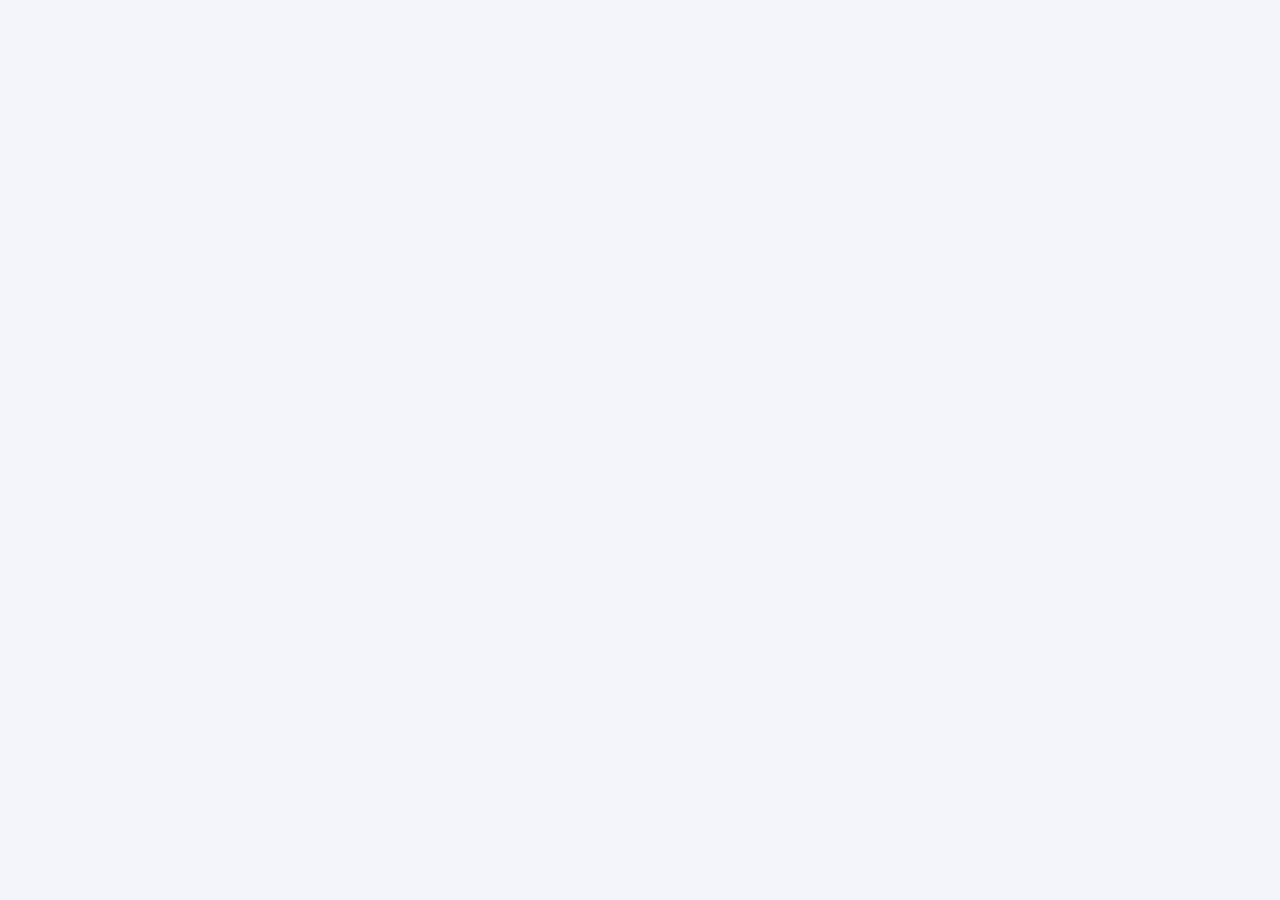
==== index.html @ 289a9445 "release 24: device activation code screen (053); update notice removed" ====
<!doctype html>
<html lang="ar" dir="rtl">
  <head>
    <meta charset="UTF-8" />
    <meta name="viewport" content="width=device-width, initial-scale=1.0" />
    <link rel="icon" type="image/png" href="favicon.png" />
    <link rel="apple-touch-icon" href="apple-touch-icon.png" />
    <meta name="theme-color" content="#1E3A8A" />
    <title>الرواد لاب - الحضور والانصراف</title>
    <script type="module" crossorigin src="./assets/index-mgrDVSDc.js"></script>
    <link rel="modulepreload" crossorigin href="./assets/rolldown-runtime-COiEfhsA.js">
    <link rel="stylesheet" crossorigin href="./assets/index-BL177lBB.css">
  <link rel="manifest" href="./manifest.webmanifest"></head>
  <body>
    <div id="root"></div>
  </body>
</html>
---- assets/index-BL177lBB.css ----
@font-face{font-family:Tajawal;font-style:normal;font-display:swap;font-weight:400;src:url(./tajawal-arabic-400-normal-CyCXRvzh.woff2)format("woff2"),url(./tajawal-arabic-400-normal-DCQxawbB.woff)format("woff");unicode-range:U+6??,U+750-77F,U+870-88E,U+890-891,U+897-8E1,U+8E3-8FF,U+200C-200E,U+2010-2011,U+204F,U+2E41,U+FB50-FDFF,U+FE70-FE74,U+FE76-FEFC,U+102E0-102FB,U+10E60-10E7E,U+10EC2-10EC4,U+10EFC-10EFF,U+1EE00-1EE03,U+1EE05-1EE1F,U+1EE21-1EE22,U+1EE24,U+1EE27,U+1EE29-1EE32,U+1EE34-1EE37,U+1EE39,U+1EE3B,U+1EE42,U+1EE47,U+1EE49,U+1EE4B,U+1EE4D-1EE4F,U+1EE51-1EE52,U+1EE54,U+1EE57,U+1EE59,U+1EE5B,U+1EE5D,U+1EE5F,U+1EE61-1EE62,U+1EE64,U+1EE67-1EE6A,U+1EE6C-1EE72,U+1EE74-1EE77,U+1EE79-1EE7C,U+1EE7E,U+1EE80-1EE89,U+1EE8B-1EE9B,U+1EEA1-1EEA3,U+1EEA5-1EEA9,U+1EEAB-1EEBB,U+1EEF0-1EEF1}@font-face{font-family:Tajawal;font-style:normal;font-display:swap;font-weight:400;src:url(./tajawal-latin-400-normal-BVNSOH3d.woff2)format("woff2"),url(./tajawal-latin-400-normal-BdYcZznU.woff)format("woff");unicode-range:U+??,U+131,U+152-153,U+2BB-2BC,U+2C6,U+2DA,U+2DC,U+304,U+308,U+329,U+2000-206F,U+20AC,U+2122,U+2191,U+2193,U+2212,U+2215,U+FEFF,U+FFFD}@font-face{font-family:Tajawal;font-style:normal;font-display:swap;font-weight:500;src:url(./tajawal-arabic-500-normal-BZ8ojJNu.woff2)format("woff2"),url(./tajawal-arabic-500-normal-CbVEaYEW.woff)format("woff");unicode-range:U+6??,U+750-77F,U+870-88E,U+890-891,U+897-8E1,U+8E3-8FF,U+200C-200E,U+2010-2011,U+204F,U+2E41,U+FB50-FDFF,U+FE70-FE74,U+FE76-FEFC,U+102E0-102FB,U+10E60-10E7E,U+10EC2-10EC4,U+10EFC-10EFF,U+1EE00-1EE03,U+1EE05-1EE1F,U+1EE21-1EE22,U+1EE24,U+1EE27,U+1EE29-1EE32,U+1EE34-1EE37,U+1EE39,U+1EE3B,U+1EE42,U+1EE47,U+1EE49,U+1EE4B,U+1EE4D-1EE4F,U+1EE51-1EE52,U+1EE54,U+1EE57,U+1EE59,U+1EE5B,U+1EE5D,U+1EE5F,U+1EE61-1EE62,U+1EE64,U+1EE67-1EE6A,U+1EE6C-1EE72,U+1EE74-1EE77,U+1EE79-1EE7C,U+1EE7E,U+1EE80-1EE89,U+1EE8B-1EE9B,U+1EEA1-1EEA3,U+1EEA5-1EEA9,U+1EEAB-1EEBB,U+1EEF0-1EEF1}@font-face{font-family:Tajawal;font-style:normal;font-display:swap;font-weight:500;src:url(./tajawal-latin-500-normal-CoYeBiSI.woff2)format("woff2"),url(./tajawal-latin-500-normal-DU9v6xgj.woff)format("woff");unicode-range:U+??,U+131,U+152-153,U+2BB-2BC,U+2C6,U+2DA,U+2DC,U+304,U+308,U+329,U+2000-206F,U+20AC,U+2122,U+2191,U+2193,U+2212,U+2215,U+FEFF,U+FFFD}@font-face{font-family:Tajawal;font-style:normal;font-display:swap;font-weight:700;src:url(./tajawal-arabic-700-normal-D2-eand5.woff2)format("woff2"),url(./tajawal-arabic-700-normal-9L7Zusdl.woff)format("woff");unicode-range:U+6??,U+750-77F,U+870-88E,U+890-891,U+897-8E1,U+8E3-8FF,U+200C-200E,U+2010-2011,U+204F,U+2E41,U+FB50-FDFF,U+FE70-FE74,U+FE76-FEFC,U+102E0-102FB,U+10E60-10E7E,U+10EC2-10EC4,U+10EFC-10EFF,U+1EE00-1EE03,U+1EE05-1EE1F,U+1EE21-1EE22,U+1EE24,U+1EE27,U+1EE29-1EE32,U+1EE34-1EE37,U+1EE39,U+1EE3B,U+1EE42,U+1EE47,U+1EE49,U+1EE4B,U+1EE4D-1EE4F,U+1EE51-1EE52,U+1EE54,U+1EE57,U+1EE59,U+1EE5B,U+1EE5D,U+1EE5F,U+1EE61-1EE62,U+1EE64,U+1EE67-1EE6A,U+1EE6C-1EE72,U+1EE74-1EE77,U+1EE79-1EE7C,U+1EE7E,U+1EE80-1EE89,U+1EE8B-1EE9B,U+1EEA1-1EEA3,U+1EEA5-1EEA9,U+1EEAB-1EEBB,U+1EEF0-1EEF1}@font-face{font-family:Tajawal;font-style:normal;font-display:swap;font-weight:700;src:url(./tajawal-latin-700-normal-BypgxfGb.woff2)format("woff2"),url(./tajawal-latin-700-normal-CV3bxpHe.woff)format("woff");unicode-range:U+??,U+131,U+152-153,U+2BB-2BC,U+2C6,U+2DA,U+2DC,U+304,U+308,U+329,U+2000-206F,U+20AC,U+2122,U+2191,U+2193,U+2212,U+2215,U+FEFF,U+FFFD}@font-face{font-family:Tajawal;font-style:normal;font-display:swap;font-weight:800;src:url(./tajawal-arabic-800-normal-TQp-UTiE.woff2)format("woff2"),url(./tajawal-arabic-800-normal-Bp_4IW2m.woff)format("woff");unicode-range:U+6??,U+750-77F,U+870-88E,U+890-891,U+897-8E1,U+8E3-8FF,U+200C-200E,U+2010-2011,U+204F,U+2E41,U+FB50-FDFF,U+FE70-FE74,U+FE76-FEFC,U+102E0-102FB,U+10E60-10E7E,U+10EC2-10EC4,U+10EFC-10EFF,U+1EE00-1EE03,U+1EE05-1EE1F,U+1EE21-1EE22,U+1EE24,U+1EE27,U+1EE29-1EE32,U+1EE34-1EE37,U+1EE39,U+1EE3B,U+1EE42,U+1EE47,U+1EE49,U+1EE4B,U+1EE4D-1EE4F,U+1EE51-1EE52,U+1EE54,U+1EE57,U+1EE59,U+1EE5B,U+1EE5D,U+1EE5F,U+1EE61-1EE62,U+1EE64,U+1EE67-1EE6A,U+1EE6C-1EE72,U+1EE74-1EE77,U+1EE79-1EE7C,U+1EE7E,U+1EE80-1EE89,U+1EE8B-1EE9B,U+1EEA1-1EEA3,U+1EEA5-1EEA9,U+1EEAB-1EEBB,U+1EEF0-1EEF1}@font-face{font-family:Tajawal;font-style:normal;font-display:swap;font-weight:800;src:url(./tajawal-latin-800-normal-CmI34b-g.woff2)format("woff2"),url(./tajawal-latin-800-normal-Dm5jVIIh.woff)format("woff");unicode-range:U+??,U+131,U+152-153,U+2BB-2BC,U+2C6,U+2DA,U+2DC,U+304,U+308,U+329,U+2000-206F,U+20AC,U+2122,U+2191,U+2193,U+2212,U+2215,U+FEFF,U+FFFD}@layer properties{@supports (((-webkit-hyphens:none)) and (not (margin-trim:block))) or ((-moz-orient:inline) and (not (color:rgb(from red r g b)))){*,:before,:after,::backdrop{--tw-translate-x:0;--tw-translate-y:0;--tw-translate-z:0;--tw-rotate-x:initial;--tw-rotate-y:initial;--tw-rotate-z:initial;--tw-skew-x:initial;--tw-skew-y:initial;--tw-space-y-reverse:0;--tw-divide-x-reverse:0;--tw-border-style:solid;--tw-divide-y-reverse:0;--tw-leading:initial;--tw-font-weight:initial;--tw-tracking:initial;--tw-shadow:0 0 #0000;--tw-shadow-color:initial;--tw-shadow-alpha:100%;--tw-inset-shadow:0 0 #0000;--tw-inset-shadow-color:initial;--tw-inset-shadow-alpha:100%;--tw-ring-color:initial;--tw-ring-shadow:0 0 #0000;--tw-inset-ring-color:initial;--tw-inset-ring-shadow:0 0 #0000;--tw-ring-inset:initial;--tw-ring-offset-width:0px;--tw-ring-offset-color:#fff;--tw-ring-offset-shadow:0 0 #0000;--tw-outline-style:solid;--tw-blur:initial;--tw-brightness:initial;--tw-contrast:initial;--tw-grayscale:initial;--tw-hue-rotate:initial;--tw-invert:initial;--tw-opacity:initial;--tw-saturate:initial;--tw-sepia:initial;--tw-drop-shadow:initial;--tw-drop-shadow-color:initial;--tw-drop-shadow-alpha:100%;--tw-drop-shadow-size:initial;--tw-ease:initial}}}@layer theme{:root,:host{--font-sans:"Tajawal",system-ui,"Segoe UI",Tahoma,sans-serif;--font-mono:ui-monospace, SFMono-Regular, Menlo, Monaco, Consolas, "Liberation Mono", "Courier New", monospace;--color-red-50:oklch(97.1% .013 17.38);--color-red-200:oklch(88.5% .062 18.334);--color-red-600:oklch(57.7% .245 27.325);--color-red-700:oklch(50.5% .213 27.518);--color-red-800:oklch(44.4% .177 26.899);--color-amber-50:oklch(98.7% .022 95.277);--color-amber-200:oklch(92.4% .12 95.746);--color-amber-400:oklch(82.8% .189 84.429);--color-amber-500:oklch(76.9% .188 70.08);--color-amber-600:oklch(66.6% .179 58.318);--color-amber-700:oklch(55.5% .163 48.998);--color-amber-800:oklch(47.3% .137 46.201);--color-amber-900:oklch(41.4% .112 45.904);--color-green-700:oklch(52.7% .154 150.069);--color-emerald-50:oklch(97.9% .021 166.113);--color-emerald-200:oklch(90.5% .093 164.15);--color-emerald-600:oklch(59.6% .145 163.225);--color-emerald-700:oklch(50.8% .118 165.612);--color-emerald-800:oklch(43.2% .095 166.913);--color-emerald-900:oklch(37.8% .077 168.94);--color-teal-700:oklch(51.1% .096 186.391);--color-sky-500:oklch(68.5% .169 237.323);--color-sky-600:oklch(58.8% .158 241.966);--color-blue-700:oklch(48.8% .243 264.376);--color-slate-50:oklch(98.4% .003 247.858);--color-slate-100:oklch(96.8% .007 247.896);--color-slate-200:oklch(92.9% .013 255.508);--color-slate-300:oklch(86.9% .022 252.894);--color-slate-400:oklch(70.4% .04 256.788);--color-slate-500:oklch(55.4% .046 257.417);--color-slate-600:oklch(44.6% .043 257.281);--color-slate-700:oklch(37.2% .044 257.287);--color-slate-800:oklch(27.9% .041 260.031);--color-slate-900:oklch(20.8% .042 265.755);--color-black:#000;--color-white:#fff;--spacing:.25rem;--container-sm:24rem;--container-lg:32rem;--container-3xl:48rem;--container-5xl:64rem;--text-xs:.75rem;--text-xs--line-height:calc(1 / .75);--text-sm:.875rem;--text-sm--line-height:calc(1.25 / .875);--text-base:1rem;--text-base--line-height:calc(1.5 / 1);--text-lg:1.125rem;--text-lg--line-height:calc(1.75 / 1.125);--text-xl:1.25rem;--text-xl--line-height:calc(1.75 / 1.25);--text-2xl:1.5rem;--text-2xl--line-height:calc(2 / 1.5);--font-weight-normal:400;--font-weight-semibold:600;--font-weight-bold:700;--font-weight-extrabold:800;--font-weight-black:900;--tracking-widest:.1em;--leading-tight:1.25;--leading-snug:1.375;--leading-relaxed:1.625;--radius-md:.375rem;--radius-lg:.5rem;--radius-xl:.75rem;--radius-2xl:1rem;--ease-in:cubic-bezier(.4, 0, 1, 1);--ease-out:cubic-bezier(0, 0, .2, 1);--ease-in-out:cubic-bezier(.4, 0, .2, 1);--animate-spin:spin 1s linear infinite;--default-transition-duration:.15s;--default-transition-timing-function:cubic-bezier(.4, 0, .2, 1);--default-font-family:var(--font-sans);--default-mono-font-family:var(--font-mono);--color-navy:#1e3a8a;--color-teal:#c8101e;--color-line:#e5e9f0}}@layer base{*,:after,:before,::backdrop{box-sizing:border-box;border:0 solid;margin:0;padding:0}::file-selector-button{box-sizing:border-box;border:0 solid;margin:0;padding:0}html,:host{-webkit-text-size-adjust:100%;tab-size:4;line-height:1.5;font-family:var(--default-font-family,-apple-system, BlinkMacSystemFont, "Segoe UI", Roboto, "Helvetica Neue", "Noto Sans", Arial, sans-serif, "Apple Color Emoji", "Segoe UI Emoji", "Segoe UI Symbol", "Noto Color Emoji");font-feature-settings:var(--default-font-feature-settings,normal);font-variation-settings:var(--default-font-variation-settings,normal);-webkit-tap-highlight-color:transparent}hr{height:0;color:inherit;border-top-width:1px}abbr:where([title]){-webkit-text-decoration:underline dotted;text-decoration:underline dotted}h1,h2,h3,h4,h5,h6{font-size:inherit;font-weight:inherit}a{color:inherit;-webkit-text-decoration:inherit;-webkit-text-decoration:inherit;-webkit-text-decoration:inherit;-webkit-text-decoration:inherit;text-decoration:inherit}b,strong{font-weight:bolder}code,kbd,samp,pre{font-family:var(--default-mono-font-family,ui-monospace, SFMono-Regular, Menlo, Monaco, Consolas, "Liberation Mono", "Courier New", monospace);font-feature-settings:var(--default-mono-font-feature-settings,normal);font-variation-settings:var(--default-mono-font-variation-settings,normal);font-size:1em}small{font-size:80%}sub,sup{vertical-align:baseline;font-size:75%;line-height:0;position:relative}sub{bottom:-.25em}sup{top:-.5em}table{text-indent:0;border-color:inherit;border-collapse:collapse}:-moz-focusring:where(:not(iframe)){outline:auto}progress{vertical-align:baseline}summary{display:list-item}ol,ul,menu{list-style:none}img,svg,video,canvas,audio,iframe,embed,object{vertical-align:middle;display:block}img,video{max-width:100%;height:auto}button,input,select,optgroup,textarea{font:inherit;font-feature-settings:inherit;font-variation-settings:inherit;letter-spacing:inherit;color:inherit;opacity:1;background-color:#0000;border-radius:0}::file-selector-button{font:inherit;font-feature-settings:inherit;font-variation-settings:inherit;letter-spacing:inherit;color:inherit;opacity:1;background-color:#0000;border-radius:0}:where(select:is([multiple],[size])) optgroup{font-weight:bolder}:where(select:is([multiple],[size])) optgroup option{padding-inline-start:20px}::file-selector-button{margin-inline-end:4px}::placeholder{opacity:1}@supports (not ((-webkit-appearance:-apple-pay-button))) or (contain-intrinsic-size:1px){::placeholder{color:currentColor}@supports (color:color-mix(in lab, red, red)){::placeholder{color:color-mix(in oklab, currentcolor 50%, transparent)}}}textarea{resize:vertical}::-webkit-search-decoration{-webkit-appearance:none}::-webkit-date-and-time-value{min-height:1lh;text-align:inherit}::-webkit-datetime-edit{display:inline-flex}::-webkit-datetime-edit-fields-wrapper{padding:0}::-webkit-datetime-edit{padding-block:0}::-webkit-datetime-edit-year-field{padding-block:0}::-webkit-datetime-edit-month-field{padding-block:0}::-webkit-datetime-edit-day-field{padding-block:0}::-webkit-datetime-edit-hour-field{padding-block:0}::-webkit-datetime-edit-minute-field{padding-block:0}::-webkit-datetime-edit-second-field{padding-block:0}::-webkit-datetime-edit-millisecond-field{padding-block:0}::-webkit-datetime-edit-meridiem-field{padding-block:0}::-webkit-calendar-picker-indicator{line-height:1}:-moz-ui-invalid{box-shadow:none}button,input:where([type=button],[type=reset],[type=submit]){appearance:button}::file-selector-button{appearance:button}::-webkit-inner-spin-button{height:auto}::-webkit-outer-spin-button{height:auto}[hidden]:where(:not([hidden=until-found])){display:none!important}}@layer components;@layer utilities{.collapse{visibility:collapse}.invisible{visibility:hidden}.visible{visibility:visible}.absolute{position:absolute}.fixed{position:fixed}.relative{position:relative}.static{position:static}.sticky{position:sticky}.inset-0{inset:0}.inset-x-0{inset-inline:0}.inset-y-2{inset-block:calc(var(--spacing) * 2)}.right-0{right:0}.bottom-0{bottom:0}.bottom-16{bottom:calc(var(--spacing) * 16)}.bottom-20{bottom:calc(var(--spacing) * 20)}.left-1\/2{left:50%}.z-10{z-index:10}.z-50{z-index:50}.col-span-2{grid-column:span 2/span 2}.container{width:100%}@media (width>=40rem){.container{max-width:40rem}}@media (width>=48rem){.container{max-width:48rem}}@media (width>=64rem){.container{max-width:64rem}}@media (width>=80rem){.container{max-width:80rem}}@media (width>=96rem){.container{max-width:96rem}}.m-1{margin:var(--spacing)}.m-3{margin:calc(var(--spacing) * 3)}.mx-auto{margin-inline:auto}.my-2{margin-block:calc(var(--spacing) * 2)}.my-4{margin-block:calc(var(--spacing) * 4)}.ms-2{margin-inline-start:calc(var(--spacing) * 2)}.-mt-1{margin-top:calc(var(--spacing) * -1)}.-mt-2{margin-top:calc(var(--spacing) * -2)}.mt-0\.5{margin-top:calc(var(--spacing) * .5)}.mt-1{margin-top:var(--spacing)}.mt-2{margin-top:calc(var(--spacing) * 2)}.mt-3{margin-top:calc(var(--spacing) * 3)}.mt-4{margin-top:calc(var(--spacing) * 4)}.mt-5{margin-top:calc(var(--spacing) * 5)}.mt-6{margin-top:calc(var(--spacing) * 6)}.mt-8{margin-top:calc(var(--spacing) * 8)}.mr-2{margin-right:calc(var(--spacing) * 2)}.mb-2{margin-bottom:calc(var(--spacing) * 2)}.ml-1{margin-left:var(--spacing)}.ml-2{margin-left:calc(var(--spacing) * 2)}.block{display:block}.contents{display:contents}.flex{display:flex}.flow-root{display:flow-root}.grid{display:grid}.hidden{display:none}.hidden\!{display:none!important}.inline{display:inline}.inline-block{display:inline-block}.inline-flex{display:inline-flex}.inline-grid{display:inline-grid}.inline-table{display:inline-table}.list-item{display:list-item}.table{display:table}.table-caption{display:table-caption}.table-cell{display:table-cell}.table-column{display:table-column}.table-column-group{display:table-column-group}.table-footer-group{display:table-footer-group}.table-header-group{display:table-header-group}.table-row{display:table-row}.table-row-group{display:table-row-group}.\!h-9{height:calc(var(--spacing) * 9)!important}.h-2{height:calc(var(--spacing) * 2)}.h-2\.5{height:calc(var(--spacing) * 2.5)}.h-3{height:calc(var(--spacing) * 3)}.h-4{height:calc(var(--spacing) * 4)}.h-9{height:calc(var(--spacing) * 9)}.h-10{height:calc(var(--spacing) * 10)}.h-11{height:calc(var(--spacing) * 11)}.h-12{height:calc(var(--spacing) * 12)}.h-16{height:calc(var(--spacing) * 16)}.h-20{height:calc(var(--spacing) * 20)}.h-48{height:calc(var(--spacing) * 48)}.h-56{height:calc(var(--spacing) * 56)}.h-64{height:calc(var(--spacing) * 64)}.max-h-40{max-height:calc(var(--spacing) * 40)}.max-h-72{max-height:calc(var(--spacing) * 72)}.max-h-\[85vh\]{max-height:85vh}.min-h-12{min-height:calc(var(--spacing) * 12)}.min-h-screen{min-height:100vh}.\!w-auto{width:auto!important}.w-1{width:var(--spacing)}.w-2{width:calc(var(--spacing) * 2)}.w-2\.5{width:calc(var(--spacing) * 2.5)}.w-3{width:calc(var(--spacing) * 3)}.w-4{width:calc(var(--spacing) * 4)}.w-10{width:calc(var(--spacing) * 10)}.w-16{width:calc(var(--spacing) * 16)}.w-20{width:calc(var(--spacing) * 20)}.w-full{width:100%}.\!max-w-\[9rem\]{max-width:9rem!important}.max-w-3xl{max-width:var(--container-3xl)}.max-w-lg{max-width:var(--container-lg)}.max-w-sm{max-width:var(--container-sm)}.\!min-w-\[7rem\]{min-width:7rem!important}.min-w-0{min-width:0}.min-w-\[420px\]{min-width:420px}.min-w-\[850px\]{min-width:850px}.min-w-\[1200px\]{min-width:1200px}.flex-1{flex:1}.shrink-0{flex-shrink:0}.-translate-x-1\/2{--tw-translate-x:calc(calc(1 / 2 * 100%) * -1);translate:var(--tw-translate-x) var(--tw-translate-y)}.transform{transform:var(--tw-rotate-x, ) var(--tw-rotate-y, ) var(--tw-rotate-z, ) var(--tw-skew-x, ) var(--tw-skew-y, )}.transform\!{transform:var(--tw-rotate-x, ) var(--tw-rotate-y, ) var(--tw-rotate-z, ) var(--tw-skew-x, ) var(--tw-skew-y, )!important}.animate-spin{animation:var(--animate-spin)}.cursor-pointer{cursor:pointer}.resize{resize:both}.list-disc{list-style-type:disc}.grid-cols-2{grid-template-columns:repeat(2,minmax(0,1fr))}.grid-cols-3{grid-template-columns:repeat(3,minmax(0,1fr))}.grid-cols-4{grid-template-columns:repeat(4,minmax(0,1fr))}.grid-cols-7{grid-template-columns:repeat(7,minmax(0,1fr))}.grid-cols-\[84px_1fr\]{grid-template-columns:84px 1fr}.flex-col{flex-direction:column}.flex-wrap{flex-wrap:wrap}.items-center{align-items:center}.items-start{align-items:flex-start}.justify-around{justify-content:space-around}.justify-between{justify-content:space-between}.justify-center{justify-content:center}.justify-end{justify-content:flex-end}.gap-0\.5{gap:calc(var(--spacing) * .5)}.gap-1{gap:var(--spacing)}.gap-1\.5{gap:calc(var(--spacing) * 1.5)}.gap-2{gap:calc(var(--spacing) * 2)}.gap-3{gap:calc(var(--spacing) * 3)}.gap-4{gap:calc(var(--spacing) * 4)}:where(.space-y-0\.5>:not(:last-child)){--tw-space-y-reverse:0;margin-block-start:calc(calc(var(--spacing) * .5) * var(--tw-space-y-reverse));margin-block-end:calc(calc(var(--spacing) * .5) * calc(1 - var(--tw-space-y-reverse)))}:where(.space-y-1>:not(:last-child)){--tw-space-y-reverse:0;margin-block-start:calc(var(--spacing) * var(--tw-space-y-reverse));margin-block-end:calc(var(--spacing) * calc(1 - var(--tw-space-y-reverse)))}:where(.space-y-2>:not(:last-child)){--tw-space-y-reverse:0;margin-block-start:calc(calc(var(--spacing) * 2) * var(--tw-space-y-reverse));margin-block-end:calc(calc(var(--spacing) * 2) * calc(1 - var(--tw-space-y-reverse)))}:where(.space-y-3>:not(:last-child)){--tw-space-y-reverse:0;margin-block-start:calc(calc(var(--spacing) * 3) * var(--tw-space-y-reverse));margin-block-end:calc(calc(var(--spacing) * 3) * calc(1 - var(--tw-space-y-reverse)))}:where(.space-y-4>:not(:last-child)){--tw-space-y-reverse:0;margin-block-start:calc(calc(var(--spacing) * 4) * var(--tw-space-y-reverse));margin-block-end:calc(calc(var(--spacing) * 4) * calc(1 - var(--tw-space-y-reverse)))}.gap-x-2{column-gap:calc(var(--spacing) * 2)}.gap-x-3{column-gap:calc(var(--spacing) * 3)}.gap-x-4{column-gap:calc(var(--spacing) * 4)}.gap-y-1{row-gap:var(--spacing)}.gap-y-2{row-gap:calc(var(--spacing) * 2)}:where(.divide-x>:not(:last-child)){--tw-divide-x-reverse:0;border-inline-style:var(--tw-border-style);border-inline-start-width:calc(1px * var(--tw-divide-x-reverse));border-inline-end-width:calc(1px * calc(1 - var(--tw-divide-x-reverse)))}:where(.divide-y>:not(:last-child)){--tw-divide-y-reverse:0;border-bottom-style:var(--tw-border-style);border-top-style:var(--tw-border-style);border-top-width:calc(1px * var(--tw-divide-y-reverse));border-bottom-width:calc(1px * calc(1 - var(--tw-divide-y-reverse)))}:where(.divide-slate-100>:not(:last-child)){border-color:var(--color-slate-100)}:where(.divide-slate-200>:not(:last-child)){border-color:var(--color-slate-200)}.truncate{text-overflow:ellipsis;white-space:nowrap;overflow:hidden}.overflow-hidden{overflow:hidden}.overflow-x-auto{overflow-x:auto}.overflow-y-auto{overflow-y:auto}.rounded{border-radius:.25rem}.rounded-full{border-radius:2147483647px}.rounded-lg{border-radius:var(--radius-lg)}.rounded-md{border-radius:var(--radius-md)}.rounded-xl{border-radius:var(--radius-xl)}.\!border{border-style:var(--tw-border-style)!important;border-width:1px!important}.\!border-2{border-style:var(--tw-border-style)!important;border-width:2px!important}.border{border-style:var(--tw-border-style);border-width:1px}.border-2{border-style:var(--tw-border-style);border-width:2px}.border-y{border-block-style:var(--tw-border-style);border-block-width:1px}.border-t{border-top-style:var(--tw-border-style);border-top-width:1px}.border-r-4{border-right-style:var(--tw-border-style);border-right-width:4px}.border-b{border-bottom-style:var(--tw-border-style);border-bottom-width:1px}.\!border-\[\#C8101E\]{border-color:#c8101e!important}.\!border-\[\#E5E9F0\]{border-color:#e5e9f0!important}.\!border-transparent{border-color:#0000!important}.border-\[\#E5E9F0\]{border-color:#e5e9f0}.border-amber-200{border-color:var(--color-amber-200)}.border-amber-500{border-color:var(--color-amber-500)}.border-emerald-200{border-color:var(--color-emerald-200)}.border-line{border-color:var(--color-line)}.border-red-200{border-color:var(--color-red-200)}.border-red-600{border-color:var(--color-red-600)}.border-sky-500{border-color:var(--color-sky-500)}.border-slate-100{border-color:var(--color-slate-100)}.border-slate-200{border-color:var(--color-slate-200)}.border-slate-300{border-color:var(--color-slate-300)}.border-slate-600{border-color:var(--color-slate-600)}.border-teal{border-color:var(--color-teal)}.\!bg-\[\#1E3A8A\]{background-color:#1e3a8a!important}.\!bg-\[\#15803D\]{background-color:#15803d!important}.\!bg-\[\#B45309\]{background-color:#b45309!important}.\!bg-navy{background-color:var(--color-navy)!important}.\!bg-red-700{background-color:var(--color-red-700)!important}.\!bg-white{background-color:var(--color-white)!important}.bg-\[\#C8101E\]{background-color:#c8101e}.bg-\[\#EEF2FF\]{background-color:#eef2ff}.bg-\[\#f8f9fc\]{background-color:#f8f9fc}.bg-amber-50{background-color:var(--color-amber-50)}.bg-amber-400{background-color:var(--color-amber-400)}.bg-black{background-color:var(--color-black)}.bg-black\/40{background-color:#0006}@supports (color:color-mix(in lab, red, red)){.bg-black\/40{background-color:color-mix(in oklab, var(--color-black) 40%, transparent)}}.bg-emerald-50{background-color:var(--color-emerald-50)}.bg-emerald-600{background-color:var(--color-emerald-600)}.bg-navy{background-color:var(--color-navy)}.bg-red-50{background-color:var(--color-red-50)}.bg-red-600{background-color:var(--color-red-600)}.bg-sky-500{background-color:var(--color-sky-500)}.bg-sky-600{background-color:var(--color-sky-600)}.bg-slate-50{background-color:var(--color-slate-50)}.bg-slate-100{background-color:var(--color-slate-100)}.bg-slate-200{background-color:var(--color-slate-200)}.bg-slate-400{background-color:var(--color-slate-400)}.bg-slate-900{background-color:var(--color-slate-900)}.bg-teal{background-color:var(--color-teal)}.bg-white{background-color:var(--color-white)}.bg-white\/70{background-color:#ffffffb3}@supports (color:color-mix(in lab, red, red)){.bg-white\/70{background-color:color-mix(in oklab, var(--color-white) 70%, transparent)}}.object-contain{object-fit:contain}.object-cover{object-fit:cover}.\!p-0{padding:0!important}.\!p-2{padding:calc(var(--spacing) * 2)!important}.\!p-3{padding:calc(var(--spacing) * 3)!important}.p-1{padding:var(--spacing)}.p-2{padding:calc(var(--spacing) * 2)}.p-3{padding:calc(var(--spacing) * 3)}.p-4{padding:calc(var(--spacing) * 4)}.p-5{padding:calc(var(--spacing) * 5)}.p-6{padding:calc(var(--spacing) * 6)}.\!px-1{padding-inline:var(--spacing)!important}.\!px-2{padding-inline:calc(var(--spacing) * 2)!important}.\!px-3{padding-inline:calc(var(--spacing) * 3)!important}.px-1{padding-inline:var(--spacing)}.px-2{padding-inline:calc(var(--spacing) * 2)}.px-3{padding-inline:calc(var(--spacing) * 3)}.px-4{padding-inline:calc(var(--spacing) * 4)}.px-5{padding-inline:calc(var(--spacing) * 5)}.\!py-0{padding-block:0!important}.\!py-1{padding-block:var(--spacing)!important}.\!py-1\.5{padding-block:calc(var(--spacing) * 1.5)!important}.\!py-2{padding-block:calc(var(--spacing) * 2)!important}.py-0\.5{padding-block:calc(var(--spacing) * .5)}.py-1{padding-block:var(--spacing)}.py-2{padding-block:calc(var(--spacing) * 2)}.py-2\.5{padding-block:calc(var(--spacing) * 2.5)}.py-3{padding-block:calc(var(--spacing) * 3)}.py-3\.5{padding-block:calc(var(--spacing) * 3.5)}.py-4{padding-block:calc(var(--spacing) * 4)}.py-6{padding-block:calc(var(--spacing) * 6)}.ps-5{padding-inline-start:calc(var(--spacing) * 5)}.pt-1{padding-top:var(--spacing)}.pt-2{padding-top:calc(var(--spacing) * 2)}.pt-3{padding-top:calc(var(--spacing) * 3)}.pt-4{padding-top:calc(var(--spacing) * 4)}.pt-5{padding-top:calc(var(--spacing) * 5)}.pr-5{padding-right:calc(var(--spacing) * 5)}.pb-2{padding-bottom:calc(var(--spacing) * 2)}.pb-6{padding-bottom:calc(var(--spacing) * 6)}.pb-24{padding-bottom:calc(var(--spacing) * 24)}.pb-28{padding-bottom:calc(var(--spacing) * 28)}.text-center{text-align:center}.text-right{text-align:right}.\!text-xs{font-size:var(--text-xs)!important;line-height:var(--tw-leading,var(--text-xs--line-height))!important}.text-2xl{font-size:var(--text-2xl);line-height:var(--tw-leading,var(--text-2xl--line-height))}.text-base{font-size:var(--text-base);line-height:var(--tw-leading,var(--text-base--line-height))}.text-lg{font-size:var(--text-lg);line-height:var(--tw-leading,var(--text-lg--line-height))}.text-sm{font-size:var(--text-sm);line-height:var(--tw-leading,var(--text-sm--line-height))}.text-xl{font-size:var(--text-xl);line-height:var(--tw-leading,var(--text-xl--line-height))}.text-xs{font-size:var(--text-xs);line-height:var(--tw-leading,var(--text-xs--line-height))}.text-\[10px\]{font-size:10px}.text-\[11px\]{font-size:11px}.text-\[15px\]{font-size:15px}.leading-3{--tw-leading:calc(var(--spacing) * 3);line-height:calc(var(--spacing) * 3)}.leading-5{--tw-leading:calc(var(--spacing) * 5);line-height:calc(var(--spacing) * 5)}.leading-relaxed{--tw-leading:var(--leading-relaxed);line-height:var(--leading-relaxed)}.leading-snug{--tw-leading:var(--leading-snug);line-height:var(--leading-snug)}.leading-tight{--tw-leading:var(--leading-tight);line-height:var(--leading-tight)}.font-black{--tw-font-weight:var(--font-weight-black);font-weight:var(--font-weight-black)}.font-bold{--tw-font-weight:var(--font-weight-bold);font-weight:var(--font-weight-bold)}.font-extrabold{--tw-font-weight:var(--font-weight-extrabold);font-weight:var(--font-weight-extrabold)}.font-normal{--tw-font-weight:var(--font-weight-normal);font-weight:var(--font-weight-normal)}.font-semibold{--tw-font-weight:var(--font-weight-semibold);font-weight:var(--font-weight-semibold)}.tracking-widest{--tw-tracking:var(--tracking-widest);letter-spacing:var(--tracking-widest)}.break-words{overflow-wrap:break-word}.break-all{word-break:break-all}.whitespace-nowrap{white-space:nowrap}.\!text-\[\#1E3A8A\]{color:#1e3a8a!important}.\!text-white{color:var(--color-white)!important}.text-\[\#1E3A8A\]{color:#1e3a8a}.text-\[\#172033\]{color:#172033}.text-\[\#718096\]{color:#718096}.text-\[\#C8101E\]{color:#c8101e}.text-amber-600{color:var(--color-amber-600)}.text-amber-700{color:var(--color-amber-700)}.text-amber-800{color:var(--color-amber-800)}.text-amber-900{color:var(--color-amber-900)}.text-blue-700{color:var(--color-blue-700)}.text-emerald-700{color:var(--color-emerald-700)}.text-emerald-800{color:var(--color-emerald-800)}.text-emerald-900{color:var(--color-emerald-900)}.text-green-700{color:var(--color-green-700)}.text-navy{color:var(--color-navy)}.text-red-600{color:var(--color-red-600)}.text-red-700{color:var(--color-red-700)}.text-red-800{color:var(--color-red-800)}.text-slate-100{color:var(--color-slate-100)}.text-slate-300{color:var(--color-slate-300)}.text-slate-400{color:var(--color-slate-400)}.text-slate-500{color:var(--color-slate-500)}.text-slate-600{color:var(--color-slate-600)}.text-slate-700{color:var(--color-slate-700)}.text-slate-800{color:var(--color-slate-800)}.text-slate-900{color:var(--color-slate-900)}.text-teal{color:var(--color-teal)}.text-teal-700{color:var(--color-teal-700)}.text-white{color:var(--color-white)}.capitalize{text-transform:capitalize}.lowercase{text-transform:lowercase}.uppercase{text-transform:uppercase}.italic{font-style:italic}.line-through{text-decoration-line:line-through}.overline{text-decoration-line:overline}.underline{text-decoration-line:underline}.underline-offset-4{text-underline-offset:4px}.opacity-70{opacity:.7}.shadow{--tw-shadow:0 1px 3px 0 var(--tw-shadow-color,#0000001a), 0 1px 2px -1px var(--tw-shadow-color,#0000001a);box-shadow:var(--tw-inset-shadow), var(--tw-inset-ring-shadow), var(--tw-ring-offset-shadow), var(--tw-ring-shadow), var(--tw-shadow)}.shadow-lg{--tw-shadow:0 10px 15px -3px var(--tw-shadow-color,#0000001a), 0 4px 6px -4px var(--tw-shadow-color,#0000001a);box-shadow:var(--tw-inset-shadow), var(--tw-inset-ring-shadow), var(--tw-ring-offset-shadow), var(--tw-ring-shadow), var(--tw-shadow)}.ring-2{--tw-ring-shadow:var(--tw-ring-inset, ) 0 0 0 calc(2px + var(--tw-ring-offset-width)) var(--tw-ring-color,currentcolor);box-shadow:var(--tw-inset-shadow), var(--tw-inset-ring-shadow), var(--tw-ring-offset-shadow), var(--tw-ring-shadow), var(--tw-shadow)}.ring-amber-400{--tw-ring-color:var(--color-amber-400)}.ring-navy{--tw-ring-color:var(--color-navy)}.\!outline{outline-style:var(--tw-outline-style)!important;outline-width:1px!important}.outline{outline-style:var(--tw-outline-style);outline-width:1px}.blur{--tw-blur:blur(8px);filter:var(--tw-blur, ) var(--tw-brightness, ) var(--tw-contrast, ) var(--tw-grayscale, ) var(--tw-hue-rotate, ) var(--tw-invert, ) var(--tw-saturate, ) var(--tw-sepia, ) var(--tw-drop-shadow, )}.invert{--tw-invert:invert(100%);filter:var(--tw-blur, ) var(--tw-brightness, ) var(--tw-contrast, ) var(--tw-grayscale, ) var(--tw-hue-rotate, ) var(--tw-invert, ) var(--tw-saturate, ) var(--tw-sepia, ) var(--tw-drop-shadow, )}.filter{filter:var(--tw-blur, ) var(--tw-brightness, ) var(--tw-contrast, ) var(--tw-grayscale, ) var(--tw-hue-rotate, ) var(--tw-invert, ) var(--tw-saturate, ) var(--tw-sepia, ) var(--tw-drop-shadow, )}.filter\!{filter:var(--tw-blur, ) var(--tw-brightness, ) var(--tw-contrast, ) var(--tw-grayscale, ) var(--tw-hue-rotate, ) var(--tw-invert, ) var(--tw-saturate, ) var(--tw-sepia, ) var(--tw-drop-shadow, )!important}.transition{transition-property:color,background-color,border-color,outline-color,text-decoration-color,fill,stroke,--tw-gradient-from,--tw-gradient-via,--tw-gradient-to,opacity,box-shadow,transform,translate,scale,rotate,filter,-webkit-backdrop-filter,backdrop-filter,display,content-visibility,overlay,pointer-events;transition-timing-function:var(--tw-ease,var(--default-transition-timing-function));transition-duration:var(--tw-duration,var(--default-transition-duration))}.ease-in{--tw-ease:var(--ease-in);transition-timing-function:var(--ease-in)}.ease-in-out{--tw-ease:var(--ease-in-out);transition-timing-function:var(--ease-in-out)}.ease-out{--tw-ease:var(--ease-out);transition-timing-function:var(--ease-out)}:where(.divide-x-reverse>:not(:last-child)){--tw-divide-x-reverse:1}.first\:border-0:first-child{border-style:var(--tw-border-style);border-width:0}.first\:pt-0:first-child{padding-top:0}.first\:pr-0:first-child{padding-right:0}.last\:border-0:last-child{border-style:var(--tw-border-style);border-width:0}.active\:opacity-80:active{opacity:.8}@media (width>=40rem){.sm\:table-cell{display:table-cell}}@media (width>=48rem){.md\:col-span-1{grid-column:span 1/span 1}.md\:block{display:block}.md\:hidden{display:none}.md\:max-w-5xl{max-width:var(--container-5xl)}.md\:grid-cols-4{grid-template-columns:repeat(4,minmax(0,1fr))}.md\:grid-cols-5{grid-template-columns:repeat(5,minmax(0,1fr))}.md\:grid-cols-6{grid-template-columns:repeat(6,minmax(0,1fr))}.md\:rounded-lg{border-radius:var(--radius-lg)}.md\:border{border-style:var(--tw-border-style);border-width:1px}.md\:px-0{padding-inline:0}}}:root{--r:12px;--sh:0 1px 2px #1720330d,0 1px 3px #1720330a;--ring:0 0 0 3px #1e3a8a2e}html{-webkit-text-size-adjust:100%}body{color:#172033;font-variant-numeric:tabular-nums;background:#f3f5fa;margin:0;font-family:Tajawal,system-ui,sans-serif;font-size:16px;font-weight:400;line-height:1.65}.text-slate-500,.text-slate-600,.text-slate-400{color:#718096!important}button,input,select,textarea{font-family:inherit}:focus-visible{box-shadow:var(--ring);outline:none}button{cursor:pointer;transition:background-color .15s,color .15s,box-shadow .15s,opacity .15s}button:disabled{cursor:not-allowed}.btn{color:#fff;box-shadow:var(--sh);background:#1e3a8a;border:1px solid #0000;border-radius:10px;min-height:44px;padding:.7rem 1.1rem;font-size:.95rem;font-weight:700}.btn:hover:not(:disabled){background:#172e6e}.btn:disabled{opacity:.5}.btn-teal{color:#fff;background:#c8101e}.btn-teal:hover:not(:disabled){background:#a80d19}.card{border-radius:var(--r);box-shadow:var(--sh);background:#fff;border:1px solid #e5e9f0;padding:1rem 1.1rem}.inp{color:#172033;background:#fff;border:1px solid #d5dbe6;border-radius:10px;width:100%;min-height:44px;padding:.65rem .8rem;transition:border-color .15s,box-shadow .15s}.inp:hover{border-color:#b8c1d1}.inp:focus{box-shadow:var(--ring);border-color:#1e3a8a;outline:none}.inp::placeholder{color:#94a0b4}b,.font-bold{font-weight:700}.text-xs{font-weight:500;line-height:1.55}.text-sm{font-weight:500}h1,h2,h3{letter-spacing:0}.card b{color:#172033}.card .text-navy,.card b.text-navy{color:#1e3a8a}details>summary{cursor:pointer}table{border-collapse:collapse;width:100%;font-size:.85rem}th{text-align:right;color:#718096;white-space:nowrap;background:#f8f9fc;border-bottom:1px solid #e5e9f0;padding:.55rem .6rem;font-size:.75rem;font-weight:700}td{border-bottom:1px solid #eef1f6;padding:.55rem .6rem}tbody tr:hover{background:#f8f9fc}.border-t,.border{border-color:#e5e9f0}.overflow-x-auto{-webkit-overflow-scrolling:touch}.app-shell{min-height:100vh;padding-bottom:5.2rem;display:block}.app-side{display:none}.app-header{z-index:20;background:#fff;border-bottom:1px solid #e5e9f0;position:sticky;top:0}.app-header:after{content:"";background:linear-gradient(90deg,#c8101e 0 50%,#1e3a8a 50% 100%);height:3px;display:block}.hd-row{justify-content:space-between;align-items:center;gap:.5rem;max-width:80rem;margin:0 auto;padding:.55rem .85rem;display:flex}.hd-brand{align-items:center;gap:.65rem;min-width:0;display:flex}.hd-brand img{object-fit:contain;flex:none;width:2.4rem;height:2.4rem}.hd-title{color:#1e3a8a;white-space:nowrap;text-overflow:ellipsis;font-size:1.15rem;font-weight:700;line-height:1.25;overflow:hidden}.hd-sub{color:#718096;white-space:nowrap;text-overflow:ellipsis;font-size:.75rem;overflow:hidden}.hd-actions{flex:none;gap:.25rem;display:flex}.hd-btn{color:#4a5568;background:0 0;border:0;border-radius:10px;place-items:center;width:2.6rem;height:2.6rem;display:grid}.hd-btn:hover{color:#1e3a8a;background:#eef2fb}.app-main{flex-direction:column;gap:.8rem;min-width:0;max-width:80rem;margin:0 auto;padding:.9rem .85rem 1rem;display:flex}.app-main>*{min-width:0}.app-bottom{z-index:30;padding-bottom:env(safe-area-inset-bottom);bottom:0;background:#fff;border-top:1px solid #e5e9f0;display:flex;position:fixed;inset-inline:0;box-shadow:0 -4px 16px #1720330f}.nav-item{color:#718096;background:0 0;border:0;flex-direction:column;flex:1;align-items:center;gap:.15rem;min-height:56px;padding:.55rem .2rem .5rem;font-size:.72rem;font-weight:500;display:flex;position:relative}.nav-item:hover{color:#1e3a8a}.nav-item.on{color:#1e3a8a;font-weight:700}.nav-item.on:before{content:"";top:0;background:#c8101e;border-radius:0 0 3px 3px;height:3px;position:absolute;inset-inline:28%}.more-back{z-index:25;background:#17203366;align-items:flex-end;display:flex;position:fixed;inset:0}.more-sheet{background:#fff;border-radius:18px 18px 0 0;grid-template-columns:1fr 1fr;gap:.5rem;width:100%;padding:.5rem .75rem 5.6rem;display:grid;box-shadow:0 -10px 30px #1720332e}.more-grab{background:#d5dbe6;border-radius:4px;grid-column:1/-1;width:2.5rem;height:4px;margin:.25rem auto .4rem}.more-item{color:#172033;background:#f8f9fc;border:1px solid #e5e9f0;border-radius:12px;align-items:center;gap:.6rem;min-height:52px;padding:.85rem .9rem;font-size:.92rem;font-weight:700;display:flex}.more-item svg{color:#1e3a8a;flex:none}.more-item.on{color:#1e3a8a;background:#eef2fb;border-color:#1e3a8a}.more-out{color:#c8101e;background:#fff;grid-column:1/-1}.more-out svg{color:#c8101e}@media (width>=768px) and (width<=1023px){.app-main{padding:1.1rem 1.25rem}.hd-row{padding:.65rem 1.25rem}.app-main .grid.grid-cols-3{grid-template-columns:repeat(3,minmax(0,1fr))}}@media (width>=1024px){.app-shell{grid-template-rows:auto 1fr;grid-template-columns:16.5rem minmax(0,1fr);padding-bottom:0;display:grid}.app-side{color:#fff;background:#1e3a8a;flex-direction:column;grid-area:1/1/span 2;height:100vh;padding:1rem .75rem;display:flex;position:sticky;top:0;overflow-y:auto}.app-header{grid-area:1/2}.app-main{grid-area:2/2;width:100%;padding:1.4rem 1.75rem 2.5rem}.hd-row{padding:.7rem 1.75rem}.hd-out,.app-bottom,.more-back{display:none}.side-brand{border-bottom:1px solid #ffffff24;align-items:center;gap:.7rem;margin-bottom:.75rem;padding:.4rem .5rem 1.1rem;display:flex}.side-brand img{object-fit:contain;background:#fff;border-radius:12px;width:2.8rem;height:2.8rem;padding:.25rem}.side-brand b{font-size:1.15rem;font-weight:700;line-height:1.2;display:block}.side-brand span{opacity:.75;font-size:.75rem}.side-group{margin-bottom:.9rem}.side-label{opacity:.6;padding:.2rem .7rem;font-size:.72rem;font-weight:500}.side-item{color:#ffffffdb;text-align:right;background:0 0;border:0;border-radius:10px;align-items:center;gap:.7rem;width:100%;padding:.62rem .8rem;font-size:.92rem;font-weight:500;display:flex;position:relative}.side-item:hover{color:#fff;background:#ffffff1a}.side-item.on{color:#1e3a8a;background:#fff;font-weight:700}.side-item.on:before{content:"";inset-inline-start:-.75rem;background:#c8101e;border-radius:4px;width:4px;position:absolute;top:22%;bottom:22%}.side-foot{border-top:1px solid #ffffff24;margin-top:auto;padding-top:.7rem}.side-user{padding:.3rem .8rem .6rem}.side-user b{font-size:.9rem;display:block}.side-user span{opacity:.7;font-size:.75rem}}@media (width>=1280px){.app-main .grid.grid-cols-2{gap:.9rem}}.stat-box{background:#f6f8fc;border-radius:10px;padding:.6rem .5rem}.stat-box .text-xs{color:#718096;font-size:.72rem}.stat-box .font-bold{color:#172033;font-size:1rem}.hero{border-top:3px solid #c8101e}.chip{color:#1e3a8a;background:#eef2fb;border-radius:999px;padding:.15rem .6rem;font-size:.75rem;font-weight:700;display:inline-block}.stat-tile{position:relative;padding:.8rem .5rem!important}.stat-tile:before{content:"";opacity:.85;inset-inline:0;background:#1e3a8a;border-radius:12px 12px 0 0;height:3px;position:absolute;top:0}.stat-tile .text-xs{font-size:.72rem}h2.font-black.text-navy{align-items:center;gap:.5rem;margin-top:.5rem;font-size:1.05rem;display:flex}h2.font-black.text-navy:before{content:"";background:#c8101e;border-radius:2px;width:4px;height:1.1em}h3.font-bold{color:#172033}@media (width>=768px){.app-main .grid.grid-cols-3{grid-template-columns:repeat(4,minmax(0,1fr))}.stat-box .font-bold{font-size:1.05rem}}@media (width>=1280px){.app-main .grid.grid-cols-3{grid-template-columns:repeat(6,minmax(0,1fr))}}.auth-bg{background:linear-gradient(#1e3a8a 0 220px,#f3f5fa 220px);position:relative}.auth-bg:before{content:"";opacity:.95;top:0;background:linear-gradient(90deg,#c8101e 0 50%,#fff 50% 100%);height:5px;position:absolute;inset-inline:0}.auth-bg .card{border-radius:16px;padding:1.5rem;box-shadow:0 10px 30px #1720331f}.auth-bg h1{letter-spacing:0}label{color:#4a5568;font-size:.8rem;font-weight:500}label>.inp,label>select,label>input{margin-top:.2rem;font-weight:500}select.inp{appearance:auto}.text-red-600,.text-red-700{color:#c8101e!important}.btn.\!bg-red-700{background:#c8101e!important}details{border-radius:10px}details[open]>summary{margin-bottom:.4rem}summary.font-bold{padding:.25rem 0}.card>b:first-child{margin-bottom:.15rem;font-size:1rem;display:block}@media (width>=768px){.app-main>.card.space-y-3 label,.app-main>.card .space-y-2{max-width:44rem}.app-main .btn{min-width:7rem}}@media (width>=1024px){.app-main>.space-y-3>*,.app-main>*{min-width:0}}.chips{gap:.5rem;padding-bottom:.15rem;display:flex;overflow-x:auto}.chipbtn{color:#4a5568;background:#fff;border:1px solid #d5dbe6;border-radius:999px;flex:none;min-height:40px;padding:.4rem .9rem;font-size:.85rem;font-weight:700}.chipbtn span{color:#1e3a8a;background:#eef2fb;border-radius:999px;margin-inline-start:.35rem;padding:0 .5rem;font-size:.75rem;display:inline-block}.chipbtn:hover{border-color:#1e3a8a}.chipbtn.on{color:#fff;background:#1e3a8a;border-color:#1e3a8a}.chipbtn.on span{color:#fff;background:#fff3}.pill{white-space:nowrap;border-radius:999px;padding:.1rem .65rem;font-size:.75rem;font-weight:700;display:inline-block}.pill-ok{color:#15803d;background:#e8f6ee}.pill-mute{color:#718096;background:#eef1f6}.pill-bad{color:#c8101e;background:#fdecee}.branch-head{text-align:right;background:#f8f9fc;border:1px solid #e5e9f0;border-radius:10px;justify-content:space-between;align-items:center;gap:.75rem;width:100%;min-height:48px;padding:.7rem .9rem;display:flex}.branch-head:hover{border-color:#1e3a8a}.branch-head[aria-expanded=true]{background:#eef2fb;border-color:#1e3a8a}.branch-head .chev{color:#1e3a8a;font-size:.7rem}body{font-size:15px}.font-black{font-weight:700}@media (width>=900px){.app-main>.card.grid.grid-cols-2{grid-template-columns:repeat(auto-fit,minmax(11rem,1fr));align-items:end}}.app-main>h2.font-black{margin-top:.35rem;font-size:1.1rem}.card{border-radius:12px}:root{--ok:#15803d;--warn:#c2410c;--bad:#c8101e;--navy:#1e3a8a}.app-main h2.font-black{color:#1e3a8a;font-size:1.15rem}.app-main h3.font-bold{color:#172033;font-size:1rem;font-weight:700}@media (width>=1024px){.hd-title{font-size:1.4rem}.app-main{max-width:84rem}.page-review,.page-alerts{grid-template-columns:repeat(2,minmax(0,1fr));align-content:start;gap:.9rem 1rem;display:grid}.page-review>:not(.card),.page-alerts>:not(.card),.page-alerts>.card:only-child{grid-column:1/-1}.page-review>.card:has(select){grid-column:1/-1}.page-review>.card:has(input[type=date]){grid-column:1/-1}.page-admin,.page-notifs{max-width:62rem;margin-inline:0}.page-admin>.card:has(input.inp){max-width:100%}}.card{padding:1.05rem 1.2rem}.card .card{box-shadow:none;background:#f8f9fc}.page-review .btn,.page-alerts .btn{min-height:42px;padding:.55rem 1rem}.page-review .grid.grid-cols-2 .btn{font-size:.9rem}.page-review .btn.btn-teal{background:#1e3a8a}.page-review .btn.btn-teal:hover:not(:disabled){background:#172e6e}.page-review .btn.btn-danger{color:#c8101e;background:#fff;border-color:#c8101e}.page-review .btn.btn-danger:hover{background:#fdecee}table{font-size:.88rem}th{letter-spacing:0;font-size:.78rem}td{vertical-align:middle}.inp,select.inp{font-size:.92rem}label{color:#4a5568}.card>.text-xs.text-slate-500,.card>p.text-xs{color:#718096}.text-green-700{color:var(--ok)!important}.text-amber-700,.text-amber-800{color:var(--warn)!important}.page-home .btn,.page-profile .btn{min-height:48px}.auth-bg .card{max-width:26rem}.auth-bg .card h1{font-size:1.5rem}@media (width<=640px){.app-main{padding:.8rem .7rem 1rem}.card{padding:.9rem 1rem}table{font-size:.82rem}th,td{padding:.5rem .45rem}.hd-title{font-size:1.05rem}}.btn-danger{color:#fff;background:#c8101e}.btn-danger:hover:not(:disabled){background:#a80d19}input[type=search].inp{padding-inline-start:2.6rem;background:#fff url("data:image/svg+xml,%3Csvg xmlns='http://www.w3.org/2000/svg' width='20' height='20' viewBox='0 0 24 24' fill='none' stroke='%231e3a8a' stroke-width='2' stroke-linecap='round'%3E%3Ccircle cx='11' cy='11' r='7'/%3E%3Cpath d='m20 20-3.5-3.5'/%3E%3C/svg%3E") right .8rem center no-repeat;border-color:#c5cee0;min-height:48px;padding-right:2.6rem}input[type=search].inp::-webkit-search-cancel-button{margin-inline-start:.4rem}.btn.\!py-1{color:#1e3a8a;box-shadow:none;background:#fff;border:1px solid #c5cee0;min-height:36px;font-weight:700}.btn.\!py-1:hover:not(:disabled){background:#eef2fb;border-color:#1e3a8a}.btn.\!py-1.btn-teal{color:#1e3a8a;background:#fff}.btn.\!py-1.btn-danger{color:#c8101e;background:#fff;border-color:#efc3c7}.btn.\!py-1.btn-danger:hover:not(:disabled){background:#fdecee;border-color:#c8101e}.pill-warn{color:#b45309;background:#fff4e5}.filters-box>summary,.more-stats>summary{cursor:pointer;color:#1e3a8a;justify-content:space-between;align-items:center;min-height:2.25rem;font-weight:700;list-style:none;display:flex}.filters-box>summary::-webkit-details-marker{display:none}.more-stats>summary::-webkit-details-marker{display:none}.filters-box>summary:after,.more-stats>summary:after{content:"▼";color:#718096;font-size:.7rem}.filters-box[open]>summary:after,.more-stats[open]>summary:after{content:"▲"}.stat-main .stat-tile{padding:1.1rem .5rem!important}.stat-main .stat-tile .text-2xl{font-size:1.9rem;line-height:1.2}.stat-main .stat-tile .text-xs{font-size:.8rem}.emp-row{background:#fff;border:1px solid #e5e9f0;border-radius:12px;flex-direction:column;gap:.4rem;margin-top:.6rem;padding:.75rem .85rem;display:flex}.emp-row .text-xs{line-height:1.7}@media (width>=900px){.page-dash .emp-row{margin-top:.5rem}}.stat-main .stat-tile{padding-top:1.4rem!important}.stat-ic{top:.6rem;border-radius:10px;justify-content:center;align-items:center;width:2rem;height:2rem;display:flex;position:absolute;inset-inline-start:.7rem}.tone-ok{background:#f3fbf6}.tone-ok .stat-ic{color:#15803d;background:#e8f6ee}.tone-ok:before{background:#15803d!important}.tone-bad{background:#fef6f7}.tone-bad .stat-ic{color:#c8101e;background:#fdecee}.tone-bad:before{background:#c8101e!important}.tone-warn{background:#fffaf1}.tone-warn .stat-ic{color:#b45309;background:#fff4e5}.tone-warn:before{background:#d97706!important}.tone-navy{background:#f5f7fd}.tone-navy .stat-ic{color:#1e3a8a;background:#e6ecfa}.page-dash .branch-head{pointer-events:none;cursor:default}.page-dash .branch-head .chev{display:none}@media (width>=900px){.page-dash .emp-row{grid-template-columns:minmax(0,1.3fr) minmax(0,2fr) auto;align-items:center;gap:.4rem 1rem;margin-top:.4rem;padding:.6rem .9rem;display:grid}.page-dash .emp-row>div:first-child{display:contents}.page-dash .emp-row>div:nth-child(3){grid-column:1/-1}.page-dash .filters-box,.page-dash .more-stats{padding-top:.4rem;padding-bottom:.4rem}.page-dash .emp-row{grid-template-columns:minmax(0,1.2fr) auto minmax(0,2fr)}.page-dash .emp-row>div:nth-child(2){grid-column:auto}}td{padding-top:.8rem;padding-bottom:.8rem}tbody tr:hover td{background:#f8f9fc}tbody tr:last-child td{border-bottom:0}@media (width<=640px){.page-emps table,.page-emps tbody{display:block}.page-emps thead{display:none}.page-emps tr{background:#fff;border:1px solid #e5e9f0;border-radius:12px;flex-wrap:wrap;align-items:center;gap:.35rem .7rem;margin:.6rem;padding:.7rem .8rem;display:flex}.page-emps td{background:0 0!important;border:0!important;padding:0!important}.page-emps td:first-child{flex:100%;font-size:.95rem}.page-emps td:last-child{margin-inline-start:auto}.page-emps .overflow-x-auto{overflow:visible}}td .btn{min-height:0;padding:.3rem .9rem;font-size:.8rem}.dash-areas{grid-template-columns:1fr;gap:.8rem;display:grid}@media (width>=900px){.dash-areas{grid-template-columns:1fr 1fr}}.area{padding:.9rem 1rem!important}.area h3{color:#1e3a8a;margin-bottom:.4rem;font-size:.95rem;font-weight:500}.area td{padding-top:.5rem;padding-bottom:.5rem}.alert-list{margin:0;padding:0;list-style:none}.alert-list li{border-bottom:1px solid #eef1f6;justify-content:space-between;align-items:center;padding:.5rem 0;font-size:.88rem;display:flex}.alert-list li:last-child{border:0}.shortcuts{flex-wrap:wrap;gap:.5rem;display:flex}.shortcuts .btn{align-items:center;gap:.4rem;min-height:2.5rem;display:inline-flex}@media (width<=640px){.shortcuts .btn{flex:45%;justify-content:center}.stat-main{grid-template-columns:repeat(2,1fr)}}@media (width>=900px){.stat-main .stat-tile{padding-top:1.5rem!important}.stat-main .stat-ic{width:1.7rem;height:1.7rem;top:.45rem}}.shortcuts .btn{box-shadow:none;color:#1e3a8a!important;background:#fff!important;border:1px solid #d5dbe8!important}.shortcuts .btn:hover{background:#f5f7fd!important}.btn-soft{box-shadow:none;color:#1e3a8a!important;background:#fff!important;border:1px solid #d5dbe8!important}.btn-soft:hover{background:#f5f7fd!important}@media (width>=900px){.page-sched .btn.w-full{width:auto}}.dash-tbl{width:100%}.dash-tbl .clickrow{cursor:pointer}.dash-tbl .clickrow:hover td,.dash-tbl .clickrow.open td{background:#f5f7fd}.dash-tbl .detail-row td{background:#f8f9fc;border-bottom:1px solid #e5e9f0;padding:.7rem .9rem}.dash-tbl td{padding-top:.6rem;padding-bottom:.6rem}.page-dash .card:has(>.branch-head){padding:.6rem .8rem!important}.area>p.text-sm{margin:0;padding:.2rem 0}.area .btn{margin-top:.4rem}@media (width<=640px){.dash-tbl,.dash-tbl tbody{display:block}.dash-tbl thead{display:none}.dash-tbl .clickrow{background:#fff;border:1px solid #e5e9f0;border-radius:12px;grid-template-columns:1fr auto;gap:.2rem .6rem;margin:.5rem 0 0;padding:.65rem .75rem;display:grid}.dash-tbl .clickrow td{background:0 0!important;border:0!important;padding:0!important}.dash-tbl .c-name{grid-area:1/1}.dash-tbl .c-st{grid-area:1/2}.dash-tbl .c-shift{grid-area:2/1/auto/-1}.dash-tbl .c-in,.dash-tbl .c-out,.dash-tbl .c-h{color:#475569;text-align:right;grid-row:3;font-size:.8rem;display:inline}.dash-tbl .c-in{grid-column:1}.dash-tbl .c-out{grid-area:4/1}.dash-tbl .c-h{grid-area:4/2}.dash-tbl .c-in:before{content:"حضور ";color:#718096}.dash-tbl .c-out:before{content:"انصراف ";color:#718096}.dash-tbl .c-h:before{content:"ساعات ";color:#718096}.dash-tbl .detail-row{display:block}.dash-tbl .detail-row td{border-radius:0 0 12px 12px;display:block}}.alert-group>summary{cursor:pointer;justify-content:space-between;align-items:center;gap:.5rem;min-height:2rem;list-style:none;display:flex}.alert-group>summary::-webkit-details-marker{display:none}.alert-group .alert-list{margin-top:.5rem}@media (width>=640px){.sched-bar{flex-wrap:wrap;align-items:center;gap:.5rem .6rem;display:flex!important}.sched-bar>b,.sched-bar>p{flex:100%;margin:0}.sched-bar>div:first-of-type{display:contents}.sched-bar select{flex:none;order:1;width:11rem}.sched-bar>div:nth-of-type(2){flex:0 20rem;order:2}.sched-bar .btn{min-height:2.25rem;padding:.3rem .9rem;font-size:.82rem}.sched-bar>div:first-of-type .btn{order:3}.sched-bar .up-btn{order:4;width:auto}.sched-bar>p[role=alert],.sched-bar>p.font-bold{order:5}}.page-sched table select{min-height:2rem;padding:.2rem .35rem;font-size:.8rem}.page-sched table td,.page-sched table th{padding:.35rem .4rem}.page-sched thead th{position:sticky;top:0}@media (width>=640px){.sched-bar>div:nth-of-type(2){flex:0 25rem}.sched-bar>div:nth-of-type(2) .flex-1{white-space:nowrap}}.queue-bar{background:#fff;border:1px solid #e5e9f0;border-radius:12px;flex-wrap:wrap;align-items:center;gap:.5rem;padding:.6rem .9rem;display:flex}.queue-total{color:#172033;margin-inline-end:auto;font-weight:500}.queue-total b{color:#c8101e;margin-inline-start:.3rem;font-size:1.2rem}.page-review h2{border-top:1px solid #e5e9f0;margin-top:.6rem;padding-top:.6rem}.page-review h2:first-of-type{border-top:0;padding-top:0}.crumbs{color:#718096;align-items:center;gap:.4rem;margin-bottom:.2rem;font-size:.78rem;display:none}.crumbs b{color:#1e3a8a;font-weight:500}@media (width>=900px){.crumbs{display:flex}}p.card.text-sm,div.card.text-sm.text-slate-400{text-align:center;color:#718096;box-shadow:none;background:#fafbfd;border:1px dashed #d5dbe8;padding:1.1rem 1rem}main>p.text-sm:not(.text-xs){color:#718096}.myweek{flex-direction:column;gap:.4rem;display:flex}.myweek-row{background:#fff;border:1px solid #e5e9f0;border-radius:10px;justify-content:space-between;align-items:center;padding:.6rem .8rem;display:flex}.myweek-row>div:first-child{flex-direction:column;display:flex}.myweek-row>div:first-child span{color:#718096;font-size:.75rem}.myweek-row.has{border-inline-start:4px solid #1e3a8a}.myweek-row.none{color:#718096;background:#f3f5fa}.myweek-shift{text-align:end;color:#1e3a8a;flex-direction:column;font-weight:700;display:flex}.myweek-shift small{color:#718096;font-weight:400}.myweek-shift em{color:#718096;font-style:normal;font-weight:400}.rv-flash{background:#fff4d6;border-radius:8px;outline:2px solid #f59e0b;transition:background .3s}.btn-sm{margin-top:.5rem;padding:.3rem .8rem;font-size:.8rem}h2[id^=rv-]{scroll-margin-top:96px}html,body{overscroll-behavior-y:contain}@keyframes prspin{to{transform:rotate(360deg)}}.hd-btn{position:relative}.bell-badge{color:#fff;text-align:center;top:2px;background:#c8101e;border-radius:999px;min-width:1.1rem;height:1.1rem;padding:0 .25rem;font-size:.65rem;font-weight:700;line-height:1.1rem;position:absolute;inset-inline-start:2px;box-shadow:0 0 0 2px #fff}.nav-badge{top:4px;inset-inline:auto calc(50% - 1.5rem)}@property --tw-translate-x{syntax:"*";inherits:false;initial-value:0}@property --tw-translate-y{syntax:"*";inherits:false;initial-value:0}@property --tw-translate-z{syntax:"*";inherits:false;initial-value:0}@property --tw-rotate-x{syntax:"*";inherits:false}@property --tw-rotate-y{syntax:"*";inherits:false}@property --tw-rotate-z{syntax:"*";inherits:false}@property --tw-skew-x{syntax:"*";inherits:false}@property --tw-skew-y{syntax:"*";inherits:false}@property --tw-space-y-reverse{syntax:"*";inherits:false;initial-value:0}@property --tw-divide-x-reverse{syntax:"*";inherits:false;initial-value:0}@property --tw-border-style{syntax:"*";inherits:false;initial-value:solid}@property --tw-divide-y-reverse{syntax:"*";inherits:false;initial-value:0}@property --tw-leading{syntax:"*";inherits:false}@property --tw-font-weight{syntax:"*";inherits:false}@property --tw-tracking{syntax:"*";inherits:false}@property --tw-shadow{syntax:"*";inherits:false;initial-value:0 0 #0000}@property --tw-shadow-color{syntax:"*";inherits:false}@property --tw-shadow-alpha{syntax:"<percentage>";inherits:false;initial-value:100%}@property --tw-inset-shadow{syntax:"*";inherits:false;initial-value:0 0 #0000}@property --tw-inset-shadow-color{syntax:"*";inherits:false}@property --tw-inset-shadow-alpha{syntax:"<percentage>";inherits:false;initial-value:100%}@property --tw-ring-color{syntax:"*";inherits:false}@property --tw-ring-shadow{syntax:"*";inherits:false;initial-value:0 0 #0000}@property --tw-inset-ring-color{syntax:"*";inherits:false}@property --tw-inset-ring-shadow{syntax:"*";inherits:false;initial-value:0 0 #0000}@property --tw-ring-inset{syntax:"*";inherits:false}@property --tw-ring-offset-width{syntax:"<length>";inherits:false;initial-value:0}@property --tw-ring-offset-color{syntax:"*";inherits:false;initial-value:#fff}@property --tw-ring-offset-shadow{syntax:"*";inherits:false;initial-value:0 0 #0000}@property --tw-outline-style{syntax:"*";inherits:false;initial-value:solid}@property --tw-blur{syntax:"*";inherits:false}@property --tw-brightness{syntax:"*";inherits:false}@property --tw-contrast{syntax:"*";inherits:false}@property --tw-grayscale{syntax:"*";inherits:false}@property --tw-hue-rotate{syntax:"*";inherits:false}@property --tw-invert{syntax:"*";inherits:false}@property --tw-opacity{syntax:"*";inherits:false}@property --tw-saturate{syntax:"*";inherits:false}@property --tw-sepia{syntax:"*";inherits:false}@property --tw-drop-shadow{syntax:"*";inherits:false}@property --tw-drop-shadow-color{syntax:"*";inherits:false}@property --tw-drop-shadow-alpha{syntax:"<percentage>";inherits:false;initial-value:100%}@property --tw-drop-shadow-size{syntax:"*";inherits:false}@property --tw-ease{syntax:"*";inherits:false}@keyframes spin{to{transform:rotate(360deg)}}
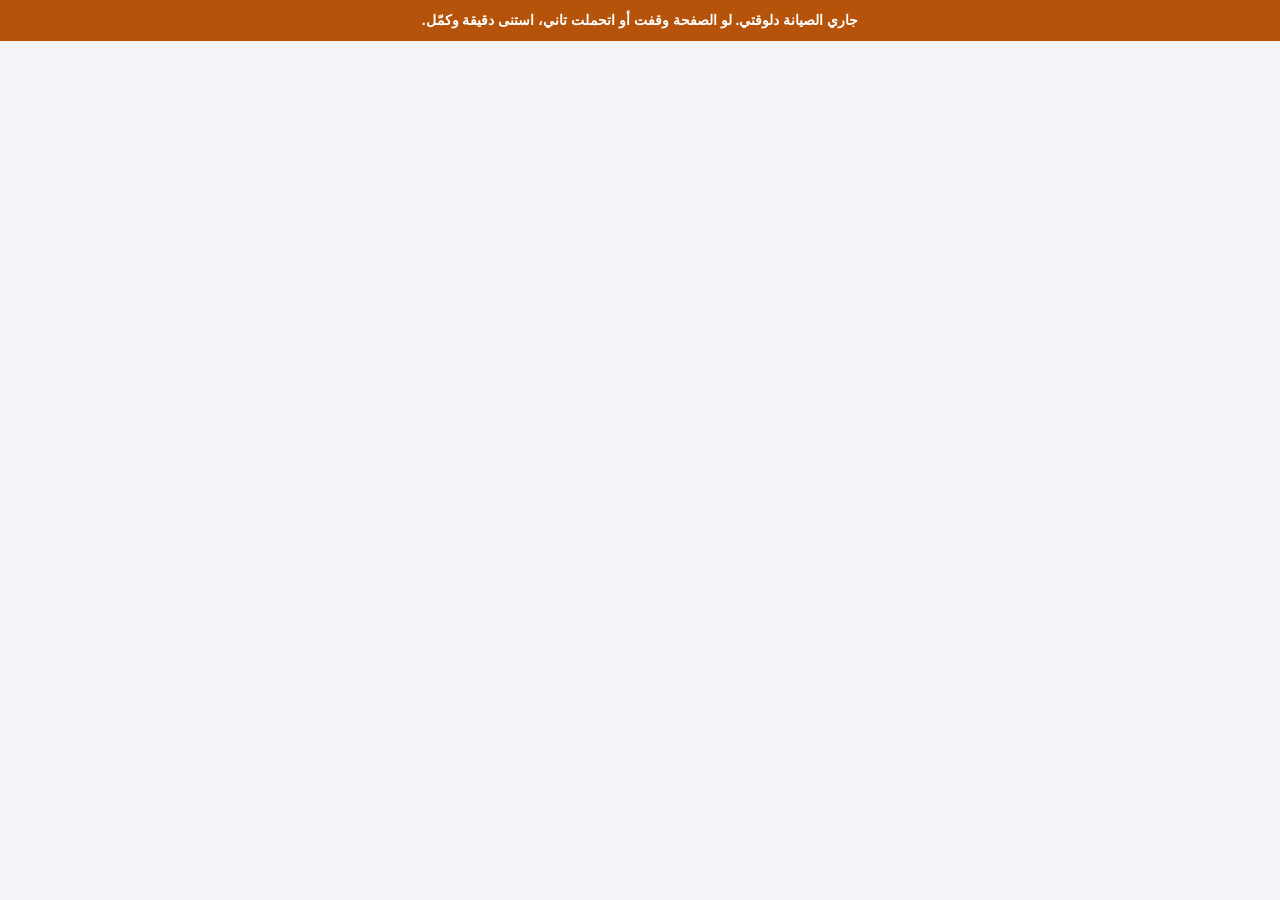
==== commit a2f66fa5: "temporary maintenance notice (migration 054 / release 25)" ====
--- a/index.html
+++ b/index.html
@@ -12,6 +12,7 @@
     <link rel="stylesheet" crossorigin href="./assets/index-BL177lBB.css">
   <link rel="manifest" href="./manifest.webmanifest"></head>
   <body>
-    <div id="root"></div>
+    <div id="update-notice" style="position:fixed;top:0;left:0;right:0;z-index:2147483647;background:#b45309;color:#fff;text-align:center;padding:10px 12px;font:700 14px/1.5 sans-serif;pointer-events:none">جاري الصيانة دلوقتي. لو الصفحة وقفت أو اتحملت تاني، استنى دقيقة وكمّل.</div>
+<div id="root"></div>
   </body>
 </html>
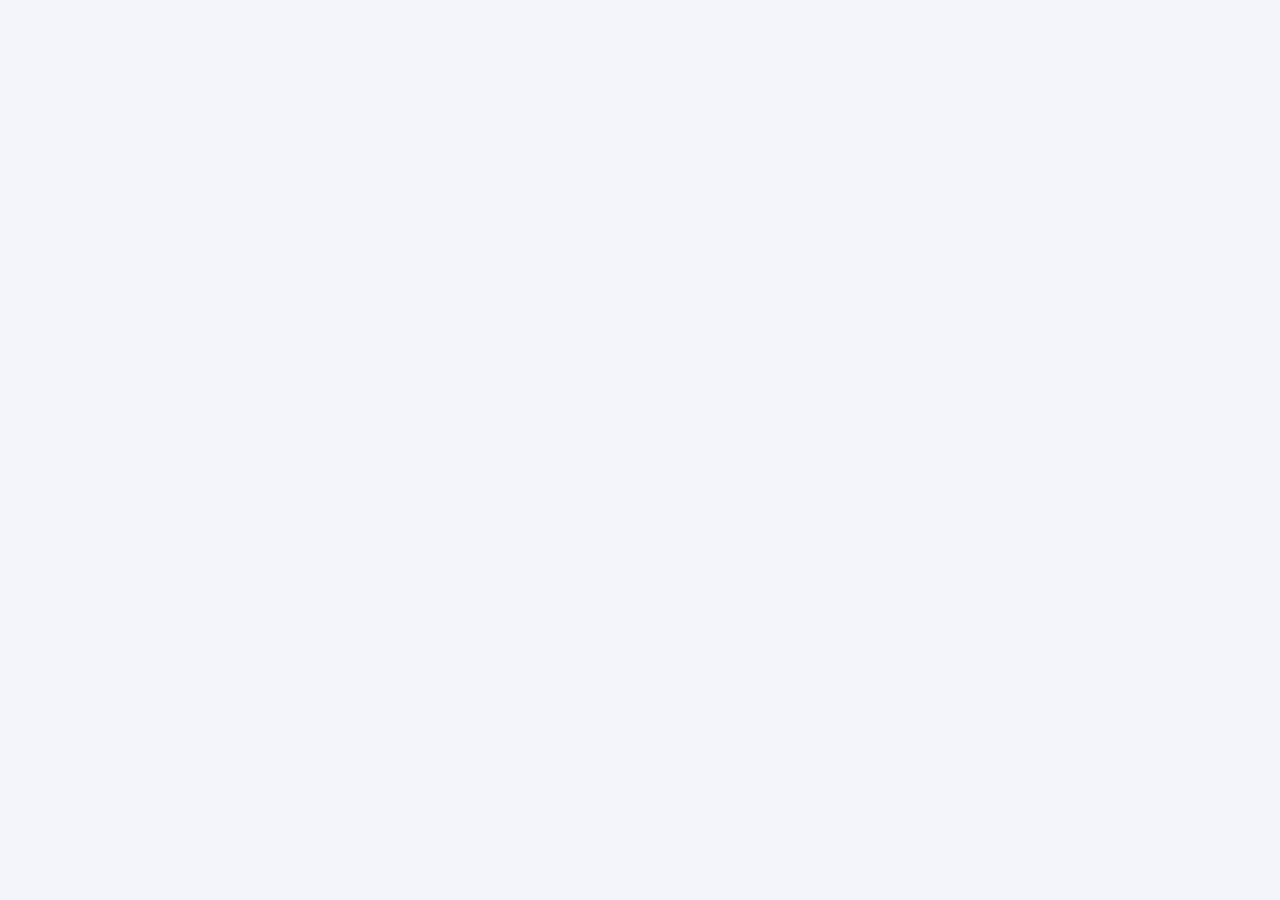
==== commit c65f70b4: "remove maintenance notice (release 25 tested)" ====
--- a/index.html
+++ b/index.html
@@ -7,12 +7,11 @@
     <link rel="apple-touch-icon" href="apple-touch-icon.png" />
     <meta name="theme-color" content="#1E3A8A" />
     <title>الرواد لاب - الحضور والانصراف</title>
-    <script type="module" crossorigin src="./assets/index-mgrDVSDc.js"></script>
+    <script type="module" crossorigin src="./assets/index-DfUu5oNu.js"></script>
     <link rel="modulepreload" crossorigin href="./assets/rolldown-runtime-COiEfhsA.js">
-    <link rel="stylesheet" crossorigin href="./assets/index-BL177lBB.css">
+    <link rel="stylesheet" crossorigin href="./assets/index-DiT8iXmN.css">
   <link rel="manifest" href="./manifest.webmanifest"></head>
   <body>
-    <div id="update-notice" style="position:fixed;top:0;left:0;right:0;z-index:2147483647;background:#b45309;color:#fff;text-align:center;padding:10px 12px;font:700 14px/1.5 sans-serif;pointer-events:none">جاري الصيانة دلوقتي. لو الصفحة وقفت أو اتحملت تاني، استنى دقيقة وكمّل.</div>
-<div id="root"></div>
+    <div id="root"></div>
   </body>
 </html>
--- a/assets/index-DiT8iXmN.css
+++ b/assets/index-DiT8iXmN.css
@@ -0,0 +1 @@
+@font-face{font-family:Tajawal;font-style:normal;font-display:swap;font-weight:400;src:url(./tajawal-arabic-400-normal-CyCXRvzh.woff2)format("woff2"),url(./tajawal-arabic-400-normal-DCQxawbB.woff)format("woff");unicode-range:U+6??,U+750-77F,U+870-88E,U+890-891,U+897-8E1,U+8E3-8FF,U+200C-200E,U+2010-2011,U+204F,U+2E41,U+FB50-FDFF,U+FE70-FE74,U+FE76-FEFC,U+102E0-102FB,U+10E60-10E7E,U+10EC2-10EC4,U+10EFC-10EFF,U+1EE00-1EE03,U+1EE05-1EE1F,U+1EE21-1EE22,U+1EE24,U+1EE27,U+1EE29-1EE32,U+1EE34-1EE37,U+1EE39,U+1EE3B,U+1EE42,U+1EE47,U+1EE49,U+1EE4B,U+1EE4D-1EE4F,U+1EE51-1EE52,U+1EE54,U+1EE57,U+1EE59,U+1EE5B,U+1EE5D,U+1EE5F,U+1EE61-1EE62,U+1EE64,U+1EE67-1EE6A,U+1EE6C-1EE72,U+1EE74-1EE77,U+1EE79-1EE7C,U+1EE7E,U+1EE80-1EE89,U+1EE8B-1EE9B,U+1EEA1-1EEA3,U+1EEA5-1EEA9,U+1EEAB-1EEBB,U+1EEF0-1EEF1}@font-face{font-family:Tajawal;font-style:normal;font-display:swap;font-weight:400;src:url(./tajawal-latin-400-normal-BVNSOH3d.woff2)format("woff2"),url(./tajawal-latin-400-normal-BdYcZznU.woff)format("woff");unicode-range:U+??,U+131,U+152-153,U+2BB-2BC,U+2C6,U+2DA,U+2DC,U+304,U+308,U+329,U+2000-206F,U+20AC,U+2122,U+2191,U+2193,U+2212,U+2215,U+FEFF,U+FFFD}@font-face{font-family:Tajawal;font-style:normal;font-display:swap;font-weight:500;src:url(./tajawal-arabic-500-normal-BZ8ojJNu.woff2)format("woff2"),url(./tajawal-arabic-500-normal-CbVEaYEW.woff)format("woff");unicode-range:U+6??,U+750-77F,U+870-88E,U+890-891,U+897-8E1,U+8E3-8FF,U+200C-200E,U+2010-2011,U+204F,U+2E41,U+FB50-FDFF,U+FE70-FE74,U+FE76-FEFC,U+102E0-102FB,U+10E60-10E7E,U+10EC2-10EC4,U+10EFC-10EFF,U+1EE00-1EE03,U+1EE05-1EE1F,U+1EE21-1EE22,U+1EE24,U+1EE27,U+1EE29-1EE32,U+1EE34-1EE37,U+1EE39,U+1EE3B,U+1EE42,U+1EE47,U+1EE49,U+1EE4B,U+1EE4D-1EE4F,U+1EE51-1EE52,U+1EE54,U+1EE57,U+1EE59,U+1EE5B,U+1EE5D,U+1EE5F,U+1EE61-1EE62,U+1EE64,U+1EE67-1EE6A,U+1EE6C-1EE72,U+1EE74-1EE77,U+1EE79-1EE7C,U+1EE7E,U+1EE80-1EE89,U+1EE8B-1EE9B,U+1EEA1-1EEA3,U+1EEA5-1EEA9,U+1EEAB-1EEBB,U+1EEF0-1EEF1}@font-face{font-family:Tajawal;font-style:normal;font-display:swap;font-weight:500;src:url(./tajawal-latin-500-normal-CoYeBiSI.woff2)format("woff2"),url(./tajawal-latin-500-normal-DU9v6xgj.woff)format("woff");unicode-range:U+??,U+131,U+152-153,U+2BB-2BC,U+2C6,U+2DA,U+2DC,U+304,U+308,U+329,U+2000-206F,U+20AC,U+2122,U+2191,U+2193,U+2212,U+2215,U+FEFF,U+FFFD}@font-face{font-family:Tajawal;font-style:normal;font-display:swap;font-weight:700;src:url(./tajawal-arabic-700-normal-D2-eand5.woff2)format("woff2"),url(./tajawal-arabic-700-normal-9L7Zusdl.woff)format("woff");unicode-range:U+6??,U+750-77F,U+870-88E,U+890-891,U+897-8E1,U+8E3-8FF,U+200C-200E,U+2010-2011,U+204F,U+2E41,U+FB50-FDFF,U+FE70-FE74,U+FE76-FEFC,U+102E0-102FB,U+10E60-10E7E,U+10EC2-10EC4,U+10EFC-10EFF,U+1EE00-1EE03,U+1EE05-1EE1F,U+1EE21-1EE22,U+1EE24,U+1EE27,U+1EE29-1EE32,U+1EE34-1EE37,U+1EE39,U+1EE3B,U+1EE42,U+1EE47,U+1EE49,U+1EE4B,U+1EE4D-1EE4F,U+1EE51-1EE52,U+1EE54,U+1EE57,U+1EE59,U+1EE5B,U+1EE5D,U+1EE5F,U+1EE61-1EE62,U+1EE64,U+1EE67-1EE6A,U+1EE6C-1EE72,U+1EE74-1EE77,U+1EE79-1EE7C,U+1EE7E,U+1EE80-1EE89,U+1EE8B-1EE9B,U+1EEA1-1EEA3,U+1EEA5-1EEA9,U+1EEAB-1EEBB,U+1EEF0-1EEF1}@font-face{font-family:Tajawal;font-style:normal;font-display:swap;font-weight:700;src:url(./tajawal-latin-700-normal-BypgxfGb.woff2)format("woff2"),url(./tajawal-latin-700-normal-CV3bxpHe.woff)format("woff");unicode-range:U+??,U+131,U+152-153,U+2BB-2BC,U+2C6,U+2DA,U+2DC,U+304,U+308,U+329,U+2000-206F,U+20AC,U+2122,U+2191,U+2193,U+2212,U+2215,U+FEFF,U+FFFD}@font-face{font-family:Tajawal;font-style:normal;font-display:swap;font-weight:800;src:url(./tajawal-arabic-800-normal-TQp-UTiE.woff2)format("woff2"),url(./tajawal-arabic-800-normal-Bp_4IW2m.woff)format("woff");unicode-range:U+6??,U+750-77F,U+870-88E,U+890-891,U+897-8E1,U+8E3-8FF,U+200C-200E,U+2010-2011,U+204F,U+2E41,U+FB50-FDFF,U+FE70-FE74,U+FE76-FEFC,U+102E0-102FB,U+10E60-10E7E,U+10EC2-10EC4,U+10EFC-10EFF,U+1EE00-1EE03,U+1EE05-1EE1F,U+1EE21-1EE22,U+1EE24,U+1EE27,U+1EE29-1EE32,U+1EE34-1EE37,U+1EE39,U+1EE3B,U+1EE42,U+1EE47,U+1EE49,U+1EE4B,U+1EE4D-1EE4F,U+1EE51-1EE52,U+1EE54,U+1EE57,U+1EE59,U+1EE5B,U+1EE5D,U+1EE5F,U+1EE61-1EE62,U+1EE64,U+1EE67-1EE6A,U+1EE6C-1EE72,U+1EE74-1EE77,U+1EE79-1EE7C,U+1EE7E,U+1EE80-1EE89,U+1EE8B-1EE9B,U+1EEA1-1EEA3,U+1EEA5-1EEA9,U+1EEAB-1EEBB,U+1EEF0-1EEF1}@font-face{font-family:Tajawal;font-style:normal;font-display:swap;font-weight:800;src:url(./tajawal-latin-800-normal-CmI34b-g.woff2)format("woff2"),url(./tajawal-latin-800-normal-Dm5jVIIh.woff)format("woff");unicode-range:U+??,U+131,U+152-153,U+2BB-2BC,U+2C6,U+2DA,U+2DC,U+304,U+308,U+329,U+2000-206F,U+20AC,U+2122,U+2191,U+2193,U+2212,U+2215,U+FEFF,U+FFFD}@layer properties{@supports (((-webkit-hyphens:none)) and (not (margin-trim:block))) or ((-moz-orient:inline) and (not (color:rgb(from red r g b)))){*,:before,:after,::backdrop{--tw-translate-x:0;--tw-translate-y:0;--tw-translate-z:0;--tw-rotate-x:initial;--tw-rotate-y:initial;--tw-rotate-z:initial;--tw-skew-x:initial;--tw-skew-y:initial;--tw-space-y-reverse:0;--tw-divide-x-reverse:0;--tw-border-style:solid;--tw-divide-y-reverse:0;--tw-leading:initial;--tw-font-weight:initial;--tw-tracking:initial;--tw-shadow:0 0 #0000;--tw-shadow-color:initial;--tw-shadow-alpha:100%;--tw-inset-shadow:0 0 #0000;--tw-inset-shadow-color:initial;--tw-inset-shadow-alpha:100%;--tw-ring-color:initial;--tw-ring-shadow:0 0 #0000;--tw-inset-ring-color:initial;--tw-inset-ring-shadow:0 0 #0000;--tw-ring-inset:initial;--tw-ring-offset-width:0px;--tw-ring-offset-color:#fff;--tw-ring-offset-shadow:0 0 #0000;--tw-outline-style:solid;--tw-blur:initial;--tw-brightness:initial;--tw-contrast:initial;--tw-grayscale:initial;--tw-hue-rotate:initial;--tw-invert:initial;--tw-opacity:initial;--tw-saturate:initial;--tw-sepia:initial;--tw-drop-shadow:initial;--tw-drop-shadow-color:initial;--tw-drop-shadow-alpha:100%;--tw-drop-shadow-size:initial;--tw-ease:initial}}}@layer theme{:root,:host{--font-sans:"Tajawal",system-ui,"Segoe UI",Tahoma,sans-serif;--font-mono:ui-monospace, SFMono-Regular, Menlo, Monaco, Consolas, "Liberation Mono", "Courier New", monospace;--color-red-50:oklch(97.1% .013 17.38);--color-red-200:oklch(88.5% .062 18.334);--color-red-600:oklch(57.7% .245 27.325);--color-red-700:oklch(50.5% .213 27.518);--color-red-800:oklch(44.4% .177 26.899);--color-amber-50:oklch(98.7% .022 95.277);--color-amber-100:oklch(96.2% .059 95.617);--color-amber-200:oklch(92.4% .12 95.746);--color-amber-400:oklch(82.8% .189 84.429);--color-amber-500:oklch(76.9% .188 70.08);--color-amber-600:oklch(66.6% .179 58.318);--color-amber-700:oklch(55.5% .163 48.998);--color-amber-800:oklch(47.3% .137 46.201);--color-amber-900:oklch(41.4% .112 45.904);--color-green-700:oklch(52.7% .154 150.069);--color-emerald-50:oklch(97.9% .021 166.113);--color-emerald-200:oklch(90.5% .093 164.15);--color-emerald-600:oklch(59.6% .145 163.225);--color-emerald-700:oklch(50.8% .118 165.612);--color-emerald-800:oklch(43.2% .095 166.913);--color-emerald-900:oklch(37.8% .077 168.94);--color-teal-700:oklch(51.1% .096 186.391);--color-sky-500:oklch(68.5% .169 237.323);--color-sky-600:oklch(58.8% .158 241.966);--color-blue-50:oklch(97% .014 254.604);--color-blue-100:oklch(93.2% .032 255.585);--color-blue-200:oklch(88.2% .059 254.128);--color-blue-700:oklch(48.8% .243 264.376);--color-slate-50:oklch(98.4% .003 247.858);--color-slate-100:oklch(96.8% .007 247.896);--color-slate-200:oklch(92.9% .013 255.508);--color-slate-300:oklch(86.9% .022 252.894);--color-slate-400:oklch(70.4% .04 256.788);--color-slate-500:oklch(55.4% .046 257.417);--color-slate-600:oklch(44.6% .043 257.281);--color-slate-700:oklch(37.2% .044 257.287);--color-slate-800:oklch(27.9% .041 260.031);--color-slate-900:oklch(20.8% .042 265.755);--color-black:#000;--color-white:#fff;--spacing:.25rem;--container-sm:24rem;--container-lg:32rem;--container-3xl:48rem;--container-5xl:64rem;--text-xs:.75rem;--text-xs--line-height:calc(1 / .75);--text-sm:.875rem;--text-sm--line-height:calc(1.25 / .875);--text-base:1rem;--text-base--line-height:calc(1.5 / 1);--text-lg:1.125rem;--text-lg--line-height:calc(1.75 / 1.125);--text-xl:1.25rem;--text-xl--line-height:calc(1.75 / 1.25);--text-2xl:1.5rem;--text-2xl--line-height:calc(2 / 1.5);--font-weight-normal:400;--font-weight-semibold:600;--font-weight-bold:700;--font-weight-extrabold:800;--font-weight-black:900;--tracking-widest:.1em;--leading-tight:1.25;--leading-snug:1.375;--leading-relaxed:1.625;--radius-md:.375rem;--radius-lg:.5rem;--radius-xl:.75rem;--radius-2xl:1rem;--ease-in:cubic-bezier(.4, 0, 1, 1);--ease-out:cubic-bezier(0, 0, .2, 1);--ease-in-out:cubic-bezier(.4, 0, .2, 1);--animate-spin:spin 1s linear infinite;--default-transition-duration:.15s;--default-transition-timing-function:cubic-bezier(.4, 0, .2, 1);--default-font-family:var(--font-sans);--default-mono-font-family:var(--font-mono);--color-navy:#1e3a8a;--color-teal:#c8101e;--color-line:#e5e9f0}}@layer base{*,:after,:before,::backdrop{box-sizing:border-box;border:0 solid;margin:0;padding:0}::file-selector-button{box-sizing:border-box;border:0 solid;margin:0;padding:0}html,:host{-webkit-text-size-adjust:100%;tab-size:4;line-height:1.5;font-family:var(--default-font-family,-apple-system, BlinkMacSystemFont, "Segoe UI", Roboto, "Helvetica Neue", "Noto Sans", Arial, sans-serif, "Apple Color Emoji", "Segoe UI Emoji", "Segoe UI Symbol", "Noto Color Emoji");font-feature-settings:var(--default-font-feature-settings,normal);font-variation-settings:var(--default-font-variation-settings,normal);-webkit-tap-highlight-color:transparent}hr{height:0;color:inherit;border-top-width:1px}abbr:where([title]){-webkit-text-decoration:underline dotted;text-decoration:underline dotted}h1,h2,h3,h4,h5,h6{font-size:inherit;font-weight:inherit}a{color:inherit;-webkit-text-decoration:inherit;-webkit-text-decoration:inherit;-webkit-text-decoration:inherit;-webkit-text-decoration:inherit;text-decoration:inherit}b,strong{font-weight:bolder}code,kbd,samp,pre{font-family:var(--default-mono-font-family,ui-monospace, SFMono-Regular, Menlo, Monaco, Consolas, "Liberation Mono", "Courier New", monospace);font-feature-settings:var(--default-mono-font-feature-settings,normal);font-variation-settings:var(--default-mono-font-variation-settings,normal);font-size:1em}small{font-size:80%}sub,sup{vertical-align:baseline;font-size:75%;line-height:0;position:relative}sub{bottom:-.25em}sup{top:-.5em}table{text-indent:0;border-color:inherit;border-collapse:collapse}:-moz-focusring:where(:not(iframe)){outline:auto}progress{vertical-align:baseline}summary{display:list-item}ol,ul,menu{list-style:none}img,svg,video,canvas,audio,iframe,embed,object{vertical-align:middle;display:block}img,video{max-width:100%;height:auto}button,input,select,optgroup,textarea{font:inherit;font-feature-settings:inherit;font-variation-settings:inherit;letter-spacing:inherit;color:inherit;opacity:1;background-color:#0000;border-radius:0}::file-selector-button{font:inherit;font-feature-settings:inherit;font-variation-settings:inherit;letter-spacing:inherit;color:inherit;opacity:1;background-color:#0000;border-radius:0}:where(select:is([multiple],[size])) optgroup{font-weight:bolder}:where(select:is([multiple],[size])) optgroup option{padding-inline-start:20px}::file-selector-button{margin-inline-end:4px}::placeholder{opacity:1}@supports (not ((-webkit-appearance:-apple-pay-button))) or (contain-intrinsic-size:1px){::placeholder{color:currentColor}@supports (color:color-mix(in lab, red, red)){::placeholder{color:color-mix(in oklab, currentcolor 50%, transparent)}}}textarea{resize:vertical}::-webkit-search-decoration{-webkit-appearance:none}::-webkit-date-and-time-value{min-height:1lh;text-align:inherit}::-webkit-datetime-edit{display:inline-flex}::-webkit-datetime-edit-fields-wrapper{padding:0}::-webkit-datetime-edit{padding-block:0}::-webkit-datetime-edit-year-field{padding-block:0}::-webkit-datetime-edit-month-field{padding-block:0}::-webkit-datetime-edit-day-field{padding-block:0}::-webkit-datetime-edit-hour-field{padding-block:0}::-webkit-datetime-edit-minute-field{padding-block:0}::-webkit-datetime-edit-second-field{padding-block:0}::-webkit-datetime-edit-millisecond-field{padding-block:0}::-webkit-datetime-edit-meridiem-field{padding-block:0}::-webkit-calendar-picker-indicator{line-height:1}:-moz-ui-invalid{box-shadow:none}button,input:where([type=button],[type=reset],[type=submit]){appearance:button}::file-selector-button{appearance:button}::-webkit-inner-spin-button{height:auto}::-webkit-outer-spin-button{height:auto}[hidden]:where(:not([hidden=until-found])){display:none!important}}@layer components;@layer utilities{.collapse{visibility:collapse}.invisible{visibility:hidden}.visible{visibility:visible}.absolute{position:absolute}.fixed{position:fixed}.relative{position:relative}.static{position:static}.sticky{position:sticky}.inset-0{inset:0}.inset-x-0{inset-inline:0}.inset-y-2{inset-block:calc(var(--spacing) * 2)}.right-0{right:0}.bottom-0{bottom:0}.bottom-16{bottom:calc(var(--spacing) * 16)}.bottom-20{bottom:calc(var(--spacing) * 20)}.left-1\/2{left:50%}.z-10{z-index:10}.z-50{z-index:50}.col-span-2{grid-column:span 2/span 2}.container{width:100%}@media (width>=40rem){.container{max-width:40rem}}@media (width>=48rem){.container{max-width:48rem}}@media (width>=64rem){.container{max-width:64rem}}@media (width>=80rem){.container{max-width:80rem}}@media (width>=96rem){.container{max-width:96rem}}.m-1{margin:var(--spacing)}.m-3{margin:calc(var(--spacing) * 3)}.mx-auto{margin-inline:auto}.my-2{margin-block:calc(var(--spacing) * 2)}.my-4{margin-block:calc(var(--spacing) * 4)}.ms-2{margin-inline-start:calc(var(--spacing) * 2)}.-mt-1{margin-top:calc(var(--spacing) * -1)}.-mt-2{margin-top:calc(var(--spacing) * -2)}.mt-0\.5{margin-top:calc(var(--spacing) * .5)}.mt-1{margin-top:var(--spacing)}.mt-2{margin-top:calc(var(--spacing) * 2)}.mt-3{margin-top:calc(var(--spacing) * 3)}.mt-4{margin-top:calc(var(--spacing) * 4)}.mt-5{margin-top:calc(var(--spacing) * 5)}.mt-6{margin-top:calc(var(--spacing) * 6)}.mt-8{margin-top:calc(var(--spacing) * 8)}.mr-2{margin-right:calc(var(--spacing) * 2)}.mb-2{margin-bottom:calc(var(--spacing) * 2)}.ml-1{margin-left:var(--spacing)}.ml-2{margin-left:calc(var(--spacing) * 2)}.block{display:block}.contents{display:contents}.flex{display:flex}.flow-root{display:flow-root}.grid{display:grid}.hidden{display:none}.hidden\!{display:none!important}.inline{display:inline}.inline-block{display:inline-block}.inline-flex{display:inline-flex}.inline-grid{display:inline-grid}.inline-table{display:inline-table}.list-item{display:list-item}.table{display:table}.table-caption{display:table-caption}.table-cell{display:table-cell}.table-column{display:table-column}.table-column-group{display:table-column-group}.table-footer-group{display:table-footer-group}.table-header-group{display:table-header-group}.table-row{display:table-row}.table-row-group{display:table-row-group}.\!h-9{height:calc(var(--spacing) * 9)!important}.h-2{height:calc(var(--spacing) * 2)}.h-2\.5{height:calc(var(--spacing) * 2.5)}.h-3{height:calc(var(--spacing) * 3)}.h-4{height:calc(var(--spacing) * 4)}.h-9{height:calc(var(--spacing) * 9)}.h-10{height:calc(var(--spacing) * 10)}.h-11{height:calc(var(--spacing) * 11)}.h-12{height:calc(var(--spacing) * 12)}.h-16{height:calc(var(--spacing) * 16)}.h-20{height:calc(var(--spacing) * 20)}.h-48{height:calc(var(--spacing) * 48)}.h-56{height:calc(var(--spacing) * 56)}.h-64{height:calc(var(--spacing) * 64)}.max-h-40{max-height:calc(var(--spacing) * 40)}.max-h-72{max-height:calc(var(--spacing) * 72)}.max-h-\[85vh\]{max-height:85vh}.min-h-12{min-height:calc(var(--spacing) * 12)}.min-h-screen{min-height:100vh}.\!w-auto{width:auto!important}.w-1{width:var(--spacing)}.w-2{width:calc(var(--spacing) * 2)}.w-2\.5{width:calc(var(--spacing) * 2.5)}.w-3{width:calc(var(--spacing) * 3)}.w-4{width:calc(var(--spacing) * 4)}.w-10{width:calc(var(--spacing) * 10)}.w-16{width:calc(var(--spacing) * 16)}.w-20{width:calc(var(--spacing) * 20)}.w-full{width:100%}.\!max-w-\[9rem\]{max-width:9rem!important}.max-w-3xl{max-width:var(--container-3xl)}.max-w-lg{max-width:var(--container-lg)}.max-w-sm{max-width:var(--container-sm)}.\!min-w-\[7rem\]{min-width:7rem!important}.min-w-0{min-width:0}.min-w-\[420px\]{min-width:420px}.min-w-\[850px\]{min-width:850px}.min-w-\[1200px\]{min-width:1200px}.flex-1{flex:1}.shrink-0{flex-shrink:0}.-translate-x-1\/2{--tw-translate-x:calc(calc(1 / 2 * 100%) * -1);translate:var(--tw-translate-x) var(--tw-translate-y)}.transform{transform:var(--tw-rotate-x, ) var(--tw-rotate-y, ) var(--tw-rotate-z, ) var(--tw-skew-x, ) var(--tw-skew-y, )}.transform\!{transform:var(--tw-rotate-x, ) var(--tw-rotate-y, ) var(--tw-rotate-z, ) var(--tw-skew-x, ) var(--tw-skew-y, )!important}.animate-spin{animation:var(--animate-spin)}.cursor-pointer{cursor:pointer}.resize{resize:both}.list-disc{list-style-type:disc}.grid-cols-2{grid-template-columns:repeat(2,minmax(0,1fr))}.grid-cols-3{grid-template-columns:repeat(3,minmax(0,1fr))}.grid-cols-4{grid-template-columns:repeat(4,minmax(0,1fr))}.grid-cols-7{grid-template-columns:repeat(7,minmax(0,1fr))}.grid-cols-\[84px_1fr\]{grid-template-columns:84px 1fr}.flex-col{flex-direction:column}.flex-wrap{flex-wrap:wrap}.items-center{align-items:center}.items-start{align-items:flex-start}.justify-around{justify-content:space-around}.justify-between{justify-content:space-between}.justify-center{justify-content:center}.justify-end{justify-content:flex-end}.gap-0\.5{gap:calc(var(--spacing) * .5)}.gap-1{gap:var(--spacing)}.gap-1\.5{gap:calc(var(--spacing) * 1.5)}.gap-2{gap:calc(var(--spacing) * 2)}.gap-3{gap:calc(var(--spacing) * 3)}.gap-4{gap:calc(var(--spacing) * 4)}:where(.space-y-0\.5>:not(:last-child)){--tw-space-y-reverse:0;margin-block-start:calc(calc(var(--spacing) * .5) * var(--tw-space-y-reverse));margin-block-end:calc(calc(var(--spacing) * .5) * calc(1 - var(--tw-space-y-reverse)))}:where(.space-y-1>:not(:last-child)){--tw-space-y-reverse:0;margin-block-start:calc(var(--spacing) * var(--tw-space-y-reverse));margin-block-end:calc(var(--spacing) * calc(1 - var(--tw-space-y-reverse)))}:where(.space-y-2>:not(:last-child)){--tw-space-y-reverse:0;margin-block-start:calc(calc(var(--spacing) * 2) * var(--tw-space-y-reverse));margin-block-end:calc(calc(var(--spacing) * 2) * calc(1 - var(--tw-space-y-reverse)))}:where(.space-y-3>:not(:last-child)){--tw-space-y-reverse:0;margin-block-start:calc(calc(var(--spacing) * 3) * var(--tw-space-y-reverse));margin-block-end:calc(calc(var(--spacing) * 3) * calc(1 - var(--tw-space-y-reverse)))}:where(.space-y-4>:not(:last-child)){--tw-space-y-reverse:0;margin-block-start:calc(calc(var(--spacing) * 4) * var(--tw-space-y-reverse));margin-block-end:calc(calc(var(--spacing) * 4) * calc(1 - var(--tw-space-y-reverse)))}.gap-x-2{column-gap:calc(var(--spacing) * 2)}.gap-x-3{column-gap:calc(var(--spacing) * 3)}.gap-x-4{column-gap:calc(var(--spacing) * 4)}.gap-y-1{row-gap:var(--spacing)}.gap-y-2{row-gap:calc(var(--spacing) * 2)}:where(.divide-x>:not(:last-child)){--tw-divide-x-reverse:0;border-inline-style:var(--tw-border-style);border-inline-start-width:calc(1px * var(--tw-divide-x-reverse));border-inline-end-width:calc(1px * calc(1 - var(--tw-divide-x-reverse)))}:where(.divide-y>:not(:last-child)){--tw-divide-y-reverse:0;border-bottom-style:var(--tw-border-style);border-top-style:var(--tw-border-style);border-top-width:calc(1px * var(--tw-divide-y-reverse));border-bottom-width:calc(1px * calc(1 - var(--tw-divide-y-reverse)))}:where(.divide-slate-100>:not(:last-child)){border-color:var(--color-slate-100)}:where(.divide-slate-200>:not(:last-child)){border-color:var(--color-slate-200)}.truncate{text-overflow:ellipsis;white-space:nowrap;overflow:hidden}.overflow-hidden{overflow:hidden}.overflow-x-auto{overflow-x:auto}.overflow-y-auto{overflow-y:auto}.rounded{border-radius:.25rem}.rounded-full{border-radius:2147483647px}.rounded-lg{border-radius:var(--radius-lg)}.rounded-md{border-radius:var(--radius-md)}.rounded-xl{border-radius:var(--radius-xl)}.\!border{border-style:var(--tw-border-style)!important;border-width:1px!important}.\!border-2{border-style:var(--tw-border-style)!important;border-width:2px!important}.border{border-style:var(--tw-border-style);border-width:1px}.border-2{border-style:var(--tw-border-style);border-width:2px}.border-y{border-block-style:var(--tw-border-style);border-block-width:1px}.border-t{border-top-style:var(--tw-border-style);border-top-width:1px}.border-r-4{border-right-style:var(--tw-border-style);border-right-width:4px}.border-b{border-bottom-style:var(--tw-border-style);border-bottom-width:1px}.\!border-\[\#C8101E\]{border-color:#c8101e!important}.\!border-\[\#E5E9F0\]{border-color:#e5e9f0!important}.\!border-transparent{border-color:#0000!important}.border-\[\#E5E9F0\]{border-color:#e5e9f0}.border-amber-200{border-color:var(--color-amber-200)}.border-amber-500{border-color:var(--color-amber-500)}.border-blue-200{border-color:var(--color-blue-200)}.border-emerald-200{border-color:var(--color-emerald-200)}.border-line{border-color:var(--color-line)}.border-red-200{border-color:var(--color-red-200)}.border-red-600{border-color:var(--color-red-600)}.border-sky-500{border-color:var(--color-sky-500)}.border-slate-100{border-color:var(--color-slate-100)}.border-slate-200{border-color:var(--color-slate-200)}.border-slate-300{border-color:var(--color-slate-300)}.border-slate-600{border-color:var(--color-slate-600)}.border-teal{border-color:var(--color-teal)}.\!bg-\[\#1E3A8A\]{background-color:#1e3a8a!important}.\!bg-\[\#15803D\]{background-color:#15803d!important}.\!bg-\[\#B45309\]{background-color:#b45309!important}.\!bg-navy{background-color:var(--color-navy)!important}.\!bg-red-700{background-color:var(--color-red-700)!important}.\!bg-white{background-color:var(--color-white)!important}.bg-\[\#C8101E\]{background-color:#c8101e}.bg-\[\#EEF2FF\]{background-color:#eef2ff}.bg-\[\#f8f9fc\]{background-color:#f8f9fc}.bg-amber-50{background-color:var(--color-amber-50)}.bg-amber-100{background-color:var(--color-amber-100)}.bg-amber-400{background-color:var(--color-amber-400)}.bg-black{background-color:var(--color-black)}.bg-black\/40{background-color:#0006}@supports (color:color-mix(in lab, red, red)){.bg-black\/40{background-color:color-mix(in oklab, var(--color-black) 40%, transparent)}}.bg-blue-50{background-color:var(--color-blue-50)}.bg-blue-100{background-color:var(--color-blue-100)}.bg-blue-200{background-color:var(--color-blue-200)}.bg-emerald-50{background-color:var(--color-emerald-50)}.bg-emerald-600{background-color:var(--color-emerald-600)}.bg-navy{background-color:var(--color-navy)}.bg-red-50{background-color:var(--color-red-50)}.bg-red-600{background-color:var(--color-red-600)}.bg-sky-500{background-color:var(--color-sky-500)}.bg-sky-600{background-color:var(--color-sky-600)}.bg-slate-50{background-color:var(--color-slate-50)}.bg-slate-100{background-color:var(--color-slate-100)}.bg-slate-200{background-color:var(--color-slate-200)}.bg-slate-400{background-color:var(--color-slate-400)}.bg-slate-900{background-color:var(--color-slate-900)}.bg-teal{background-color:var(--color-teal)}.bg-white{background-color:var(--color-white)}.bg-white\/70{background-color:#ffffffb3}@supports (color:color-mix(in lab, red, red)){.bg-white\/70{background-color:color-mix(in oklab, var(--color-white) 70%, transparent)}}.object-contain{object-fit:contain}.object-cover{object-fit:cover}.\!p-0{padding:0!important}.\!p-2{padding:calc(var(--spacing) * 2)!important}.\!p-3{padding:calc(var(--spacing) * 3)!important}.p-1{padding:var(--spacing)}.p-2{padding:calc(var(--spacing) * 2)}.p-3{padding:calc(var(--spacing) * 3)}.p-4{padding:calc(var(--spacing) * 4)}.p-5{padding:calc(var(--spacing) * 5)}.p-6{padding:calc(var(--spacing) * 6)}.\!px-1{padding-inline:var(--spacing)!important}.\!px-2{padding-inline:calc(var(--spacing) * 2)!important}.\!px-3{padding-inline:calc(var(--spacing) * 3)!important}.px-1{padding-inline:var(--spacing)}.px-2{padding-inline:calc(var(--spacing) * 2)}.px-3{padding-inline:calc(var(--spacing) * 3)}.px-4{padding-inline:calc(var(--spacing) * 4)}.px-5{padding-inline:calc(var(--spacing) * 5)}.\!py-0{padding-block:0!important}.\!py-1{padding-block:var(--spacing)!important}.\!py-1\.5{padding-block:calc(var(--spacing) * 1.5)!important}.\!py-2{padding-block:calc(var(--spacing) * 2)!important}.py-0\.5{padding-block:calc(var(--spacing) * .5)}.py-1{padding-block:var(--spacing)}.py-2{padding-block:calc(var(--spacing) * 2)}.py-2\.5{padding-block:calc(var(--spacing) * 2.5)}.py-3{padding-block:calc(var(--spacing) * 3)}.py-3\.5{padding-block:calc(var(--spacing) * 3.5)}.py-4{padding-block:calc(var(--spacing) * 4)}.py-6{padding-block:calc(var(--spacing) * 6)}.ps-5{padding-inline-start:calc(var(--spacing) * 5)}.pt-1{padding-top:var(--spacing)}.pt-2{padding-top:calc(var(--spacing) * 2)}.pt-3{padding-top:calc(var(--spacing) * 3)}.pt-4{padding-top:calc(var(--spacing) * 4)}.pt-5{padding-top:calc(var(--spacing) * 5)}.pr-5{padding-right:calc(var(--spacing) * 5)}.pb-2{padding-bottom:calc(var(--spacing) * 2)}.pb-6{padding-bottom:calc(var(--spacing) * 6)}.pb-24{padding-bottom:calc(var(--spacing) * 24)}.pb-28{padding-bottom:calc(var(--spacing) * 28)}.text-center{text-align:center}.text-right{text-align:right}.\!text-xs{font-size:var(--text-xs)!important;line-height:var(--tw-leading,var(--text-xs--line-height))!important}.text-2xl{font-size:var(--text-2xl);line-height:var(--tw-leading,var(--text-2xl--line-height))}.text-base{font-size:var(--text-base);line-height:var(--tw-leading,var(--text-base--line-height))}.text-lg{font-size:var(--text-lg);line-height:var(--tw-leading,var(--text-lg--line-height))}.text-sm{font-size:var(--text-sm);line-height:var(--tw-leading,var(--text-sm--line-height))}.text-xl{font-size:var(--text-xl);line-height:var(--tw-leading,var(--text-xl--line-height))}.text-xs{font-size:var(--text-xs);line-height:var(--tw-leading,var(--text-xs--line-height))}.text-\[10px\]{font-size:10px}.text-\[11px\]{font-size:11px}.text-\[15px\]{font-size:15px}.leading-3{--tw-leading:calc(var(--spacing) * 3);line-height:calc(var(--spacing) * 3)}.leading-5{--tw-leading:calc(var(--spacing) * 5);line-height:calc(var(--spacing) * 5)}.leading-relaxed{--tw-leading:var(--leading-relaxed);line-height:var(--leading-relaxed)}.leading-snug{--tw-leading:var(--leading-snug);line-height:var(--leading-snug)}.leading-tight{--tw-leading:var(--leading-tight);line-height:var(--leading-tight)}.font-black{--tw-font-weight:var(--font-weight-black);font-weight:var(--font-weight-black)}.font-bold{--tw-font-weight:var(--font-weight-bold);font-weight:var(--font-weight-bold)}.font-extrabold{--tw-font-weight:var(--font-weight-extrabold);font-weight:var(--font-weight-extrabold)}.font-normal{--tw-font-weight:var(--font-weight-normal);font-weight:var(--font-weight-normal)}.font-semibold{--tw-font-weight:var(--font-weight-semibold);font-weight:var(--font-weight-semibold)}.tracking-widest{--tw-tracking:var(--tracking-widest);letter-spacing:var(--tracking-widest)}.break-words{overflow-wrap:break-word}.break-all{word-break:break-all}.whitespace-nowrap{white-space:nowrap}.\!text-\[\#1E3A8A\]{color:#1e3a8a!important}.\!text-white{color:var(--color-white)!important}.text-\[\#1E3A8A\]{color:#1e3a8a}.text-\[\#172033\]{color:#172033}.text-\[\#718096\]{color:#718096}.text-\[\#C8101E\]{color:#c8101e}.text-amber-600{color:var(--color-amber-600)}.text-amber-700{color:var(--color-amber-700)}.text-amber-800{color:var(--color-amber-800)}.text-amber-900{color:var(--color-amber-900)}.text-blue-700{color:var(--color-blue-700)}.text-emerald-700{color:var(--color-emerald-700)}.text-emerald-800{color:var(--color-emerald-800)}.text-emerald-900{color:var(--color-emerald-900)}.text-green-700{color:var(--color-green-700)}.text-navy{color:var(--color-navy)}.text-red-600{color:var(--color-red-600)}.text-red-700{color:var(--color-red-700)}.text-red-800{color:var(--color-red-800)}.text-slate-100{color:var(--color-slate-100)}.text-slate-300{color:var(--color-slate-300)}.text-slate-400{color:var(--color-slate-400)}.text-slate-500{color:var(--color-slate-500)}.text-slate-600{color:var(--color-slate-600)}.text-slate-700{color:var(--color-slate-700)}.text-slate-800{color:var(--color-slate-800)}.text-slate-900{color:var(--color-slate-900)}.text-teal{color:var(--color-teal)}.text-teal-700{color:var(--color-teal-700)}.text-white{color:var(--color-white)}.capitalize{text-transform:capitalize}.lowercase{text-transform:lowercase}.uppercase{text-transform:uppercase}.italic{font-style:italic}.line-through{text-decoration-line:line-through}.overline{text-decoration-line:overline}.underline{text-decoration-line:underline}.underline-offset-4{text-underline-offset:4px}.opacity-70{opacity:.7}.shadow{--tw-shadow:0 1px 3px 0 var(--tw-shadow-color,#0000001a), 0 1px 2px -1px var(--tw-shadow-color,#0000001a);box-shadow:var(--tw-inset-shadow), var(--tw-inset-ring-shadow), var(--tw-ring-offset-shadow), var(--tw-ring-shadow), var(--tw-shadow)}.shadow-lg{--tw-shadow:0 10px 15px -3px var(--tw-shadow-color,#0000001a), 0 4px 6px -4px var(--tw-shadow-color,#0000001a);box-shadow:var(--tw-inset-shadow), var(--tw-inset-ring-shadow), var(--tw-ring-offset-shadow), var(--tw-ring-shadow), var(--tw-shadow)}.ring-2{--tw-ring-shadow:var(--tw-ring-inset, ) 0 0 0 calc(2px + var(--tw-ring-offset-width)) var(--tw-ring-color,currentcolor);box-shadow:var(--tw-inset-shadow), var(--tw-inset-ring-shadow), var(--tw-ring-offset-shadow), var(--tw-ring-shadow), var(--tw-shadow)}.ring-amber-400{--tw-ring-color:var(--color-amber-400)}.ring-navy{--tw-ring-color:var(--color-navy)}.\!outline{outline-style:var(--tw-outline-style)!important;outline-width:1px!important}.outline{outline-style:var(--tw-outline-style);outline-width:1px}.blur{--tw-blur:blur(8px);filter:var(--tw-blur, ) var(--tw-brightness, ) var(--tw-contrast, ) var(--tw-grayscale, ) var(--tw-hue-rotate, ) var(--tw-invert, ) var(--tw-saturate, ) var(--tw-sepia, ) var(--tw-drop-shadow, )}.invert{--tw-invert:invert(100%);filter:var(--tw-blur, ) var(--tw-brightness, ) var(--tw-contrast, ) var(--tw-grayscale, ) var(--tw-hue-rotate, ) var(--tw-invert, ) var(--tw-saturate, ) var(--tw-sepia, ) var(--tw-drop-shadow, )}.filter{filter:var(--tw-blur, ) var(--tw-brightness, ) var(--tw-contrast, ) var(--tw-grayscale, ) var(--tw-hue-rotate, ) var(--tw-invert, ) var(--tw-saturate, ) var(--tw-sepia, ) var(--tw-drop-shadow, )}.filter\!{filter:var(--tw-blur, ) var(--tw-brightness, ) var(--tw-contrast, ) var(--tw-grayscale, ) var(--tw-hue-rotate, ) var(--tw-invert, ) var(--tw-saturate, ) var(--tw-sepia, ) var(--tw-drop-shadow, )!important}.transition{transition-property:color,background-color,border-color,outline-color,text-decoration-color,fill,stroke,--tw-gradient-from,--tw-gradient-via,--tw-gradient-to,opacity,box-shadow,transform,translate,scale,rotate,filter,-webkit-backdrop-filter,backdrop-filter,display,content-visibility,overlay,pointer-events;transition-timing-function:var(--tw-ease,var(--default-transition-timing-function));transition-duration:var(--tw-duration,var(--default-transition-duration))}.ease-in{--tw-ease:var(--ease-in);transition-timing-function:var(--ease-in)}.ease-in-out{--tw-ease:var(--ease-in-out);transition-timing-function:var(--ease-in-out)}.ease-out{--tw-ease:var(--ease-out);transition-timing-function:var(--ease-out)}:where(.divide-x-reverse>:not(:last-child)){--tw-divide-x-reverse:1}.first\:border-0:first-child{border-style:var(--tw-border-style);border-width:0}.first\:pt-0:first-child{padding-top:0}.first\:pr-0:first-child{padding-right:0}.last\:border-0:last-child{border-style:var(--tw-border-style);border-width:0}.active\:opacity-80:active{opacity:.8}@media (width>=40rem){.sm\:table-cell{display:table-cell}}@media (width>=48rem){.md\:col-span-1{grid-column:span 1/span 1}.md\:block{display:block}.md\:hidden{display:none}.md\:max-w-5xl{max-width:var(--container-5xl)}.md\:grid-cols-4{grid-template-columns:repeat(4,minmax(0,1fr))}.md\:grid-cols-5{grid-template-columns:repeat(5,minmax(0,1fr))}.md\:grid-cols-6{grid-template-columns:repeat(6,minmax(0,1fr))}.md\:rounded-lg{border-radius:var(--radius-lg)}.md\:border{border-style:var(--tw-border-style);border-width:1px}.md\:px-0{padding-inline:0}}}:root{--r:12px;--sh:0 1px 2px #1720330d,0 1px 3px #1720330a;--ring:0 0 0 3px #1e3a8a2e}html{-webkit-text-size-adjust:100%}body{color:#172033;font-variant-numeric:tabular-nums;background:#f3f5fa;margin:0;font-family:Tajawal,system-ui,sans-serif;font-size:16px;font-weight:400;line-height:1.65}.text-slate-500,.text-slate-600,.text-slate-400{color:#718096!important}button,input,select,textarea{font-family:inherit}:focus-visible{box-shadow:var(--ring);outline:none}button{cursor:pointer;transition:background-color .15s,color .15s,box-shadow .15s,opacity .15s}button:disabled{cursor:not-allowed}.btn{color:#fff;box-shadow:var(--sh);background:#1e3a8a;border:1px solid #0000;border-radius:10px;min-height:44px;padding:.7rem 1.1rem;font-size:.95rem;font-weight:700}.btn:hover:not(:disabled){background:#172e6e}.btn:disabled{opacity:.5}.btn-teal{color:#fff;background:#c8101e}.btn-teal:hover:not(:disabled){background:#a80d19}.card{border-radius:var(--r);box-shadow:var(--sh);background:#fff;border:1px solid #e5e9f0;padding:1rem 1.1rem}.inp{color:#172033;background:#fff;border:1px solid #d5dbe6;border-radius:10px;width:100%;min-height:44px;padding:.65rem .8rem;transition:border-color .15s,box-shadow .15s}.inp:hover{border-color:#b8c1d1}.inp:focus{box-shadow:var(--ring);border-color:#1e3a8a;outline:none}.inp::placeholder{color:#94a0b4}b,.font-bold{font-weight:700}.text-xs{font-weight:500;line-height:1.55}.text-sm{font-weight:500}h1,h2,h3{letter-spacing:0}.card b{color:#172033}.card .text-navy,.card b.text-navy{color:#1e3a8a}details>summary{cursor:pointer}table{border-collapse:collapse;width:100%;font-size:.85rem}th{text-align:right;color:#718096;white-space:nowrap;background:#f8f9fc;border-bottom:1px solid #e5e9f0;padding:.55rem .6rem;font-size:.75rem;font-weight:700}td{border-bottom:1px solid #eef1f6;padding:.55rem .6rem}tbody tr:hover{background:#f8f9fc}.border-t,.border{border-color:#e5e9f0}.overflow-x-auto{-webkit-overflow-scrolling:touch}.app-shell{min-height:100vh;padding-bottom:5.2rem;display:block}.app-side{display:none}.app-header{z-index:20;background:#fff;border-bottom:1px solid #e5e9f0;position:sticky;top:0}.app-header:after{content:"";background:linear-gradient(90deg,#c8101e 0 50%,#1e3a8a 50% 100%);height:3px;display:block}.hd-row{justify-content:space-between;align-items:center;gap:.5rem;max-width:80rem;margin:0 auto;padding:.55rem .85rem;display:flex}.hd-brand{align-items:center;gap:.65rem;min-width:0;display:flex}.hd-brand img{object-fit:contain;flex:none;width:2.4rem;height:2.4rem}.hd-title{color:#1e3a8a;white-space:nowrap;text-overflow:ellipsis;font-size:1.15rem;font-weight:700;line-height:1.25;overflow:hidden}.hd-sub{color:#718096;white-space:nowrap;text-overflow:ellipsis;font-size:.75rem;overflow:hidden}.hd-actions{flex:none;gap:.25rem;display:flex}.hd-btn{color:#4a5568;background:0 0;border:0;border-radius:10px;place-items:center;width:2.6rem;height:2.6rem;display:grid}.hd-btn:hover{color:#1e3a8a;background:#eef2fb}.app-main{flex-direction:column;gap:.8rem;min-width:0;max-width:80rem;margin:0 auto;padding:.9rem .85rem 1rem;display:flex}.app-main>*{min-width:0}.app-bottom{z-index:30;padding-bottom:env(safe-area-inset-bottom);bottom:0;background:#fff;border-top:1px solid #e5e9f0;display:flex;position:fixed;inset-inline:0;box-shadow:0 -4px 16px #1720330f}.nav-item{color:#718096;background:0 0;border:0;flex-direction:column;flex:1;align-items:center;gap:.15rem;min-height:56px;padding:.55rem .2rem .5rem;font-size:.72rem;font-weight:500;display:flex;position:relative}.nav-item:hover{color:#1e3a8a}.nav-item.on{color:#1e3a8a;font-weight:700}.nav-item.on:before{content:"";top:0;background:#c8101e;border-radius:0 0 3px 3px;height:3px;position:absolute;inset-inline:28%}.more-back{z-index:25;background:#17203366;align-items:flex-end;display:flex;position:fixed;inset:0}.more-sheet{background:#fff;border-radius:18px 18px 0 0;grid-template-columns:1fr 1fr;gap:.5rem;width:100%;padding:.5rem .75rem 5.6rem;display:grid;box-shadow:0 -10px 30px #1720332e}.more-grab{background:#d5dbe6;border-radius:4px;grid-column:1/-1;width:2.5rem;height:4px;margin:.25rem auto .4rem}.more-item{color:#172033;background:#f8f9fc;border:1px solid #e5e9f0;border-radius:12px;align-items:center;gap:.6rem;min-height:52px;padding:.85rem .9rem;font-size:.92rem;font-weight:700;display:flex}.more-item svg{color:#1e3a8a;flex:none}.more-item.on{color:#1e3a8a;background:#eef2fb;border-color:#1e3a8a}.more-out{color:#c8101e;background:#fff;grid-column:1/-1}.more-out svg{color:#c8101e}@media (width>=768px) and (width<=1023px){.app-main{padding:1.1rem 1.25rem}.hd-row{padding:.65rem 1.25rem}.app-main .grid.grid-cols-3{grid-template-columns:repeat(3,minmax(0,1fr))}}@media (width>=1024px){.app-shell{grid-template-rows:auto 1fr;grid-template-columns:16.5rem minmax(0,1fr);padding-bottom:0;display:grid}.app-side{color:#fff;background:#1e3a8a;flex-direction:column;grid-area:1/1/span 2;height:100vh;padding:1rem .75rem;display:flex;position:sticky;top:0;overflow-y:auto}.app-header{grid-area:1/2}.app-main{grid-area:2/2;width:100%;padding:1.4rem 1.75rem 2.5rem}.hd-row{padding:.7rem 1.75rem}.hd-out,.app-bottom,.more-back{display:none}.side-brand{border-bottom:1px solid #ffffff24;align-items:center;gap:.7rem;margin-bottom:.75rem;padding:.4rem .5rem 1.1rem;display:flex}.side-brand img{object-fit:contain;background:#fff;border-radius:12px;width:2.8rem;height:2.8rem;padding:.25rem}.side-brand b{font-size:1.15rem;font-weight:700;line-height:1.2;display:block}.side-brand span{opacity:.75;font-size:.75rem}.side-group{margin-bottom:.9rem}.side-label{opacity:.6;padding:.2rem .7rem;font-size:.72rem;font-weight:500}.side-item{color:#ffffffdb;text-align:right;background:0 0;border:0;border-radius:10px;align-items:center;gap:.7rem;width:100%;padding:.62rem .8rem;font-size:.92rem;font-weight:500;display:flex;position:relative}.side-item:hover{color:#fff;background:#ffffff1a}.side-item.on{color:#1e3a8a;background:#fff;font-weight:700}.side-item.on:before{content:"";inset-inline-start:-.75rem;background:#c8101e;border-radius:4px;width:4px;position:absolute;top:22%;bottom:22%}.side-foot{border-top:1px solid #ffffff24;margin-top:auto;padding-top:.7rem}.side-user{padding:.3rem .8rem .6rem}.side-user b{font-size:.9rem;display:block}.side-user span{opacity:.7;font-size:.75rem}}@media (width>=1280px){.app-main .grid.grid-cols-2{gap:.9rem}}.stat-box{background:#f6f8fc;border-radius:10px;padding:.6rem .5rem}.stat-box .text-xs{color:#718096;font-size:.72rem}.stat-box .font-bold{color:#172033;font-size:1rem}.hero{border-top:3px solid #c8101e}.chip{color:#1e3a8a;background:#eef2fb;border-radius:999px;padding:.15rem .6rem;font-size:.75rem;font-weight:700;display:inline-block}.stat-tile{position:relative;padding:.8rem .5rem!important}.stat-tile:before{content:"";opacity:.85;inset-inline:0;background:#1e3a8a;border-radius:12px 12px 0 0;height:3px;position:absolute;top:0}.stat-tile .text-xs{font-size:.72rem}h2.font-black.text-navy{align-items:center;gap:.5rem;margin-top:.5rem;font-size:1.05rem;display:flex}h2.font-black.text-navy:before{content:"";background:#c8101e;border-radius:2px;width:4px;height:1.1em}h3.font-bold{color:#172033}@media (width>=768px){.app-main .grid.grid-cols-3{grid-template-columns:repeat(4,minmax(0,1fr))}.stat-box .font-bold{font-size:1.05rem}}@media (width>=1280px){.app-main .grid.grid-cols-3{grid-template-columns:repeat(6,minmax(0,1fr))}}.auth-bg{background:linear-gradient(#1e3a8a 0 220px,#f3f5fa 220px);position:relative}.auth-bg:before{content:"";opacity:.95;top:0;background:linear-gradient(90deg,#c8101e 0 50%,#fff 50% 100%);height:5px;position:absolute;inset-inline:0}.auth-bg .card{border-radius:16px;padding:1.5rem;box-shadow:0 10px 30px #1720331f}.auth-bg h1{letter-spacing:0}label{color:#4a5568;font-size:.8rem;font-weight:500}label>.inp,label>select,label>input{margin-top:.2rem;font-weight:500}select.inp{appearance:auto}.text-red-600,.text-red-700{color:#c8101e!important}.btn.\!bg-red-700{background:#c8101e!important}details{border-radius:10px}details[open]>summary{margin-bottom:.4rem}summary.font-bold{padding:.25rem 0}.card>b:first-child{margin-bottom:.15rem;font-size:1rem;display:block}@media (width>=768px){.app-main>.card.space-y-3 label,.app-main>.card .space-y-2{max-width:44rem}.app-main .btn{min-width:7rem}}@media (width>=1024px){.app-main>.space-y-3>*,.app-main>*{min-width:0}}.chips{gap:.5rem;padding-bottom:.15rem;display:flex;overflow-x:auto}.chipbtn{color:#4a5568;background:#fff;border:1px solid #d5dbe6;border-radius:999px;flex:none;min-height:40px;padding:.4rem .9rem;font-size:.85rem;font-weight:700}.chipbtn span{color:#1e3a8a;background:#eef2fb;border-radius:999px;margin-inline-start:.35rem;padding:0 .5rem;font-size:.75rem;display:inline-block}.chipbtn:hover{border-color:#1e3a8a}.chipbtn.on{color:#fff;background:#1e3a8a;border-color:#1e3a8a}.chipbtn.on span{color:#fff;background:#fff3}.pill{white-space:nowrap;border-radius:999px;padding:.1rem .65rem;font-size:.75rem;font-weight:700;display:inline-block}.pill-ok{color:#15803d;background:#e8f6ee}.pill-mute{color:#718096;background:#eef1f6}.pill-bad{color:#c8101e;background:#fdecee}.branch-head{text-align:right;background:#f8f9fc;border:1px solid #e5e9f0;border-radius:10px;justify-content:space-between;align-items:center;gap:.75rem;width:100%;min-height:48px;padding:.7rem .9rem;display:flex}.branch-head:hover{border-color:#1e3a8a}.branch-head[aria-expanded=true]{background:#eef2fb;border-color:#1e3a8a}.branch-head .chev{color:#1e3a8a;font-size:.7rem}body{font-size:15px}.font-black{font-weight:700}@media (width>=900px){.app-main>.card.grid.grid-cols-2{grid-template-columns:repeat(auto-fit,minmax(11rem,1fr));align-items:end}}.app-main>h2.font-black{margin-top:.35rem;font-size:1.1rem}.card{border-radius:12px}:root{--ok:#15803d;--warn:#c2410c;--bad:#c8101e;--navy:#1e3a8a}.app-main h2.font-black{color:#1e3a8a;font-size:1.15rem}.app-main h3.font-bold{color:#172033;font-size:1rem;font-weight:700}@media (width>=1024px){.hd-title{font-size:1.4rem}.app-main{max-width:84rem}.page-review,.page-alerts{grid-template-columns:repeat(2,minmax(0,1fr));align-content:start;gap:.9rem 1rem;display:grid}.page-review>:not(.card),.page-alerts>:not(.card),.page-alerts>.card:only-child{grid-column:1/-1}.page-review>.card:has(select){grid-column:1/-1}.page-review>.card:has(input[type=date]){grid-column:1/-1}.page-admin,.page-notifs{max-width:62rem;margin-inline:0}.page-admin>.card:has(input.inp){max-width:100%}}.card{padding:1.05rem 1.2rem}.card .card{box-shadow:none;background:#f8f9fc}.page-review .btn,.page-alerts .btn{min-height:42px;padding:.55rem 1rem}.page-review .grid.grid-cols-2 .btn{font-size:.9rem}.page-review .btn.btn-teal{background:#1e3a8a}.page-review .btn.btn-teal:hover:not(:disabled){background:#172e6e}.page-review .btn.btn-danger{color:#c8101e;background:#fff;border-color:#c8101e}.page-review .btn.btn-danger:hover{background:#fdecee}table{font-size:.88rem}th{letter-spacing:0;font-size:.78rem}td{vertical-align:middle}.inp,select.inp{font-size:.92rem}label{color:#4a5568}.card>.text-xs.text-slate-500,.card>p.text-xs{color:#718096}.text-green-700{color:var(--ok)!important}.text-amber-700,.text-amber-800{color:var(--warn)!important}.page-home .btn,.page-profile .btn{min-height:48px}.auth-bg .card{max-width:26rem}.auth-bg .card h1{font-size:1.5rem}@media (width<=640px){.app-main{padding:.8rem .7rem 1rem}.card{padding:.9rem 1rem}table{font-size:.82rem}th,td{padding:.5rem .45rem}.hd-title{font-size:1.05rem}}.btn-danger{color:#fff;background:#c8101e}.btn-danger:hover:not(:disabled){background:#a80d19}input[type=search].inp{padding-inline-start:2.6rem;background:#fff url("data:image/svg+xml,%3Csvg xmlns='http://www.w3.org/2000/svg' width='20' height='20' viewBox='0 0 24 24' fill='none' stroke='%231e3a8a' stroke-width='2' stroke-linecap='round'%3E%3Ccircle cx='11' cy='11' r='7'/%3E%3Cpath d='m20 20-3.5-3.5'/%3E%3C/svg%3E") right .8rem center no-repeat;border-color:#c5cee0;min-height:48px;padding-right:2.6rem}input[type=search].inp::-webkit-search-cancel-button{margin-inline-start:.4rem}.btn.\!py-1{color:#1e3a8a;box-shadow:none;background:#fff;border:1px solid #c5cee0;min-height:36px;font-weight:700}.btn.\!py-1:hover:not(:disabled){background:#eef2fb;border-color:#1e3a8a}.btn.\!py-1.btn-teal{color:#1e3a8a;background:#fff}.btn.\!py-1.btn-danger{color:#c8101e;background:#fff;border-color:#efc3c7}.btn.\!py-1.btn-danger:hover:not(:disabled){background:#fdecee;border-color:#c8101e}.pill-warn{color:#b45309;background:#fff4e5}.filters-box>summary,.more-stats>summary{cursor:pointer;color:#1e3a8a;justify-content:space-between;align-items:center;min-height:2.25rem;font-weight:700;list-style:none;display:flex}.filters-box>summary::-webkit-details-marker{display:none}.more-stats>summary::-webkit-details-marker{display:none}.filters-box>summary:after,.more-stats>summary:after{content:"▼";color:#718096;font-size:.7rem}.filters-box[open]>summary:after,.more-stats[open]>summary:after{content:"▲"}.stat-main .stat-tile{padding:1.1rem .5rem!important}.stat-main .stat-tile .text-2xl{font-size:1.9rem;line-height:1.2}.stat-main .stat-tile .text-xs{font-size:.8rem}.emp-row{background:#fff;border:1px solid #e5e9f0;border-radius:12px;flex-direction:column;gap:.4rem;margin-top:.6rem;padding:.75rem .85rem;display:flex}.emp-row .text-xs{line-height:1.7}@media (width>=900px){.page-dash .emp-row{margin-top:.5rem}}.stat-main .stat-tile{padding-top:1.4rem!important}.stat-ic{top:.6rem;border-radius:10px;justify-content:center;align-items:center;width:2rem;height:2rem;display:flex;position:absolute;inset-inline-start:.7rem}.tone-ok{background:#f3fbf6}.tone-ok .stat-ic{color:#15803d;background:#e8f6ee}.tone-ok:before{background:#15803d!important}.tone-bad{background:#fef6f7}.tone-bad .stat-ic{color:#c8101e;background:#fdecee}.tone-bad:before{background:#c8101e!important}.tone-warn{background:#fffaf1}.tone-warn .stat-ic{color:#b45309;background:#fff4e5}.tone-warn:before{background:#d97706!important}.tone-navy{background:#f5f7fd}.tone-navy .stat-ic{color:#1e3a8a;background:#e6ecfa}.page-dash .branch-head{pointer-events:none;cursor:default}.page-dash .branch-head .chev{display:none}@media (width>=900px){.page-dash .emp-row{grid-template-columns:minmax(0,1.3fr) minmax(0,2fr) auto;align-items:center;gap:.4rem 1rem;margin-top:.4rem;padding:.6rem .9rem;display:grid}.page-dash .emp-row>div:first-child{display:contents}.page-dash .emp-row>div:nth-child(3){grid-column:1/-1}.page-dash .filters-box,.page-dash .more-stats{padding-top:.4rem;padding-bottom:.4rem}.page-dash .emp-row{grid-template-columns:minmax(0,1.2fr) auto minmax(0,2fr)}.page-dash .emp-row>div:nth-child(2){grid-column:auto}}td{padding-top:.8rem;padding-bottom:.8rem}tbody tr:hover td{background:#f8f9fc}tbody tr:last-child td{border-bottom:0}@media (width<=640px){.page-emps table,.page-emps tbody{display:block}.page-emps thead{display:none}.page-emps tr{background:#fff;border:1px solid #e5e9f0;border-radius:12px;flex-wrap:wrap;align-items:center;gap:.35rem .7rem;margin:.6rem;padding:.7rem .8rem;display:flex}.page-emps td{background:0 0!important;border:0!important;padding:0!important}.page-emps td:first-child{flex:100%;font-size:.95rem}.page-emps td:last-child{margin-inline-start:auto}.page-emps .overflow-x-auto{overflow:visible}}td .btn{min-height:0;padding:.3rem .9rem;font-size:.8rem}.dash-areas{grid-template-columns:1fr;gap:.8rem;display:grid}@media (width>=900px){.dash-areas{grid-template-columns:1fr 1fr}}.area{padding:.9rem 1rem!important}.area h3{color:#1e3a8a;margin-bottom:.4rem;font-size:.95rem;font-weight:500}.area td{padding-top:.5rem;padding-bottom:.5rem}.alert-list{margin:0;padding:0;list-style:none}.alert-list li{border-bottom:1px solid #eef1f6;justify-content:space-between;align-items:center;padding:.5rem 0;font-size:.88rem;display:flex}.alert-list li:last-child{border:0}.shortcuts{flex-wrap:wrap;gap:.5rem;display:flex}.shortcuts .btn{align-items:center;gap:.4rem;min-height:2.5rem;display:inline-flex}@media (width<=640px){.shortcuts .btn{flex:45%;justify-content:center}.stat-main{grid-template-columns:repeat(2,1fr)}}@media (width>=900px){.stat-main .stat-tile{padding-top:1.5rem!important}.stat-main .stat-ic{width:1.7rem;height:1.7rem;top:.45rem}}.shortcuts .btn{box-shadow:none;color:#1e3a8a!important;background:#fff!important;border:1px solid #d5dbe8!important}.shortcuts .btn:hover{background:#f5f7fd!important}.btn-soft{box-shadow:none;color:#1e3a8a!important;background:#fff!important;border:1px solid #d5dbe8!important}.btn-soft:hover{background:#f5f7fd!important}@media (width>=900px){.page-sched .btn.w-full{width:auto}}.dash-tbl{width:100%}.dash-tbl .clickrow{cursor:pointer}.dash-tbl .clickrow:hover td,.dash-tbl .clickrow.open td{background:#f5f7fd}.dash-tbl .detail-row td{background:#f8f9fc;border-bottom:1px solid #e5e9f0;padding:.7rem .9rem}.dash-tbl td{padding-top:.6rem;padding-bottom:.6rem}.page-dash .card:has(>.branch-head){padding:.6rem .8rem!important}.area>p.text-sm{margin:0;padding:.2rem 0}.area .btn{margin-top:.4rem}@media (width<=640px){.dash-tbl,.dash-tbl tbody{display:block}.dash-tbl thead{display:none}.dash-tbl .clickrow{background:#fff;border:1px solid #e5e9f0;border-radius:12px;grid-template-columns:1fr auto;gap:.2rem .6rem;margin:.5rem 0 0;padding:.65rem .75rem;display:grid}.dash-tbl .clickrow td{background:0 0!important;border:0!important;padding:0!important}.dash-tbl .c-name{grid-area:1/1}.dash-tbl .c-st{grid-area:1/2}.dash-tbl .c-shift{grid-area:2/1/auto/-1}.dash-tbl .c-in,.dash-tbl .c-out,.dash-tbl .c-h{color:#475569;text-align:right;grid-row:3;font-size:.8rem;display:inline}.dash-tbl .c-in{grid-column:1}.dash-tbl .c-out{grid-area:4/1}.dash-tbl .c-h{grid-area:4/2}.dash-tbl .c-in:before{content:"حضور ";color:#718096}.dash-tbl .c-out:before{content:"انصراف ";color:#718096}.dash-tbl .c-h:before{content:"ساعات ";color:#718096}.dash-tbl .detail-row{display:block}.dash-tbl .detail-row td{border-radius:0 0 12px 12px;display:block}}.alert-group>summary{cursor:pointer;justify-content:space-between;align-items:center;gap:.5rem;min-height:2rem;list-style:none;display:flex}.alert-group>summary::-webkit-details-marker{display:none}.alert-group .alert-list{margin-top:.5rem}@media (width>=640px){.sched-bar{flex-wrap:wrap;align-items:center;gap:.5rem .6rem;display:flex!important}.sched-bar>b,.sched-bar>p{flex:100%;margin:0}.sched-bar>div:first-of-type{display:contents}.sched-bar select{flex:none;order:1;width:11rem}.sched-bar>div:nth-of-type(2){flex:0 20rem;order:2}.sched-bar .btn{min-height:2.25rem;padding:.3rem .9rem;font-size:.82rem}.sched-bar>div:first-of-type .btn{order:3}.sched-bar .up-btn{order:4;width:auto}.sched-bar>p[role=alert],.sched-bar>p.font-bold{order:5}}.page-sched table select{min-height:2rem;padding:.2rem .35rem;font-size:.8rem}.page-sched table td,.page-sched table th{padding:.35rem .4rem}.page-sched thead th{position:sticky;top:0}@media (width>=640px){.sched-bar>div:nth-of-type(2){flex:0 25rem}.sched-bar>div:nth-of-type(2) .flex-1{white-space:nowrap}}.queue-bar{background:#fff;border:1px solid #e5e9f0;border-radius:12px;flex-wrap:wrap;align-items:center;gap:.5rem;padding:.6rem .9rem;display:flex}.queue-total{color:#172033;margin-inline-end:auto;font-weight:500}.queue-total b{color:#c8101e;margin-inline-start:.3rem;font-size:1.2rem}.page-review h2{border-top:1px solid #e5e9f0;margin-top:.6rem;padding-top:.6rem}.page-review h2:first-of-type{border-top:0;padding-top:0}.crumbs{color:#718096;align-items:center;gap:.4rem;margin-bottom:.2rem;font-size:.78rem;display:none}.crumbs b{color:#1e3a8a;font-weight:500}@media (width>=900px){.crumbs{display:flex}}p.card.text-sm,div.card.text-sm.text-slate-400{text-align:center;color:#718096;box-shadow:none;background:#fafbfd;border:1px dashed #d5dbe8;padding:1.1rem 1rem}main>p.text-sm:not(.text-xs){color:#718096}.myweek{flex-direction:column;gap:.4rem;display:flex}.myweek-row{background:#fff;border:1px solid #e5e9f0;border-radius:10px;justify-content:space-between;align-items:center;padding:.6rem .8rem;display:flex}.myweek-row>div:first-child{flex-direction:column;display:flex}.myweek-row>div:first-child span{color:#718096;font-size:.75rem}.myweek-row.has{border-inline-start:4px solid #1e3a8a}.myweek-row.none{color:#718096;background:#f3f5fa}.myweek-shift{text-align:end;color:#1e3a8a;flex-direction:column;font-weight:700;display:flex}.myweek-shift small{color:#718096;font-weight:400}.myweek-shift em{color:#718096;font-style:normal;font-weight:400}.rv-flash{background:#fff4d6;border-radius:8px;outline:2px solid #f59e0b;transition:background .3s}.btn-sm{margin-top:.5rem;padding:.3rem .8rem;font-size:.8rem}h2[id^=rv-]{scroll-margin-top:96px}html,body{overscroll-behavior-y:contain}@keyframes prspin{to{transform:rotate(360deg)}}.hd-btn{position:relative}.bell-badge{color:#fff;text-align:center;top:2px;background:#c8101e;border-radius:999px;min-width:1.1rem;height:1.1rem;padding:0 .25rem;font-size:.65rem;font-weight:700;line-height:1.1rem;position:absolute;inset-inline-start:2px;box-shadow:0 0 0 2px #fff}.nav-badge{top:4px;inset-inline:auto calc(50% - 1.5rem)}@property --tw-translate-x{syntax:"*";inherits:false;initial-value:0}@property --tw-translate-y{syntax:"*";inherits:false;initial-value:0}@property --tw-translate-z{syntax:"*";inherits:false;initial-value:0}@property --tw-rotate-x{syntax:"*";inherits:false}@property --tw-rotate-y{syntax:"*";inherits:false}@property --tw-rotate-z{syntax:"*";inherits:false}@property --tw-skew-x{syntax:"*";inherits:false}@property --tw-skew-y{syntax:"*";inherits:false}@property --tw-space-y-reverse{syntax:"*";inherits:false;initial-value:0}@property --tw-divide-x-reverse{syntax:"*";inherits:false;initial-value:0}@property --tw-border-style{syntax:"*";inherits:false;initial-value:solid}@property --tw-divide-y-reverse{syntax:"*";inherits:false;initial-value:0}@property --tw-leading{syntax:"*";inherits:false}@property --tw-font-weight{syntax:"*";inherits:false}@property --tw-tracking{syntax:"*";inherits:false}@property --tw-shadow{syntax:"*";inherits:false;initial-value:0 0 #0000}@property --tw-shadow-color{syntax:"*";inherits:false}@property --tw-shadow-alpha{syntax:"<percentage>";inherits:false;initial-value:100%}@property --tw-inset-shadow{syntax:"*";inherits:false;initial-value:0 0 #0000}@property --tw-inset-shadow-color{syntax:"*";inherits:false}@property --tw-inset-shadow-alpha{syntax:"<percentage>";inherits:false;initial-value:100%}@property --tw-ring-color{syntax:"*";inherits:false}@property --tw-ring-shadow{syntax:"*";inherits:false;initial-value:0 0 #0000}@property --tw-inset-ring-color{syntax:"*";inherits:false}@property --tw-inset-ring-shadow{syntax:"*";inherits:false;initial-value:0 0 #0000}@property --tw-ring-inset{syntax:"*";inherits:false}@property --tw-ring-offset-width{syntax:"<length>";inherits:false;initial-value:0}@property --tw-ring-offset-color{syntax:"*";inherits:false;initial-value:#fff}@property --tw-ring-offset-shadow{syntax:"*";inherits:false;initial-value:0 0 #0000}@property --tw-outline-style{syntax:"*";inherits:false;initial-value:solid}@property --tw-blur{syntax:"*";inherits:false}@property --tw-brightness{syntax:"*";inherits:false}@property --tw-contrast{syntax:"*";inherits:false}@property --tw-grayscale{syntax:"*";inherits:false}@property --tw-hue-rotate{syntax:"*";inherits:false}@property --tw-invert{syntax:"*";inherits:false}@property --tw-opacity{syntax:"*";inherits:false}@property --tw-saturate{syntax:"*";inherits:false}@property --tw-sepia{syntax:"*";inherits:false}@property --tw-drop-shadow{syntax:"*";inherits:false}@property --tw-drop-shadow-color{syntax:"*";inherits:false}@property --tw-drop-shadow-alpha{syntax:"<percentage>";inherits:false;initial-value:100%}@property --tw-drop-shadow-size{syntax:"*";inherits:false}@property --tw-ease{syntax:"*";inherits:false}@keyframes spin{to{transform:rotate(360deg)}}
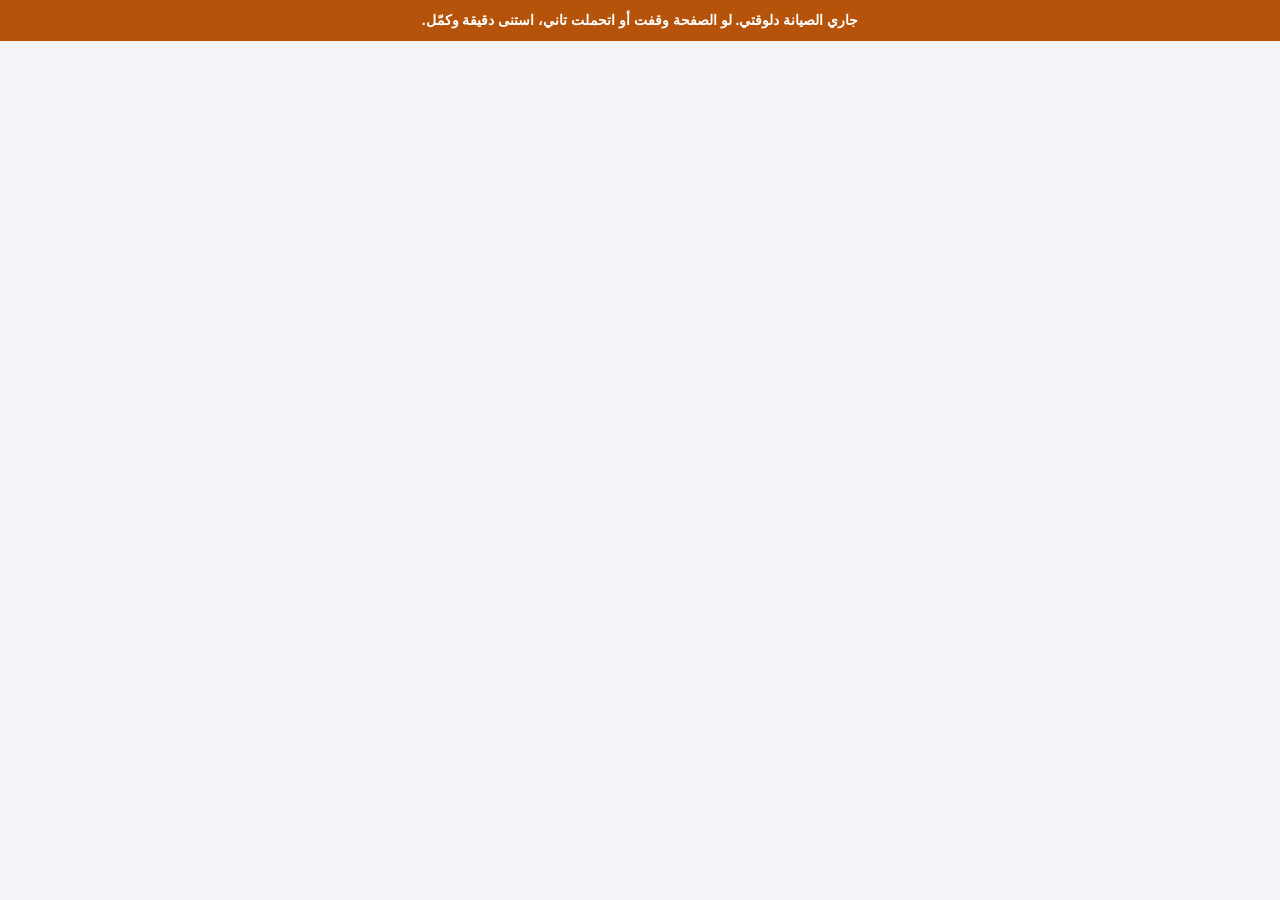
==== commit 09e4d92b: "temporary maintenance notice (r02 / gps reason release 26)" ====
--- a/index.html
+++ b/index.html
@@ -12,6 +12,7 @@
     <link rel="stylesheet" crossorigin href="./assets/index-DiT8iXmN.css">
   <link rel="manifest" href="./manifest.webmanifest"></head>
   <body>
-    <div id="root"></div>
+    <div id="update-notice" style="position:fixed;top:0;left:0;right:0;z-index:2147483647;background:#b45309;color:#fff;text-align:center;padding:10px 12px;font:700 14px/1.5 sans-serif;pointer-events:none">جاري الصيانة دلوقتي. لو الصفحة وقفت أو اتحملت تاني، استنى دقيقة وكمّل.</div>
+<div id="root"></div>
   </body>
 </html>
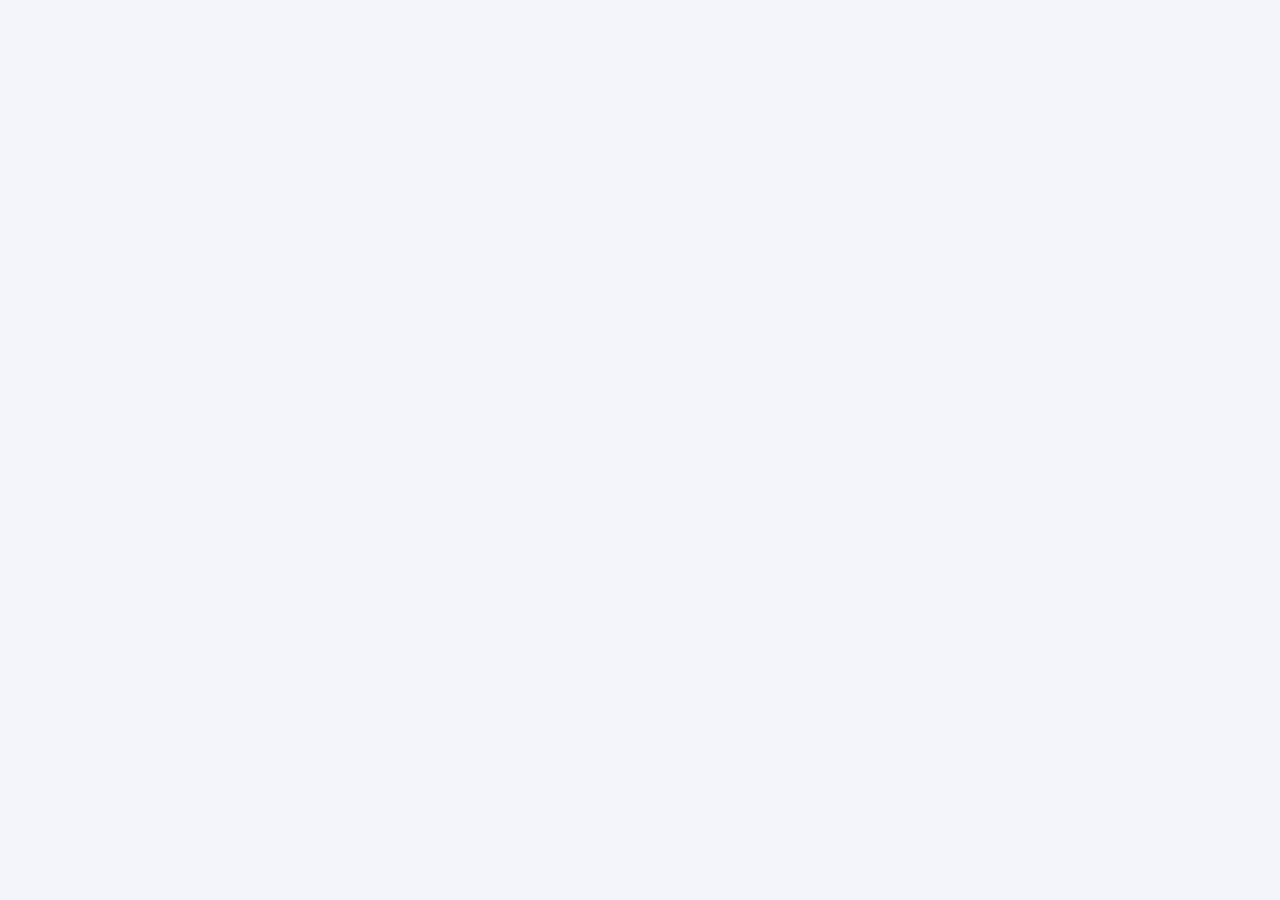
==== commit b6176800: "remove maintenance notice (release 26 tested)" ====
--- a/index.html
+++ b/index.html
@@ -7,12 +7,11 @@
     <link rel="apple-touch-icon" href="apple-touch-icon.png" />
     <meta name="theme-color" content="#1E3A8A" />
     <title>الرواد لاب - الحضور والانصراف</title>
-    <script type="module" crossorigin src="./assets/index-DfUu5oNu.js"></script>
+    <script type="module" crossorigin src="./assets/index-CuFAHVFS.js"></script>
     <link rel="modulepreload" crossorigin href="./assets/rolldown-runtime-COiEfhsA.js">
-    <link rel="stylesheet" crossorigin href="./assets/index-DiT8iXmN.css">
+    <link rel="stylesheet" crossorigin href="./assets/index-CCS6clwW.css">
   <link rel="manifest" href="./manifest.webmanifest"></head>
   <body>
-    <div id="update-notice" style="position:fixed;top:0;left:0;right:0;z-index:2147483647;background:#b45309;color:#fff;text-align:center;padding:10px 12px;font:700 14px/1.5 sans-serif;pointer-events:none">جاري الصيانة دلوقتي. لو الصفحة وقفت أو اتحملت تاني، استنى دقيقة وكمّل.</div>
-<div id="root"></div>
+    <div id="root"></div>
   </body>
 </html>
--- a/assets/index-CCS6clwW.css
+++ b/assets/index-CCS6clwW.css
@@ -0,0 +1 @@
+@font-face{font-family:Tajawal;font-style:normal;font-display:swap;font-weight:400;src:url(./tajawal-arabic-400-normal-CyCXRvzh.woff2)format("woff2"),url(./tajawal-arabic-400-normal-DCQxawbB.woff)format("woff");unicode-range:U+6??,U+750-77F,U+870-88E,U+890-891,U+897-8E1,U+8E3-8FF,U+200C-200E,U+2010-2011,U+204F,U+2E41,U+FB50-FDFF,U+FE70-FE74,U+FE76-FEFC,U+102E0-102FB,U+10E60-10E7E,U+10EC2-10EC4,U+10EFC-10EFF,U+1EE00-1EE03,U+1EE05-1EE1F,U+1EE21-1EE22,U+1EE24,U+1EE27,U+1EE29-1EE32,U+1EE34-1EE37,U+1EE39,U+1EE3B,U+1EE42,U+1EE47,U+1EE49,U+1EE4B,U+1EE4D-1EE4F,U+1EE51-1EE52,U+1EE54,U+1EE57,U+1EE59,U+1EE5B,U+1EE5D,U+1EE5F,U+1EE61-1EE62,U+1EE64,U+1EE67-1EE6A,U+1EE6C-1EE72,U+1EE74-1EE77,U+1EE79-1EE7C,U+1EE7E,U+1EE80-1EE89,U+1EE8B-1EE9B,U+1EEA1-1EEA3,U+1EEA5-1EEA9,U+1EEAB-1EEBB,U+1EEF0-1EEF1}@font-face{font-family:Tajawal;font-style:normal;font-display:swap;font-weight:400;src:url(./tajawal-latin-400-normal-BVNSOH3d.woff2)format("woff2"),url(./tajawal-latin-400-normal-BdYcZznU.woff)format("woff");unicode-range:U+??,U+131,U+152-153,U+2BB-2BC,U+2C6,U+2DA,U+2DC,U+304,U+308,U+329,U+2000-206F,U+20AC,U+2122,U+2191,U+2193,U+2212,U+2215,U+FEFF,U+FFFD}@font-face{font-family:Tajawal;font-style:normal;font-display:swap;font-weight:500;src:url(./tajawal-arabic-500-normal-BZ8ojJNu.woff2)format("woff2"),url(./tajawal-arabic-500-normal-CbVEaYEW.woff)format("woff");unicode-range:U+6??,U+750-77F,U+870-88E,U+890-891,U+897-8E1,U+8E3-8FF,U+200C-200E,U+2010-2011,U+204F,U+2E41,U+FB50-FDFF,U+FE70-FE74,U+FE76-FEFC,U+102E0-102FB,U+10E60-10E7E,U+10EC2-10EC4,U+10EFC-10EFF,U+1EE00-1EE03,U+1EE05-1EE1F,U+1EE21-1EE22,U+1EE24,U+1EE27,U+1EE29-1EE32,U+1EE34-1EE37,U+1EE39,U+1EE3B,U+1EE42,U+1EE47,U+1EE49,U+1EE4B,U+1EE4D-1EE4F,U+1EE51-1EE52,U+1EE54,U+1EE57,U+1EE59,U+1EE5B,U+1EE5D,U+1EE5F,U+1EE61-1EE62,U+1EE64,U+1EE67-1EE6A,U+1EE6C-1EE72,U+1EE74-1EE77,U+1EE79-1EE7C,U+1EE7E,U+1EE80-1EE89,U+1EE8B-1EE9B,U+1EEA1-1EEA3,U+1EEA5-1EEA9,U+1EEAB-1EEBB,U+1EEF0-1EEF1}@font-face{font-family:Tajawal;font-style:normal;font-display:swap;font-weight:500;src:url(./tajawal-latin-500-normal-CoYeBiSI.woff2)format("woff2"),url(./tajawal-latin-500-normal-DU9v6xgj.woff)format("woff");unicode-range:U+??,U+131,U+152-153,U+2BB-2BC,U+2C6,U+2DA,U+2DC,U+304,U+308,U+329,U+2000-206F,U+20AC,U+2122,U+2191,U+2193,U+2212,U+2215,U+FEFF,U+FFFD}@font-face{font-family:Tajawal;font-style:normal;font-display:swap;font-weight:700;src:url(./tajawal-arabic-700-normal-D2-eand5.woff2)format("woff2"),url(./tajawal-arabic-700-normal-9L7Zusdl.woff)format("woff");unicode-range:U+6??,U+750-77F,U+870-88E,U+890-891,U+897-8E1,U+8E3-8FF,U+200C-200E,U+2010-2011,U+204F,U+2E41,U+FB50-FDFF,U+FE70-FE74,U+FE76-FEFC,U+102E0-102FB,U+10E60-10E7E,U+10EC2-10EC4,U+10EFC-10EFF,U+1EE00-1EE03,U+1EE05-1EE1F,U+1EE21-1EE22,U+1EE24,U+1EE27,U+1EE29-1EE32,U+1EE34-1EE37,U+1EE39,U+1EE3B,U+1EE42,U+1EE47,U+1EE49,U+1EE4B,U+1EE4D-1EE4F,U+1EE51-1EE52,U+1EE54,U+1EE57,U+1EE59,U+1EE5B,U+1EE5D,U+1EE5F,U+1EE61-1EE62,U+1EE64,U+1EE67-1EE6A,U+1EE6C-1EE72,U+1EE74-1EE77,U+1EE79-1EE7C,U+1EE7E,U+1EE80-1EE89,U+1EE8B-1EE9B,U+1EEA1-1EEA3,U+1EEA5-1EEA9,U+1EEAB-1EEBB,U+1EEF0-1EEF1}@font-face{font-family:Tajawal;font-style:normal;font-display:swap;font-weight:700;src:url(./tajawal-latin-700-normal-BypgxfGb.woff2)format("woff2"),url(./tajawal-latin-700-normal-CV3bxpHe.woff)format("woff");unicode-range:U+??,U+131,U+152-153,U+2BB-2BC,U+2C6,U+2DA,U+2DC,U+304,U+308,U+329,U+2000-206F,U+20AC,U+2122,U+2191,U+2193,U+2212,U+2215,U+FEFF,U+FFFD}@font-face{font-family:Tajawal;font-style:normal;font-display:swap;font-weight:800;src:url(./tajawal-arabic-800-normal-TQp-UTiE.woff2)format("woff2"),url(./tajawal-arabic-800-normal-Bp_4IW2m.woff)format("woff");unicode-range:U+6??,U+750-77F,U+870-88E,U+890-891,U+897-8E1,U+8E3-8FF,U+200C-200E,U+2010-2011,U+204F,U+2E41,U+FB50-FDFF,U+FE70-FE74,U+FE76-FEFC,U+102E0-102FB,U+10E60-10E7E,U+10EC2-10EC4,U+10EFC-10EFF,U+1EE00-1EE03,U+1EE05-1EE1F,U+1EE21-1EE22,U+1EE24,U+1EE27,U+1EE29-1EE32,U+1EE34-1EE37,U+1EE39,U+1EE3B,U+1EE42,U+1EE47,U+1EE49,U+1EE4B,U+1EE4D-1EE4F,U+1EE51-1EE52,U+1EE54,U+1EE57,U+1EE59,U+1EE5B,U+1EE5D,U+1EE5F,U+1EE61-1EE62,U+1EE64,U+1EE67-1EE6A,U+1EE6C-1EE72,U+1EE74-1EE77,U+1EE79-1EE7C,U+1EE7E,U+1EE80-1EE89,U+1EE8B-1EE9B,U+1EEA1-1EEA3,U+1EEA5-1EEA9,U+1EEAB-1EEBB,U+1EEF0-1EEF1}@font-face{font-family:Tajawal;font-style:normal;font-display:swap;font-weight:800;src:url(./tajawal-latin-800-normal-CmI34b-g.woff2)format("woff2"),url(./tajawal-latin-800-normal-Dm5jVIIh.woff)format("woff");unicode-range:U+??,U+131,U+152-153,U+2BB-2BC,U+2C6,U+2DA,U+2DC,U+304,U+308,U+329,U+2000-206F,U+20AC,U+2122,U+2191,U+2193,U+2212,U+2215,U+FEFF,U+FFFD}@layer properties{@supports (((-webkit-hyphens:none)) and (not (margin-trim:block))) or ((-moz-orient:inline) and (not (color:rgb(from red r g b)))){*,:before,:after,::backdrop{--tw-translate-x:0;--tw-translate-y:0;--tw-translate-z:0;--tw-rotate-x:initial;--tw-rotate-y:initial;--tw-rotate-z:initial;--tw-skew-x:initial;--tw-skew-y:initial;--tw-space-y-reverse:0;--tw-divide-x-reverse:0;--tw-border-style:solid;--tw-divide-y-reverse:0;--tw-leading:initial;--tw-font-weight:initial;--tw-tracking:initial;--tw-shadow:0 0 #0000;--tw-shadow-color:initial;--tw-shadow-alpha:100%;--tw-inset-shadow:0 0 #0000;--tw-inset-shadow-color:initial;--tw-inset-shadow-alpha:100%;--tw-ring-color:initial;--tw-ring-shadow:0 0 #0000;--tw-inset-ring-color:initial;--tw-inset-ring-shadow:0 0 #0000;--tw-ring-inset:initial;--tw-ring-offset-width:0px;--tw-ring-offset-color:#fff;--tw-ring-offset-shadow:0 0 #0000;--tw-outline-style:solid;--tw-blur:initial;--tw-brightness:initial;--tw-contrast:initial;--tw-grayscale:initial;--tw-hue-rotate:initial;--tw-invert:initial;--tw-opacity:initial;--tw-saturate:initial;--tw-sepia:initial;--tw-drop-shadow:initial;--tw-drop-shadow-color:initial;--tw-drop-shadow-alpha:100%;--tw-drop-shadow-size:initial;--tw-ease:initial}}}@layer theme{:root,:host{--font-sans:"Tajawal",system-ui,"Segoe UI",Tahoma,sans-serif;--font-mono:ui-monospace, SFMono-Regular, Menlo, Monaco, Consolas, "Liberation Mono", "Courier New", monospace;--color-red-50:oklch(97.1% .013 17.38);--color-red-200:oklch(88.5% .062 18.334);--color-red-600:oklch(57.7% .245 27.325);--color-red-700:oklch(50.5% .213 27.518);--color-red-800:oklch(44.4% .177 26.899);--color-amber-50:oklch(98.7% .022 95.277);--color-amber-100:oklch(96.2% .059 95.617);--color-amber-200:oklch(92.4% .12 95.746);--color-amber-400:oklch(82.8% .189 84.429);--color-amber-500:oklch(76.9% .188 70.08);--color-amber-600:oklch(66.6% .179 58.318);--color-amber-700:oklch(55.5% .163 48.998);--color-amber-800:oklch(47.3% .137 46.201);--color-amber-900:oklch(41.4% .112 45.904);--color-yellow-100:oklch(97.3% .071 103.193);--color-yellow-300:oklch(90.5% .182 98.111);--color-yellow-900:oklch(42.1% .095 57.708);--color-green-700:oklch(52.7% .154 150.069);--color-emerald-50:oklch(97.9% .021 166.113);--color-emerald-200:oklch(90.5% .093 164.15);--color-emerald-600:oklch(59.6% .145 163.225);--color-emerald-700:oklch(50.8% .118 165.612);--color-emerald-800:oklch(43.2% .095 166.913);--color-emerald-900:oklch(37.8% .077 168.94);--color-teal-700:oklch(51.1% .096 186.391);--color-sky-500:oklch(68.5% .169 237.323);--color-sky-600:oklch(58.8% .158 241.966);--color-blue-50:oklch(97% .014 254.604);--color-blue-100:oklch(93.2% .032 255.585);--color-blue-200:oklch(88.2% .059 254.128);--color-blue-700:oklch(48.8% .243 264.376);--color-slate-50:oklch(98.4% .003 247.858);--color-slate-100:oklch(96.8% .007 247.896);--color-slate-200:oklch(92.9% .013 255.508);--color-slate-300:oklch(86.9% .022 252.894);--color-slate-400:oklch(70.4% .04 256.788);--color-slate-500:oklch(55.4% .046 257.417);--color-slate-600:oklch(44.6% .043 257.281);--color-slate-700:oklch(37.2% .044 257.287);--color-slate-800:oklch(27.9% .041 260.031);--color-slate-900:oklch(20.8% .042 265.755);--color-black:#000;--color-white:#fff;--spacing:.25rem;--container-sm:24rem;--container-lg:32rem;--container-3xl:48rem;--container-5xl:64rem;--text-xs:.75rem;--text-xs--line-height:calc(1 / .75);--text-sm:.875rem;--text-sm--line-height:calc(1.25 / .875);--text-base:1rem;--text-base--line-height:calc(1.5 / 1);--text-lg:1.125rem;--text-lg--line-height:calc(1.75 / 1.125);--text-xl:1.25rem;--text-xl--line-height:calc(1.75 / 1.25);--text-2xl:1.5rem;--text-2xl--line-height:calc(2 / 1.5);--font-weight-normal:400;--font-weight-semibold:600;--font-weight-bold:700;--font-weight-extrabold:800;--font-weight-black:900;--tracking-widest:.1em;--leading-tight:1.25;--leading-snug:1.375;--leading-relaxed:1.625;--radius-md:.375rem;--radius-lg:.5rem;--radius-xl:.75rem;--radius-2xl:1rem;--ease-in:cubic-bezier(.4, 0, 1, 1);--ease-out:cubic-bezier(0, 0, .2, 1);--ease-in-out:cubic-bezier(.4, 0, .2, 1);--animate-spin:spin 1s linear infinite;--default-transition-duration:.15s;--default-transition-timing-function:cubic-bezier(.4, 0, .2, 1);--default-font-family:var(--font-sans);--default-mono-font-family:var(--font-mono);--color-navy:#1e3a8a;--color-teal:#c8101e;--color-line:#e5e9f0}}@layer base{*,:after,:before,::backdrop{box-sizing:border-box;border:0 solid;margin:0;padding:0}::file-selector-button{box-sizing:border-box;border:0 solid;margin:0;padding:0}html,:host{-webkit-text-size-adjust:100%;tab-size:4;line-height:1.5;font-family:var(--default-font-family,-apple-system, BlinkMacSystemFont, "Segoe UI", Roboto, "Helvetica Neue", "Noto Sans", Arial, sans-serif, "Apple Color Emoji", "Segoe UI Emoji", "Segoe UI Symbol", "Noto Color Emoji");font-feature-settings:var(--default-font-feature-settings,normal);font-variation-settings:var(--default-font-variation-settings,normal);-webkit-tap-highlight-color:transparent}hr{height:0;color:inherit;border-top-width:1px}abbr:where([title]){-webkit-text-decoration:underline dotted;text-decoration:underline dotted}h1,h2,h3,h4,h5,h6{font-size:inherit;font-weight:inherit}a{color:inherit;-webkit-text-decoration:inherit;-webkit-text-decoration:inherit;-webkit-text-decoration:inherit;-webkit-text-decoration:inherit;text-decoration:inherit}b,strong{font-weight:bolder}code,kbd,samp,pre{font-family:var(--default-mono-font-family,ui-monospace, SFMono-Regular, Menlo, Monaco, Consolas, "Liberation Mono", "Courier New", monospace);font-feature-settings:var(--default-mono-font-feature-settings,normal);font-variation-settings:var(--default-mono-font-variation-settings,normal);font-size:1em}small{font-size:80%}sub,sup{vertical-align:baseline;font-size:75%;line-height:0;position:relative}sub{bottom:-.25em}sup{top:-.5em}table{text-indent:0;border-color:inherit;border-collapse:collapse}:-moz-focusring:where(:not(iframe)){outline:auto}progress{vertical-align:baseline}summary{display:list-item}ol,ul,menu{list-style:none}img,svg,video,canvas,audio,iframe,embed,object{vertical-align:middle;display:block}img,video{max-width:100%;height:auto}button,input,select,optgroup,textarea{font:inherit;font-feature-settings:inherit;font-variation-settings:inherit;letter-spacing:inherit;color:inherit;opacity:1;background-color:#0000;border-radius:0}::file-selector-button{font:inherit;font-feature-settings:inherit;font-variation-settings:inherit;letter-spacing:inherit;color:inherit;opacity:1;background-color:#0000;border-radius:0}:where(select:is([multiple],[size])) optgroup{font-weight:bolder}:where(select:is([multiple],[size])) optgroup option{padding-inline-start:20px}::file-selector-button{margin-inline-end:4px}::placeholder{opacity:1}@supports (not ((-webkit-appearance:-apple-pay-button))) or (contain-intrinsic-size:1px){::placeholder{color:currentColor}@supports (color:color-mix(in lab, red, red)){::placeholder{color:color-mix(in oklab, currentcolor 50%, transparent)}}}textarea{resize:vertical}::-webkit-search-decoration{-webkit-appearance:none}::-webkit-date-and-time-value{min-height:1lh;text-align:inherit}::-webkit-datetime-edit{display:inline-flex}::-webkit-datetime-edit-fields-wrapper{padding:0}::-webkit-datetime-edit{padding-block:0}::-webkit-datetime-edit-year-field{padding-block:0}::-webkit-datetime-edit-month-field{padding-block:0}::-webkit-datetime-edit-day-field{padding-block:0}::-webkit-datetime-edit-hour-field{padding-block:0}::-webkit-datetime-edit-minute-field{padding-block:0}::-webkit-datetime-edit-second-field{padding-block:0}::-webkit-datetime-edit-millisecond-field{padding-block:0}::-webkit-datetime-edit-meridiem-field{padding-block:0}::-webkit-calendar-picker-indicator{line-height:1}:-moz-ui-invalid{box-shadow:none}button,input:where([type=button],[type=reset],[type=submit]){appearance:button}::file-selector-button{appearance:button}::-webkit-inner-spin-button{height:auto}::-webkit-outer-spin-button{height:auto}[hidden]:where(:not([hidden=until-found])){display:none!important}}@layer components;@layer utilities{.collapse{visibility:collapse}.invisible{visibility:hidden}.visible{visibility:visible}.absolute{position:absolute}.fixed{position:fixed}.relative{position:relative}.static{position:static}.sticky{position:sticky}.inset-0{inset:0}.inset-x-0{inset-inline:0}.inset-y-2{inset-block:calc(var(--spacing) * 2)}.right-0{right:0}.bottom-0{bottom:0}.bottom-16{bottom:calc(var(--spacing) * 16)}.bottom-20{bottom:calc(var(--spacing) * 20)}.left-1\/2{left:50%}.z-10{z-index:10}.z-50{z-index:50}.col-span-2{grid-column:span 2/span 2}.container{width:100%}@media (width>=40rem){.container{max-width:40rem}}@media (width>=48rem){.container{max-width:48rem}}@media (width>=64rem){.container{max-width:64rem}}@media (width>=80rem){.container{max-width:80rem}}@media (width>=96rem){.container{max-width:96rem}}.m-1{margin:var(--spacing)}.m-3{margin:calc(var(--spacing) * 3)}.mx-auto{margin-inline:auto}.my-2{margin-block:calc(var(--spacing) * 2)}.my-4{margin-block:calc(var(--spacing) * 4)}.ms-2{margin-inline-start:calc(var(--spacing) * 2)}.-mt-1{margin-top:calc(var(--spacing) * -1)}.-mt-2{margin-top:calc(var(--spacing) * -2)}.mt-0\.5{margin-top:calc(var(--spacing) * .5)}.mt-1{margin-top:var(--spacing)}.mt-2{margin-top:calc(var(--spacing) * 2)}.mt-3{margin-top:calc(var(--spacing) * 3)}.mt-4{margin-top:calc(var(--spacing) * 4)}.mt-5{margin-top:calc(var(--spacing) * 5)}.mt-6{margin-top:calc(var(--spacing) * 6)}.mt-8{margin-top:calc(var(--spacing) * 8)}.mr-2{margin-right:calc(var(--spacing) * 2)}.mb-2{margin-bottom:calc(var(--spacing) * 2)}.ml-1{margin-left:var(--spacing)}.ml-2{margin-left:calc(var(--spacing) * 2)}.block{display:block}.contents{display:contents}.flex{display:flex}.flow-root{display:flow-root}.grid{display:grid}.hidden{display:none}.hidden\!{display:none!important}.inline{display:inline}.inline-block{display:inline-block}.inline-flex{display:inline-flex}.inline-grid{display:inline-grid}.inline-table{display:inline-table}.list-item{display:list-item}.table{display:table}.table-caption{display:table-caption}.table-cell{display:table-cell}.table-column{display:table-column}.table-column-group{display:table-column-group}.table-footer-group{display:table-footer-group}.table-header-group{display:table-header-group}.table-row{display:table-row}.table-row-group{display:table-row-group}.\!h-9{height:calc(var(--spacing) * 9)!important}.h-2{height:calc(var(--spacing) * 2)}.h-2\.5{height:calc(var(--spacing) * 2.5)}.h-3{height:calc(var(--spacing) * 3)}.h-4{height:calc(var(--spacing) * 4)}.h-9{height:calc(var(--spacing) * 9)}.h-10{height:calc(var(--spacing) * 10)}.h-11{height:calc(var(--spacing) * 11)}.h-12{height:calc(var(--spacing) * 12)}.h-16{height:calc(var(--spacing) * 16)}.h-20{height:calc(var(--spacing) * 20)}.h-48{height:calc(var(--spacing) * 48)}.h-56{height:calc(var(--spacing) * 56)}.h-64{height:calc(var(--spacing) * 64)}.max-h-40{max-height:calc(var(--spacing) * 40)}.max-h-72{max-height:calc(var(--spacing) * 72)}.max-h-\[85vh\]{max-height:85vh}.min-h-12{min-height:calc(var(--spacing) * 12)}.min-h-screen{min-height:100vh}.\!w-auto{width:auto!important}.w-1{width:var(--spacing)}.w-2{width:calc(var(--spacing) * 2)}.w-2\.5{width:calc(var(--spacing) * 2.5)}.w-3{width:calc(var(--spacing) * 3)}.w-4{width:calc(var(--spacing) * 4)}.w-10{width:calc(var(--spacing) * 10)}.w-16{width:calc(var(--spacing) * 16)}.w-20{width:calc(var(--spacing) * 20)}.w-full{width:100%}.\!max-w-\[9rem\]{max-width:9rem!important}.max-w-3xl{max-width:var(--container-3xl)}.max-w-lg{max-width:var(--container-lg)}.max-w-sm{max-width:var(--container-sm)}.\!min-w-\[7rem\]{min-width:7rem!important}.min-w-0{min-width:0}.min-w-\[420px\]{min-width:420px}.min-w-\[850px\]{min-width:850px}.min-w-\[1200px\]{min-width:1200px}.flex-1{flex:1}.shrink-0{flex-shrink:0}.-translate-x-1\/2{--tw-translate-x:calc(calc(1 / 2 * 100%) * -1);translate:var(--tw-translate-x) var(--tw-translate-y)}.transform{transform:var(--tw-rotate-x, ) var(--tw-rotate-y, ) var(--tw-rotate-z, ) var(--tw-skew-x, ) var(--tw-skew-y, )}.transform\!{transform:var(--tw-rotate-x, ) var(--tw-rotate-y, ) var(--tw-rotate-z, ) var(--tw-skew-x, ) var(--tw-skew-y, )!important}.animate-spin{animation:var(--animate-spin)}.cursor-pointer{cursor:pointer}.resize{resize:both}.list-disc{list-style-type:disc}.grid-cols-2{grid-template-columns:repeat(2,minmax(0,1fr))}.grid-cols-3{grid-template-columns:repeat(3,minmax(0,1fr))}.grid-cols-4{grid-template-columns:repeat(4,minmax(0,1fr))}.grid-cols-7{grid-template-columns:repeat(7,minmax(0,1fr))}.grid-cols-\[84px_1fr\]{grid-template-columns:84px 1fr}.flex-col{flex-direction:column}.flex-wrap{flex-wrap:wrap}.items-center{align-items:center}.items-start{align-items:flex-start}.justify-around{justify-content:space-around}.justify-between{justify-content:space-between}.justify-center{justify-content:center}.justify-end{justify-content:flex-end}.gap-0\.5{gap:calc(var(--spacing) * .5)}.gap-1{gap:var(--spacing)}.gap-1\.5{gap:calc(var(--spacing) * 1.5)}.gap-2{gap:calc(var(--spacing) * 2)}.gap-3{gap:calc(var(--spacing) * 3)}.gap-4{gap:calc(var(--spacing) * 4)}:where(.space-y-0\.5>:not(:last-child)){--tw-space-y-reverse:0;margin-block-start:calc(calc(var(--spacing) * .5) * var(--tw-space-y-reverse));margin-block-end:calc(calc(var(--spacing) * .5) * calc(1 - var(--tw-space-y-reverse)))}:where(.space-y-1>:not(:last-child)){--tw-space-y-reverse:0;margin-block-start:calc(var(--spacing) * var(--tw-space-y-reverse));margin-block-end:calc(var(--spacing) * calc(1 - var(--tw-space-y-reverse)))}:where(.space-y-2>:not(:last-child)){--tw-space-y-reverse:0;margin-block-start:calc(calc(var(--spacing) * 2) * var(--tw-space-y-reverse));margin-block-end:calc(calc(var(--spacing) * 2) * calc(1 - var(--tw-space-y-reverse)))}:where(.space-y-3>:not(:last-child)){--tw-space-y-reverse:0;margin-block-start:calc(calc(var(--spacing) * 3) * var(--tw-space-y-reverse));margin-block-end:calc(calc(var(--spacing) * 3) * calc(1 - var(--tw-space-y-reverse)))}:where(.space-y-4>:not(:last-child)){--tw-space-y-reverse:0;margin-block-start:calc(calc(var(--spacing) * 4) * var(--tw-space-y-reverse));margin-block-end:calc(calc(var(--spacing) * 4) * calc(1 - var(--tw-space-y-reverse)))}.gap-x-2{column-gap:calc(var(--spacing) * 2)}.gap-x-3{column-gap:calc(var(--spacing) * 3)}.gap-x-4{column-gap:calc(var(--spacing) * 4)}.gap-y-1{row-gap:var(--spacing)}.gap-y-2{row-gap:calc(var(--spacing) * 2)}:where(.divide-x>:not(:last-child)){--tw-divide-x-reverse:0;border-inline-style:var(--tw-border-style);border-inline-start-width:calc(1px * var(--tw-divide-x-reverse));border-inline-end-width:calc(1px * calc(1 - var(--tw-divide-x-reverse)))}:where(.divide-y>:not(:last-child)){--tw-divide-y-reverse:0;border-bottom-style:var(--tw-border-style);border-top-style:var(--tw-border-style);border-top-width:calc(1px * var(--tw-divide-y-reverse));border-bottom-width:calc(1px * calc(1 - var(--tw-divide-y-reverse)))}:where(.divide-slate-100>:not(:last-child)){border-color:var(--color-slate-100)}:where(.divide-slate-200>:not(:last-child)){border-color:var(--color-slate-200)}.truncate{text-overflow:ellipsis;white-space:nowrap;overflow:hidden}.overflow-hidden{overflow:hidden}.overflow-x-auto{overflow-x:auto}.overflow-y-auto{overflow-y:auto}.rounded{border-radius:.25rem}.rounded-full{border-radius:2147483647px}.rounded-lg{border-radius:var(--radius-lg)}.rounded-md{border-radius:var(--radius-md)}.rounded-xl{border-radius:var(--radius-xl)}.\!border{border-style:var(--tw-border-style)!important;border-width:1px!important}.\!border-2{border-style:var(--tw-border-style)!important;border-width:2px!important}.border{border-style:var(--tw-border-style);border-width:1px}.border-2{border-style:var(--tw-border-style);border-width:2px}.border-y{border-block-style:var(--tw-border-style);border-block-width:1px}.border-t{border-top-style:var(--tw-border-style);border-top-width:1px}.border-r-4{border-right-style:var(--tw-border-style);border-right-width:4px}.border-b{border-bottom-style:var(--tw-border-style);border-bottom-width:1px}.\!border-\[\#C8101E\]{border-color:#c8101e!important}.\!border-\[\#E5E9F0\]{border-color:#e5e9f0!important}.\!border-transparent{border-color:#0000!important}.border-\[\#E5E9F0\]{border-color:#e5e9f0}.border-amber-200{border-color:var(--color-amber-200)}.border-amber-500{border-color:var(--color-amber-500)}.border-blue-200{border-color:var(--color-blue-200)}.border-emerald-200{border-color:var(--color-emerald-200)}.border-line{border-color:var(--color-line)}.border-red-200{border-color:var(--color-red-200)}.border-red-600{border-color:var(--color-red-600)}.border-sky-500{border-color:var(--color-sky-500)}.border-slate-100{border-color:var(--color-slate-100)}.border-slate-200{border-color:var(--color-slate-200)}.border-slate-300{border-color:var(--color-slate-300)}.border-slate-600{border-color:var(--color-slate-600)}.border-teal{border-color:var(--color-teal)}.border-yellow-300{border-color:var(--color-yellow-300)}.\!bg-\[\#1E3A8A\]{background-color:#1e3a8a!important}.\!bg-\[\#15803D\]{background-color:#15803d!important}.\!bg-\[\#B45309\]{background-color:#b45309!important}.\!bg-navy{background-color:var(--color-navy)!important}.\!bg-red-700{background-color:var(--color-red-700)!important}.\!bg-white{background-color:var(--color-white)!important}.bg-\[\#C8101E\]{background-color:#c8101e}.bg-\[\#EEF2FF\]{background-color:#eef2ff}.bg-\[\#f8f9fc\]{background-color:#f8f9fc}.bg-amber-50{background-color:var(--color-amber-50)}.bg-amber-100{background-color:var(--color-amber-100)}.bg-amber-400{background-color:var(--color-amber-400)}.bg-black{background-color:var(--color-black)}.bg-black\/40{background-color:#0006}@supports (color:color-mix(in lab, red, red)){.bg-black\/40{background-color:color-mix(in oklab, var(--color-black) 40%, transparent)}}.bg-blue-50{background-color:var(--color-blue-50)}.bg-blue-100{background-color:var(--color-blue-100)}.bg-blue-200{background-color:var(--color-blue-200)}.bg-emerald-50{background-color:var(--color-emerald-50)}.bg-emerald-600{background-color:var(--color-emerald-600)}.bg-navy{background-color:var(--color-navy)}.bg-red-50{background-color:var(--color-red-50)}.bg-red-600{background-color:var(--color-red-600)}.bg-sky-500{background-color:var(--color-sky-500)}.bg-sky-600{background-color:var(--color-sky-600)}.bg-slate-50{background-color:var(--color-slate-50)}.bg-slate-100{background-color:var(--color-slate-100)}.bg-slate-200{background-color:var(--color-slate-200)}.bg-slate-400{background-color:var(--color-slate-400)}.bg-slate-900{background-color:var(--color-slate-900)}.bg-teal{background-color:var(--color-teal)}.bg-white{background-color:var(--color-white)}.bg-white\/70{background-color:#ffffffb3}@supports (color:color-mix(in lab, red, red)){.bg-white\/70{background-color:color-mix(in oklab, var(--color-white) 70%, transparent)}}.bg-yellow-100{background-color:var(--color-yellow-100)}.object-contain{object-fit:contain}.object-cover{object-fit:cover}.\!p-0{padding:0!important}.\!p-2{padding:calc(var(--spacing) * 2)!important}.\!p-3{padding:calc(var(--spacing) * 3)!important}.p-1{padding:var(--spacing)}.p-2{padding:calc(var(--spacing) * 2)}.p-3{padding:calc(var(--spacing) * 3)}.p-4{padding:calc(var(--spacing) * 4)}.p-5{padding:calc(var(--spacing) * 5)}.p-6{padding:calc(var(--spacing) * 6)}.\!px-1{padding-inline:var(--spacing)!important}.\!px-2{padding-inline:calc(var(--spacing) * 2)!important}.\!px-3{padding-inline:calc(var(--spacing) * 3)!important}.px-1{padding-inline:var(--spacing)}.px-2{padding-inline:calc(var(--spacing) * 2)}.px-3{padding-inline:calc(var(--spacing) * 3)}.px-4{padding-inline:calc(var(--spacing) * 4)}.px-5{padding-inline:calc(var(--spacing) * 5)}.\!py-0{padding-block:0!important}.\!py-1{padding-block:var(--spacing)!important}.\!py-1\.5{padding-block:calc(var(--spacing) * 1.5)!important}.\!py-2{padding-block:calc(var(--spacing) * 2)!important}.py-0\.5{padding-block:calc(var(--spacing) * .5)}.py-1{padding-block:var(--spacing)}.py-2{padding-block:calc(var(--spacing) * 2)}.py-2\.5{padding-block:calc(var(--spacing) * 2.5)}.py-3{padding-block:calc(var(--spacing) * 3)}.py-3\.5{padding-block:calc(var(--spacing) * 3.5)}.py-4{padding-block:calc(var(--spacing) * 4)}.py-6{padding-block:calc(var(--spacing) * 6)}.ps-5{padding-inline-start:calc(var(--spacing) * 5)}.pt-1{padding-top:var(--spacing)}.pt-2{padding-top:calc(var(--spacing) * 2)}.pt-3{padding-top:calc(var(--spacing) * 3)}.pt-4{padding-top:calc(var(--spacing) * 4)}.pt-5{padding-top:calc(var(--spacing) * 5)}.pr-5{padding-right:calc(var(--spacing) * 5)}.pb-2{padding-bottom:calc(var(--spacing) * 2)}.pb-6{padding-bottom:calc(var(--spacing) * 6)}.pb-24{padding-bottom:calc(var(--spacing) * 24)}.pb-28{padding-bottom:calc(var(--spacing) * 28)}.text-center{text-align:center}.text-right{text-align:right}.\!text-xs{font-size:var(--text-xs)!important;line-height:var(--tw-leading,var(--text-xs--line-height))!important}.text-2xl{font-size:var(--text-2xl);line-height:var(--tw-leading,var(--text-2xl--line-height))}.text-base{font-size:var(--text-base);line-height:var(--tw-leading,var(--text-base--line-height))}.text-lg{font-size:var(--text-lg);line-height:var(--tw-leading,var(--text-lg--line-height))}.text-sm{font-size:var(--text-sm);line-height:var(--tw-leading,var(--text-sm--line-height))}.text-xl{font-size:var(--text-xl);line-height:var(--tw-leading,var(--text-xl--line-height))}.text-xs{font-size:var(--text-xs);line-height:var(--tw-leading,var(--text-xs--line-height))}.text-\[10px\]{font-size:10px}.text-\[11px\]{font-size:11px}.text-\[15px\]{font-size:15px}.leading-3{--tw-leading:calc(var(--spacing) * 3);line-height:calc(var(--spacing) * 3)}.leading-5{--tw-leading:calc(var(--spacing) * 5);line-height:calc(var(--spacing) * 5)}.leading-relaxed{--tw-leading:var(--leading-relaxed);line-height:var(--leading-relaxed)}.leading-snug{--tw-leading:var(--leading-snug);line-height:var(--leading-snug)}.leading-tight{--tw-leading:var(--leading-tight);line-height:var(--leading-tight)}.font-black{--tw-font-weight:var(--font-weight-black);font-weight:var(--font-weight-black)}.font-bold{--tw-font-weight:var(--font-weight-bold);font-weight:var(--font-weight-bold)}.font-extrabold{--tw-font-weight:var(--font-weight-extrabold);font-weight:var(--font-weight-extrabold)}.font-normal{--tw-font-weight:var(--font-weight-normal);font-weight:var(--font-weight-normal)}.font-semibold{--tw-font-weight:var(--font-weight-semibold);font-weight:var(--font-weight-semibold)}.tracking-widest{--tw-tracking:var(--tracking-widest);letter-spacing:var(--tracking-widest)}.break-words{overflow-wrap:break-word}.break-all{word-break:break-all}.whitespace-nowrap{white-space:nowrap}.\!text-\[\#1E3A8A\]{color:#1e3a8a!important}.\!text-white{color:var(--color-white)!important}.text-\[\#1E3A8A\]{color:#1e3a8a}.text-\[\#172033\]{color:#172033}.text-\[\#718096\]{color:#718096}.text-\[\#C8101E\]{color:#c8101e}.text-amber-600{color:var(--color-amber-600)}.text-amber-700{color:var(--color-amber-700)}.text-amber-800{color:var(--color-amber-800)}.text-amber-900{color:var(--color-amber-900)}.text-blue-700{color:var(--color-blue-700)}.text-emerald-700{color:var(--color-emerald-700)}.text-emerald-800{color:var(--color-emerald-800)}.text-emerald-900{color:var(--color-emerald-900)}.text-green-700{color:var(--color-green-700)}.text-navy{color:var(--color-navy)}.text-red-600{color:var(--color-red-600)}.text-red-700{color:var(--color-red-700)}.text-red-800{color:var(--color-red-800)}.text-slate-100{color:var(--color-slate-100)}.text-slate-300{color:var(--color-slate-300)}.text-slate-400{color:var(--color-slate-400)}.text-slate-500{color:var(--color-slate-500)}.text-slate-600{color:var(--color-slate-600)}.text-slate-700{color:var(--color-slate-700)}.text-slate-800{color:var(--color-slate-800)}.text-slate-900{color:var(--color-slate-900)}.text-teal{color:var(--color-teal)}.text-teal-700{color:var(--color-teal-700)}.text-white{color:var(--color-white)}.text-yellow-900{color:var(--color-yellow-900)}.capitalize{text-transform:capitalize}.lowercase{text-transform:lowercase}.uppercase{text-transform:uppercase}.italic{font-style:italic}.line-through{text-decoration-line:line-through}.overline{text-decoration-line:overline}.underline{text-decoration-line:underline}.underline-offset-4{text-underline-offset:4px}.opacity-70{opacity:.7}.shadow{--tw-shadow:0 1px 3px 0 var(--tw-shadow-color,#0000001a), 0 1px 2px -1px var(--tw-shadow-color,#0000001a);box-shadow:var(--tw-inset-shadow), var(--tw-inset-ring-shadow), var(--tw-ring-offset-shadow), var(--tw-ring-shadow), var(--tw-shadow)}.shadow-lg{--tw-shadow:0 10px 15px -3px var(--tw-shadow-color,#0000001a), 0 4px 6px -4px var(--tw-shadow-color,#0000001a);box-shadow:var(--tw-inset-shadow), var(--tw-inset-ring-shadow), var(--tw-ring-offset-shadow), var(--tw-ring-shadow), var(--tw-shadow)}.ring-2{--tw-ring-shadow:var(--tw-ring-inset, ) 0 0 0 calc(2px + var(--tw-ring-offset-width)) var(--tw-ring-color,currentcolor);box-shadow:var(--tw-inset-shadow), var(--tw-inset-ring-shadow), var(--tw-ring-offset-shadow), var(--tw-ring-shadow), var(--tw-shadow)}.ring-amber-400{--tw-ring-color:var(--color-amber-400)}.ring-navy{--tw-ring-color:var(--color-navy)}.\!outline{outline-style:var(--tw-outline-style)!important;outline-width:1px!important}.outline{outline-style:var(--tw-outline-style);outline-width:1px}.blur{--tw-blur:blur(8px);filter:var(--tw-blur, ) var(--tw-brightness, ) var(--tw-contrast, ) var(--tw-grayscale, ) var(--tw-hue-rotate, ) var(--tw-invert, ) var(--tw-saturate, ) var(--tw-sepia, ) var(--tw-drop-shadow, )}.invert{--tw-invert:invert(100%);filter:var(--tw-blur, ) var(--tw-brightness, ) var(--tw-contrast, ) var(--tw-grayscale, ) var(--tw-hue-rotate, ) var(--tw-invert, ) var(--tw-saturate, ) var(--tw-sepia, ) var(--tw-drop-shadow, )}.filter{filter:var(--tw-blur, ) var(--tw-brightness, ) var(--tw-contrast, ) var(--tw-grayscale, ) var(--tw-hue-rotate, ) var(--tw-invert, ) var(--tw-saturate, ) var(--tw-sepia, ) var(--tw-drop-shadow, )}.filter\!{filter:var(--tw-blur, ) var(--tw-brightness, ) var(--tw-contrast, ) var(--tw-grayscale, ) var(--tw-hue-rotate, ) var(--tw-invert, ) var(--tw-saturate, ) var(--tw-sepia, ) var(--tw-drop-shadow, )!important}.transition{transition-property:color,background-color,border-color,outline-color,text-decoration-color,fill,stroke,--tw-gradient-from,--tw-gradient-via,--tw-gradient-to,opacity,box-shadow,transform,translate,scale,rotate,filter,-webkit-backdrop-filter,backdrop-filter,display,content-visibility,overlay,pointer-events;transition-timing-function:var(--tw-ease,var(--default-transition-timing-function));transition-duration:var(--tw-duration,var(--default-transition-duration))}.ease-in{--tw-ease:var(--ease-in);transition-timing-function:var(--ease-in)}.ease-in-out{--tw-ease:var(--ease-in-out);transition-timing-function:var(--ease-in-out)}.ease-out{--tw-ease:var(--ease-out);transition-timing-function:var(--ease-out)}:where(.divide-x-reverse>:not(:last-child)){--tw-divide-x-reverse:1}.first\:border-0:first-child{border-style:var(--tw-border-style);border-width:0}.first\:pt-0:first-child{padding-top:0}.first\:pr-0:first-child{padding-right:0}.last\:border-0:last-child{border-style:var(--tw-border-style);border-width:0}.active\:opacity-80:active{opacity:.8}@media (width>=40rem){.sm\:table-cell{display:table-cell}}@media (width>=48rem){.md\:col-span-1{grid-column:span 1/span 1}.md\:block{display:block}.md\:hidden{display:none}.md\:max-w-5xl{max-width:var(--container-5xl)}.md\:grid-cols-4{grid-template-columns:repeat(4,minmax(0,1fr))}.md\:grid-cols-5{grid-template-columns:repeat(5,minmax(0,1fr))}.md\:grid-cols-6{grid-template-columns:repeat(6,minmax(0,1fr))}.md\:rounded-lg{border-radius:var(--radius-lg)}.md\:border{border-style:var(--tw-border-style);border-width:1px}.md\:px-0{padding-inline:0}}}:root{--r:12px;--sh:0 1px 2px #1720330d,0 1px 3px #1720330a;--ring:0 0 0 3px #1e3a8a2e}html{-webkit-text-size-adjust:100%}body{color:#172033;font-variant-numeric:tabular-nums;background:#f3f5fa;margin:0;font-family:Tajawal,system-ui,sans-serif;font-size:16px;font-weight:400;line-height:1.65}.text-slate-500,.text-slate-600,.text-slate-400{color:#718096!important}button,input,select,textarea{font-family:inherit}:focus-visible{box-shadow:var(--ring);outline:none}button{cursor:pointer;transition:background-color .15s,color .15s,box-shadow .15s,opacity .15s}button:disabled{cursor:not-allowed}.btn{color:#fff;box-shadow:var(--sh);background:#1e3a8a;border:1px solid #0000;border-radius:10px;min-height:44px;padding:.7rem 1.1rem;font-size:.95rem;font-weight:700}.btn:hover:not(:disabled){background:#172e6e}.btn:disabled{opacity:.5}.btn-teal{color:#fff;background:#c8101e}.btn-teal:hover:not(:disabled){background:#a80d19}.card{border-radius:var(--r);box-shadow:var(--sh);background:#fff;border:1px solid #e5e9f0;padding:1rem 1.1rem}.inp{color:#172033;background:#fff;border:1px solid #d5dbe6;border-radius:10px;width:100%;min-height:44px;padding:.65rem .8rem;transition:border-color .15s,box-shadow .15s}.inp:hover{border-color:#b8c1d1}.inp:focus{box-shadow:var(--ring);border-color:#1e3a8a;outline:none}.inp::placeholder{color:#94a0b4}b,.font-bold{font-weight:700}.text-xs{font-weight:500;line-height:1.55}.text-sm{font-weight:500}h1,h2,h3{letter-spacing:0}.card b{color:#172033}.card .text-navy,.card b.text-navy{color:#1e3a8a}details>summary{cursor:pointer}table{border-collapse:collapse;width:100%;font-size:.85rem}th{text-align:right;color:#718096;white-space:nowrap;background:#f8f9fc;border-bottom:1px solid #e5e9f0;padding:.55rem .6rem;font-size:.75rem;font-weight:700}td{border-bottom:1px solid #eef1f6;padding:.55rem .6rem}tbody tr:hover{background:#f8f9fc}.border-t,.border{border-color:#e5e9f0}.overflow-x-auto{-webkit-overflow-scrolling:touch}.app-shell{min-height:100vh;padding-bottom:5.2rem;display:block}.app-side{display:none}.app-header{z-index:20;background:#fff;border-bottom:1px solid #e5e9f0;position:sticky;top:0}.app-header:after{content:"";background:linear-gradient(90deg,#c8101e 0 50%,#1e3a8a 50% 100%);height:3px;display:block}.hd-row{justify-content:space-between;align-items:center;gap:.5rem;max-width:80rem;margin:0 auto;padding:.55rem .85rem;display:flex}.hd-brand{align-items:center;gap:.65rem;min-width:0;display:flex}.hd-brand img{object-fit:contain;flex:none;width:2.4rem;height:2.4rem}.hd-title{color:#1e3a8a;white-space:nowrap;text-overflow:ellipsis;font-size:1.15rem;font-weight:700;line-height:1.25;overflow:hidden}.hd-sub{color:#718096;white-space:nowrap;text-overflow:ellipsis;font-size:.75rem;overflow:hidden}.hd-actions{flex:none;gap:.25rem;display:flex}.hd-btn{color:#4a5568;background:0 0;border:0;border-radius:10px;place-items:center;width:2.6rem;height:2.6rem;display:grid}.hd-btn:hover{color:#1e3a8a;background:#eef2fb}.app-main{flex-direction:column;gap:.8rem;min-width:0;max-width:80rem;margin:0 auto;padding:.9rem .85rem 1rem;display:flex}.app-main>*{min-width:0}.app-bottom{z-index:30;padding-bottom:env(safe-area-inset-bottom);bottom:0;background:#fff;border-top:1px solid #e5e9f0;display:flex;position:fixed;inset-inline:0;box-shadow:0 -4px 16px #1720330f}.nav-item{color:#718096;background:0 0;border:0;flex-direction:column;flex:1;align-items:center;gap:.15rem;min-height:56px;padding:.55rem .2rem .5rem;font-size:.72rem;font-weight:500;display:flex;position:relative}.nav-item:hover{color:#1e3a8a}.nav-item.on{color:#1e3a8a;font-weight:700}.nav-item.on:before{content:"";top:0;background:#c8101e;border-radius:0 0 3px 3px;height:3px;position:absolute;inset-inline:28%}.more-back{z-index:25;background:#17203366;align-items:flex-end;display:flex;position:fixed;inset:0}.more-sheet{background:#fff;border-radius:18px 18px 0 0;grid-template-columns:1fr 1fr;gap:.5rem;width:100%;padding:.5rem .75rem 5.6rem;display:grid;box-shadow:0 -10px 30px #1720332e}.more-grab{background:#d5dbe6;border-radius:4px;grid-column:1/-1;width:2.5rem;height:4px;margin:.25rem auto .4rem}.more-item{color:#172033;background:#f8f9fc;border:1px solid #e5e9f0;border-radius:12px;align-items:center;gap:.6rem;min-height:52px;padding:.85rem .9rem;font-size:.92rem;font-weight:700;display:flex}.more-item svg{color:#1e3a8a;flex:none}.more-item.on{color:#1e3a8a;background:#eef2fb;border-color:#1e3a8a}.more-out{color:#c8101e;background:#fff;grid-column:1/-1}.more-out svg{color:#c8101e}@media (width>=768px) and (width<=1023px){.app-main{padding:1.1rem 1.25rem}.hd-row{padding:.65rem 1.25rem}.app-main .grid.grid-cols-3{grid-template-columns:repeat(3,minmax(0,1fr))}}@media (width>=1024px){.app-shell{grid-template-rows:auto 1fr;grid-template-columns:16.5rem minmax(0,1fr);padding-bottom:0;display:grid}.app-side{color:#fff;background:#1e3a8a;flex-direction:column;grid-area:1/1/span 2;height:100vh;padding:1rem .75rem;display:flex;position:sticky;top:0;overflow-y:auto}.app-header{grid-area:1/2}.app-main{grid-area:2/2;width:100%;padding:1.4rem 1.75rem 2.5rem}.hd-row{padding:.7rem 1.75rem}.hd-out,.app-bottom,.more-back{display:none}.side-brand{border-bottom:1px solid #ffffff24;align-items:center;gap:.7rem;margin-bottom:.75rem;padding:.4rem .5rem 1.1rem;display:flex}.side-brand img{object-fit:contain;background:#fff;border-radius:12px;width:2.8rem;height:2.8rem;padding:.25rem}.side-brand b{font-size:1.15rem;font-weight:700;line-height:1.2;display:block}.side-brand span{opacity:.75;font-size:.75rem}.side-group{margin-bottom:.9rem}.side-label{opacity:.6;padding:.2rem .7rem;font-size:.72rem;font-weight:500}.side-item{color:#ffffffdb;text-align:right;background:0 0;border:0;border-radius:10px;align-items:center;gap:.7rem;width:100%;padding:.62rem .8rem;font-size:.92rem;font-weight:500;display:flex;position:relative}.side-item:hover{color:#fff;background:#ffffff1a}.side-item.on{color:#1e3a8a;background:#fff;font-weight:700}.side-item.on:before{content:"";inset-inline-start:-.75rem;background:#c8101e;border-radius:4px;width:4px;position:absolute;top:22%;bottom:22%}.side-foot{border-top:1px solid #ffffff24;margin-top:auto;padding-top:.7rem}.side-user{padding:.3rem .8rem .6rem}.side-user b{font-size:.9rem;display:block}.side-user span{opacity:.7;font-size:.75rem}}@media (width>=1280px){.app-main .grid.grid-cols-2{gap:.9rem}}.stat-box{background:#f6f8fc;border-radius:10px;padding:.6rem .5rem}.stat-box .text-xs{color:#718096;font-size:.72rem}.stat-box .font-bold{color:#172033;font-size:1rem}.hero{border-top:3px solid #c8101e}.chip{color:#1e3a8a;background:#eef2fb;border-radius:999px;padding:.15rem .6rem;font-size:.75rem;font-weight:700;display:inline-block}.stat-tile{position:relative;padding:.8rem .5rem!important}.stat-tile:before{content:"";opacity:.85;inset-inline:0;background:#1e3a8a;border-radius:12px 12px 0 0;height:3px;position:absolute;top:0}.stat-tile .text-xs{font-size:.72rem}h2.font-black.text-navy{align-items:center;gap:.5rem;margin-top:.5rem;font-size:1.05rem;display:flex}h2.font-black.text-navy:before{content:"";background:#c8101e;border-radius:2px;width:4px;height:1.1em}h3.font-bold{color:#172033}@media (width>=768px){.app-main .grid.grid-cols-3{grid-template-columns:repeat(4,minmax(0,1fr))}.stat-box .font-bold{font-size:1.05rem}}@media (width>=1280px){.app-main .grid.grid-cols-3{grid-template-columns:repeat(6,minmax(0,1fr))}}.auth-bg{background:linear-gradient(#1e3a8a 0 220px,#f3f5fa 220px);position:relative}.auth-bg:before{content:"";opacity:.95;top:0;background:linear-gradient(90deg,#c8101e 0 50%,#fff 50% 100%);height:5px;position:absolute;inset-inline:0}.auth-bg .card{border-radius:16px;padding:1.5rem;box-shadow:0 10px 30px #1720331f}.auth-bg h1{letter-spacing:0}label{color:#4a5568;font-size:.8rem;font-weight:500}label>.inp,label>select,label>input{margin-top:.2rem;font-weight:500}select.inp{appearance:auto}.text-red-600,.text-red-700{color:#c8101e!important}.btn.\!bg-red-700{background:#c8101e!important}details{border-radius:10px}details[open]>summary{margin-bottom:.4rem}summary.font-bold{padding:.25rem 0}.card>b:first-child{margin-bottom:.15rem;font-size:1rem;display:block}@media (width>=768px){.app-main>.card.space-y-3 label,.app-main>.card .space-y-2{max-width:44rem}.app-main .btn{min-width:7rem}}@media (width>=1024px){.app-main>.space-y-3>*,.app-main>*{min-width:0}}.chips{gap:.5rem;padding-bottom:.15rem;display:flex;overflow-x:auto}.chipbtn{color:#4a5568;background:#fff;border:1px solid #d5dbe6;border-radius:999px;flex:none;min-height:40px;padding:.4rem .9rem;font-size:.85rem;font-weight:700}.chipbtn span{color:#1e3a8a;background:#eef2fb;border-radius:999px;margin-inline-start:.35rem;padding:0 .5rem;font-size:.75rem;display:inline-block}.chipbtn:hover{border-color:#1e3a8a}.chipbtn.on{color:#fff;background:#1e3a8a;border-color:#1e3a8a}.chipbtn.on span{color:#fff;background:#fff3}.pill{white-space:nowrap;border-radius:999px;padding:.1rem .65rem;font-size:.75rem;font-weight:700;display:inline-block}.pill-ok{color:#15803d;background:#e8f6ee}.pill-mute{color:#718096;background:#eef1f6}.pill-bad{color:#c8101e;background:#fdecee}.branch-head{text-align:right;background:#f8f9fc;border:1px solid #e5e9f0;border-radius:10px;justify-content:space-between;align-items:center;gap:.75rem;width:100%;min-height:48px;padding:.7rem .9rem;display:flex}.branch-head:hover{border-color:#1e3a8a}.branch-head[aria-expanded=true]{background:#eef2fb;border-color:#1e3a8a}.branch-head .chev{color:#1e3a8a;font-size:.7rem}body{font-size:15px}.font-black{font-weight:700}@media (width>=900px){.app-main>.card.grid.grid-cols-2{grid-template-columns:repeat(auto-fit,minmax(11rem,1fr));align-items:end}}.app-main>h2.font-black{margin-top:.35rem;font-size:1.1rem}.card{border-radius:12px}:root{--ok:#15803d;--warn:#c2410c;--bad:#c8101e;--navy:#1e3a8a}.app-main h2.font-black{color:#1e3a8a;font-size:1.15rem}.app-main h3.font-bold{color:#172033;font-size:1rem;font-weight:700}@media (width>=1024px){.hd-title{font-size:1.4rem}.app-main{max-width:84rem}.page-review,.page-alerts{grid-template-columns:repeat(2,minmax(0,1fr));align-content:start;gap:.9rem 1rem;display:grid}.page-review>:not(.card),.page-alerts>:not(.card),.page-alerts>.card:only-child{grid-column:1/-1}.page-review>.card:has(select){grid-column:1/-1}.page-review>.card:has(input[type=date]){grid-column:1/-1}.page-admin,.page-notifs{max-width:62rem;margin-inline:0}.page-admin>.card:has(input.inp){max-width:100%}}.card{padding:1.05rem 1.2rem}.card .card{box-shadow:none;background:#f8f9fc}.page-review .btn,.page-alerts .btn{min-height:42px;padding:.55rem 1rem}.page-review .grid.grid-cols-2 .btn{font-size:.9rem}.page-review .btn.btn-teal{background:#1e3a8a}.page-review .btn.btn-teal:hover:not(:disabled){background:#172e6e}.page-review .btn.btn-danger{color:#c8101e;background:#fff;border-color:#c8101e}.page-review .btn.btn-danger:hover{background:#fdecee}table{font-size:.88rem}th{letter-spacing:0;font-size:.78rem}td{vertical-align:middle}.inp,select.inp{font-size:.92rem}label{color:#4a5568}.card>.text-xs.text-slate-500,.card>p.text-xs{color:#718096}.text-green-700{color:var(--ok)!important}.text-amber-700,.text-amber-800{color:var(--warn)!important}.page-home .btn,.page-profile .btn{min-height:48px}.auth-bg .card{max-width:26rem}.auth-bg .card h1{font-size:1.5rem}@media (width<=640px){.app-main{padding:.8rem .7rem 1rem}.card{padding:.9rem 1rem}table{font-size:.82rem}th,td{padding:.5rem .45rem}.hd-title{font-size:1.05rem}}.btn-danger{color:#fff;background:#c8101e}.btn-danger:hover:not(:disabled){background:#a80d19}input[type=search].inp{padding-inline-start:2.6rem;background:#fff url("data:image/svg+xml,%3Csvg xmlns='http://www.w3.org/2000/svg' width='20' height='20' viewBox='0 0 24 24' fill='none' stroke='%231e3a8a' stroke-width='2' stroke-linecap='round'%3E%3Ccircle cx='11' cy='11' r='7'/%3E%3Cpath d='m20 20-3.5-3.5'/%3E%3C/svg%3E") right .8rem center no-repeat;border-color:#c5cee0;min-height:48px;padding-right:2.6rem}input[type=search].inp::-webkit-search-cancel-button{margin-inline-start:.4rem}.btn.\!py-1{color:#1e3a8a;box-shadow:none;background:#fff;border:1px solid #c5cee0;min-height:36px;font-weight:700}.btn.\!py-1:hover:not(:disabled){background:#eef2fb;border-color:#1e3a8a}.btn.\!py-1.btn-teal{color:#1e3a8a;background:#fff}.btn.\!py-1.btn-danger{color:#c8101e;background:#fff;border-color:#efc3c7}.btn.\!py-1.btn-danger:hover:not(:disabled){background:#fdecee;border-color:#c8101e}.pill-warn{color:#b45309;background:#fff4e5}.filters-box>summary,.more-stats>summary{cursor:pointer;color:#1e3a8a;justify-content:space-between;align-items:center;min-height:2.25rem;font-weight:700;list-style:none;display:flex}.filters-box>summary::-webkit-details-marker{display:none}.more-stats>summary::-webkit-details-marker{display:none}.filters-box>summary:after,.more-stats>summary:after{content:"▼";color:#718096;font-size:.7rem}.filters-box[open]>summary:after,.more-stats[open]>summary:after{content:"▲"}.stat-main .stat-tile{padding:1.1rem .5rem!important}.stat-main .stat-tile .text-2xl{font-size:1.9rem;line-height:1.2}.stat-main .stat-tile .text-xs{font-size:.8rem}.emp-row{background:#fff;border:1px solid #e5e9f0;border-radius:12px;flex-direction:column;gap:.4rem;margin-top:.6rem;padding:.75rem .85rem;display:flex}.emp-row .text-xs{line-height:1.7}@media (width>=900px){.page-dash .emp-row{margin-top:.5rem}}.stat-main .stat-tile{padding-top:1.4rem!important}.stat-ic{top:.6rem;border-radius:10px;justify-content:center;align-items:center;width:2rem;height:2rem;display:flex;position:absolute;inset-inline-start:.7rem}.tone-ok{background:#f3fbf6}.tone-ok .stat-ic{color:#15803d;background:#e8f6ee}.tone-ok:before{background:#15803d!important}.tone-bad{background:#fef6f7}.tone-bad .stat-ic{color:#c8101e;background:#fdecee}.tone-bad:before{background:#c8101e!important}.tone-warn{background:#fffaf1}.tone-warn .stat-ic{color:#b45309;background:#fff4e5}.tone-warn:before{background:#d97706!important}.tone-navy{background:#f5f7fd}.tone-navy .stat-ic{color:#1e3a8a;background:#e6ecfa}.page-dash .branch-head{pointer-events:none;cursor:default}.page-dash .branch-head .chev{display:none}@media (width>=900px){.page-dash .emp-row{grid-template-columns:minmax(0,1.3fr) minmax(0,2fr) auto;align-items:center;gap:.4rem 1rem;margin-top:.4rem;padding:.6rem .9rem;display:grid}.page-dash .emp-row>div:first-child{display:contents}.page-dash .emp-row>div:nth-child(3){grid-column:1/-1}.page-dash .filters-box,.page-dash .more-stats{padding-top:.4rem;padding-bottom:.4rem}.page-dash .emp-row{grid-template-columns:minmax(0,1.2fr) auto minmax(0,2fr)}.page-dash .emp-row>div:nth-child(2){grid-column:auto}}td{padding-top:.8rem;padding-bottom:.8rem}tbody tr:hover td{background:#f8f9fc}tbody tr:last-child td{border-bottom:0}@media (width<=640px){.page-emps table,.page-emps tbody{display:block}.page-emps thead{display:none}.page-emps tr{background:#fff;border:1px solid #e5e9f0;border-radius:12px;flex-wrap:wrap;align-items:center;gap:.35rem .7rem;margin:.6rem;padding:.7rem .8rem;display:flex}.page-emps td{background:0 0!important;border:0!important;padding:0!important}.page-emps td:first-child{flex:100%;font-size:.95rem}.page-emps td:last-child{margin-inline-start:auto}.page-emps .overflow-x-auto{overflow:visible}}td .btn{min-height:0;padding:.3rem .9rem;font-size:.8rem}.dash-areas{grid-template-columns:1fr;gap:.8rem;display:grid}@media (width>=900px){.dash-areas{grid-template-columns:1fr 1fr}}.area{padding:.9rem 1rem!important}.area h3{color:#1e3a8a;margin-bottom:.4rem;font-size:.95rem;font-weight:500}.area td{padding-top:.5rem;padding-bottom:.5rem}.alert-list{margin:0;padding:0;list-style:none}.alert-list li{border-bottom:1px solid #eef1f6;justify-content:space-between;align-items:center;padding:.5rem 0;font-size:.88rem;display:flex}.alert-list li:last-child{border:0}.shortcuts{flex-wrap:wrap;gap:.5rem;display:flex}.shortcuts .btn{align-items:center;gap:.4rem;min-height:2.5rem;display:inline-flex}@media (width<=640px){.shortcuts .btn{flex:45%;justify-content:center}.stat-main{grid-template-columns:repeat(2,1fr)}}@media (width>=900px){.stat-main .stat-tile{padding-top:1.5rem!important}.stat-main .stat-ic{width:1.7rem;height:1.7rem;top:.45rem}}.shortcuts .btn{box-shadow:none;color:#1e3a8a!important;background:#fff!important;border:1px solid #d5dbe8!important}.shortcuts .btn:hover{background:#f5f7fd!important}.btn-soft{box-shadow:none;color:#1e3a8a!important;background:#fff!important;border:1px solid #d5dbe8!important}.btn-soft:hover{background:#f5f7fd!important}@media (width>=900px){.page-sched .btn.w-full{width:auto}}.dash-tbl{width:100%}.dash-tbl .clickrow{cursor:pointer}.dash-tbl .clickrow:hover td,.dash-tbl .clickrow.open td{background:#f5f7fd}.dash-tbl .detail-row td{background:#f8f9fc;border-bottom:1px solid #e5e9f0;padding:.7rem .9rem}.dash-tbl td{padding-top:.6rem;padding-bottom:.6rem}.page-dash .card:has(>.branch-head){padding:.6rem .8rem!important}.area>p.text-sm{margin:0;padding:.2rem 0}.area .btn{margin-top:.4rem}@media (width<=640px){.dash-tbl,.dash-tbl tbody{display:block}.dash-tbl thead{display:none}.dash-tbl .clickrow{background:#fff;border:1px solid #e5e9f0;border-radius:12px;grid-template-columns:1fr auto;gap:.2rem .6rem;margin:.5rem 0 0;padding:.65rem .75rem;display:grid}.dash-tbl .clickrow td{background:0 0!important;border:0!important;padding:0!important}.dash-tbl .c-name{grid-area:1/1}.dash-tbl .c-st{grid-area:1/2}.dash-tbl .c-shift{grid-area:2/1/auto/-1}.dash-tbl .c-in,.dash-tbl .c-out,.dash-tbl .c-h{color:#475569;text-align:right;grid-row:3;font-size:.8rem;display:inline}.dash-tbl .c-in{grid-column:1}.dash-tbl .c-out{grid-area:4/1}.dash-tbl .c-h{grid-area:4/2}.dash-tbl .c-in:before{content:"حضور ";color:#718096}.dash-tbl .c-out:before{content:"انصراف ";color:#718096}.dash-tbl .c-h:before{content:"ساعات ";color:#718096}.dash-tbl .detail-row{display:block}.dash-tbl .detail-row td{border-radius:0 0 12px 12px;display:block}}.alert-group>summary{cursor:pointer;justify-content:space-between;align-items:center;gap:.5rem;min-height:2rem;list-style:none;display:flex}.alert-group>summary::-webkit-details-marker{display:none}.alert-group .alert-list{margin-top:.5rem}@media (width>=640px){.sched-bar{flex-wrap:wrap;align-items:center;gap:.5rem .6rem;display:flex!important}.sched-bar>b,.sched-bar>p{flex:100%;margin:0}.sched-bar>div:first-of-type{display:contents}.sched-bar select{flex:none;order:1;width:11rem}.sched-bar>div:nth-of-type(2){flex:0 20rem;order:2}.sched-bar .btn{min-height:2.25rem;padding:.3rem .9rem;font-size:.82rem}.sched-bar>div:first-of-type .btn{order:3}.sched-bar .up-btn{order:4;width:auto}.sched-bar>p[role=alert],.sched-bar>p.font-bold{order:5}}.page-sched table select{min-height:2rem;padding:.2rem .35rem;font-size:.8rem}.page-sched table td,.page-sched table th{padding:.35rem .4rem}.page-sched thead th{position:sticky;top:0}@media (width>=640px){.sched-bar>div:nth-of-type(2){flex:0 25rem}.sched-bar>div:nth-of-type(2) .flex-1{white-space:nowrap}}.queue-bar{background:#fff;border:1px solid #e5e9f0;border-radius:12px;flex-wrap:wrap;align-items:center;gap:.5rem;padding:.6rem .9rem;display:flex}.queue-total{color:#172033;margin-inline-end:auto;font-weight:500}.queue-total b{color:#c8101e;margin-inline-start:.3rem;font-size:1.2rem}.page-review h2{border-top:1px solid #e5e9f0;margin-top:.6rem;padding-top:.6rem}.page-review h2:first-of-type{border-top:0;padding-top:0}.crumbs{color:#718096;align-items:center;gap:.4rem;margin-bottom:.2rem;font-size:.78rem;display:none}.crumbs b{color:#1e3a8a;font-weight:500}@media (width>=900px){.crumbs{display:flex}}p.card.text-sm,div.card.text-sm.text-slate-400{text-align:center;color:#718096;box-shadow:none;background:#fafbfd;border:1px dashed #d5dbe8;padding:1.1rem 1rem}main>p.text-sm:not(.text-xs){color:#718096}.myweek{flex-direction:column;gap:.4rem;display:flex}.myweek-row{background:#fff;border:1px solid #e5e9f0;border-radius:10px;justify-content:space-between;align-items:center;padding:.6rem .8rem;display:flex}.myweek-row>div:first-child{flex-direction:column;display:flex}.myweek-row>div:first-child span{color:#718096;font-size:.75rem}.myweek-row.has{border-inline-start:4px solid #1e3a8a}.myweek-row.none{color:#718096;background:#f3f5fa}.myweek-shift{text-align:end;color:#1e3a8a;flex-direction:column;font-weight:700;display:flex}.myweek-shift small{color:#718096;font-weight:400}.myweek-shift em{color:#718096;font-style:normal;font-weight:400}.rv-flash{background:#fff4d6;border-radius:8px;outline:2px solid #f59e0b;transition:background .3s}.btn-sm{margin-top:.5rem;padding:.3rem .8rem;font-size:.8rem}h2[id^=rv-]{scroll-margin-top:96px}html,body{overscroll-behavior-y:contain}@keyframes prspin{to{transform:rotate(360deg)}}.hd-btn{position:relative}.bell-badge{color:#fff;text-align:center;top:2px;background:#c8101e;border-radius:999px;min-width:1.1rem;height:1.1rem;padding:0 .25rem;font-size:.65rem;font-weight:700;line-height:1.1rem;position:absolute;inset-inline-start:2px;box-shadow:0 0 0 2px #fff}.nav-badge{top:4px;inset-inline:auto calc(50% - 1.5rem)}@property --tw-translate-x{syntax:"*";inherits:false;initial-value:0}@property --tw-translate-y{syntax:"*";inherits:false;initial-value:0}@property --tw-translate-z{syntax:"*";inherits:false;initial-value:0}@property --tw-rotate-x{syntax:"*";inherits:false}@property --tw-rotate-y{syntax:"*";inherits:false}@property --tw-rotate-z{syntax:"*";inherits:false}@property --tw-skew-x{syntax:"*";inherits:false}@property --tw-skew-y{syntax:"*";inherits:false}@property --tw-space-y-reverse{syntax:"*";inherits:false;initial-value:0}@property --tw-divide-x-reverse{syntax:"*";inherits:false;initial-value:0}@property --tw-border-style{syntax:"*";inherits:false;initial-value:solid}@property --tw-divide-y-reverse{syntax:"*";inherits:false;initial-value:0}@property --tw-leading{syntax:"*";inherits:false}@property --tw-font-weight{syntax:"*";inherits:false}@property --tw-tracking{syntax:"*";inherits:false}@property --tw-shadow{syntax:"*";inherits:false;initial-value:0 0 #0000}@property --tw-shadow-color{syntax:"*";inherits:false}@property --tw-shadow-alpha{syntax:"<percentage>";inherits:false;initial-value:100%}@property --tw-inset-shadow{syntax:"*";inherits:false;initial-value:0 0 #0000}@property --tw-inset-shadow-color{syntax:"*";inherits:false}@property --tw-inset-shadow-alpha{syntax:"<percentage>";inherits:false;initial-value:100%}@property --tw-ring-color{syntax:"*";inherits:false}@property --tw-ring-shadow{syntax:"*";inherits:false;initial-value:0 0 #0000}@property --tw-inset-ring-color{syntax:"*";inherits:false}@property --tw-inset-ring-shadow{syntax:"*";inherits:false;initial-value:0 0 #0000}@property --tw-ring-inset{syntax:"*";inherits:false}@property --tw-ring-offset-width{syntax:"<length>";inherits:false;initial-value:0}@property --tw-ring-offset-color{syntax:"*";inherits:false;initial-value:#fff}@property --tw-ring-offset-shadow{syntax:"*";inherits:false;initial-value:0 0 #0000}@property --tw-outline-style{syntax:"*";inherits:false;initial-value:solid}@property --tw-blur{syntax:"*";inherits:false}@property --tw-brightness{syntax:"*";inherits:false}@property --tw-contrast{syntax:"*";inherits:false}@property --tw-grayscale{syntax:"*";inherits:false}@property --tw-hue-rotate{syntax:"*";inherits:false}@property --tw-invert{syntax:"*";inherits:false}@property --tw-opacity{syntax:"*";inherits:false}@property --tw-saturate{syntax:"*";inherits:false}@property --tw-sepia{syntax:"*";inherits:false}@property --tw-drop-shadow{syntax:"*";inherits:false}@property --tw-drop-shadow-color{syntax:"*";inherits:false}@property --tw-drop-shadow-alpha{syntax:"<percentage>";inherits:false;initial-value:100%}@property --tw-drop-shadow-size{syntax:"*";inherits:false}@property --tw-ease{syntax:"*";inherits:false}@keyframes spin{to{transform:rotate(360deg)}}
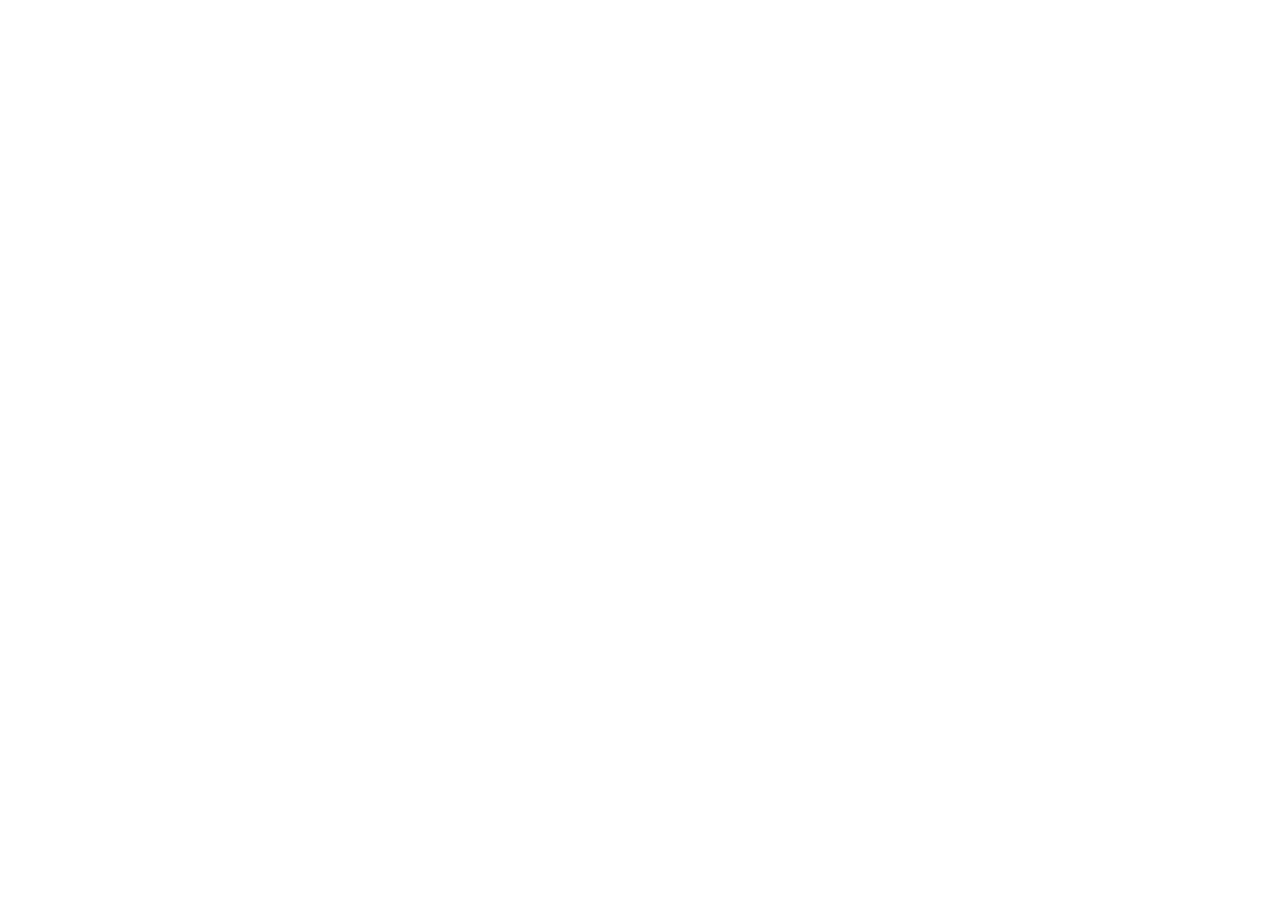
==== commit baf8cf54: "old address retired: redirect page to alrowad-lab (preserves query and hash), service worker clears " ====
--- a/index.html
+++ b/index.html
@@ -1,17 +1,28 @@
 <!doctype html>
 <html lang="ar" dir="rtl">
-  <head>
-    <meta charset="UTF-8" />
-    <meta name="viewport" content="width=device-width, initial-scale=1.0" />
-    <link rel="icon" type="image/png" href="favicon.png" />
-    <link rel="apple-touch-icon" href="apple-touch-icon.png" />
-    <meta name="theme-color" content="#1E3A8A" />
-    <title>الرواد لاب - الحضور والانصراف</title>
-    <script type="module" crossorigin src="./assets/index-CuFAHVFS.js"></script>
-    <link rel="modulepreload" crossorigin href="./assets/rolldown-runtime-COiEfhsA.js">
-    <link rel="stylesheet" crossorigin href="./assets/index-CCS6clwW.css">
-  <link rel="manifest" href="./manifest.webmanifest"></head>
-  <body>
-    <div id="root"></div>
-  </body>
+<head>
+<meta charset="utf-8">
+<meta name="viewport" content="width=device-width,initial-scale=1">
+<title>الرواد لاب - الرابط اتنقل</title>
+<link rel="icon" href="favicon.png">
+<link rel="manifest" href="./manifest.webmanifest">
+<style>body{margin:0;min-height:100vh;display:flex;align-items:center;justify-content:center;background:#f4f6fb;font-family:system-ui,Tahoma,sans-serif;color:#172033}
+.c{max-width:360px;margin:16px;padding:24px;background:#fff;border-radius:16px;box-shadow:0 4px 18px rgba(30,58,138,.12);text-align:center}
+h1{font-size:20px;color:#1E3A8A;margin:8px 0}p{font-size:15px;line-height:1.7;margin:8px 0}
+a.b{display:inline-block;margin-top:12px;padding:12px 22px;background:#1E3A8A;color:#fff;border-radius:12px;text-decoration:none;font-weight:700}
+img{width:72px;height:72px;object-fit:contain}</style>
+</head>
+<body>
+<div class="c"><img src="logo-heart.png" alt=""><h1>الرابط اتنقل</h1>
+<p>الرواد لاب بقى على رابط جديد. هتتحول تلقائيًا، ولو ماحصلش دوس على الزرار.</p>
+<p style="font-size:13px;color:#64748b">هتحتاج تسجل دخول تاني على الرابط الجديد، وتفعّل الإشعارات من جديد لو كنت مفعّلها.</p>
+<a class="b" id="go" href="https://m7md4ora.github.io/alrowad-lab/">افتح الرابط الجديد</a></div>
+<script>
+(function(){var N='https://m7md4ora.github.io/alrowad-lab/';var t=N+location.search+location.hash;
+document.getElementById('go').href=t;
+if('serviceWorker' in navigator){navigator.serviceWorker.getRegistrations().then(function(r){r.forEach(function(x){x.update()})}).catch(function(){})}
+location.replace(t)})();
+</script>
+<noscript><meta http-equiv="refresh" content="3;url=https://m7md4ora.github.io/alrowad-lab/"></noscript>
+</body>
 </html>
